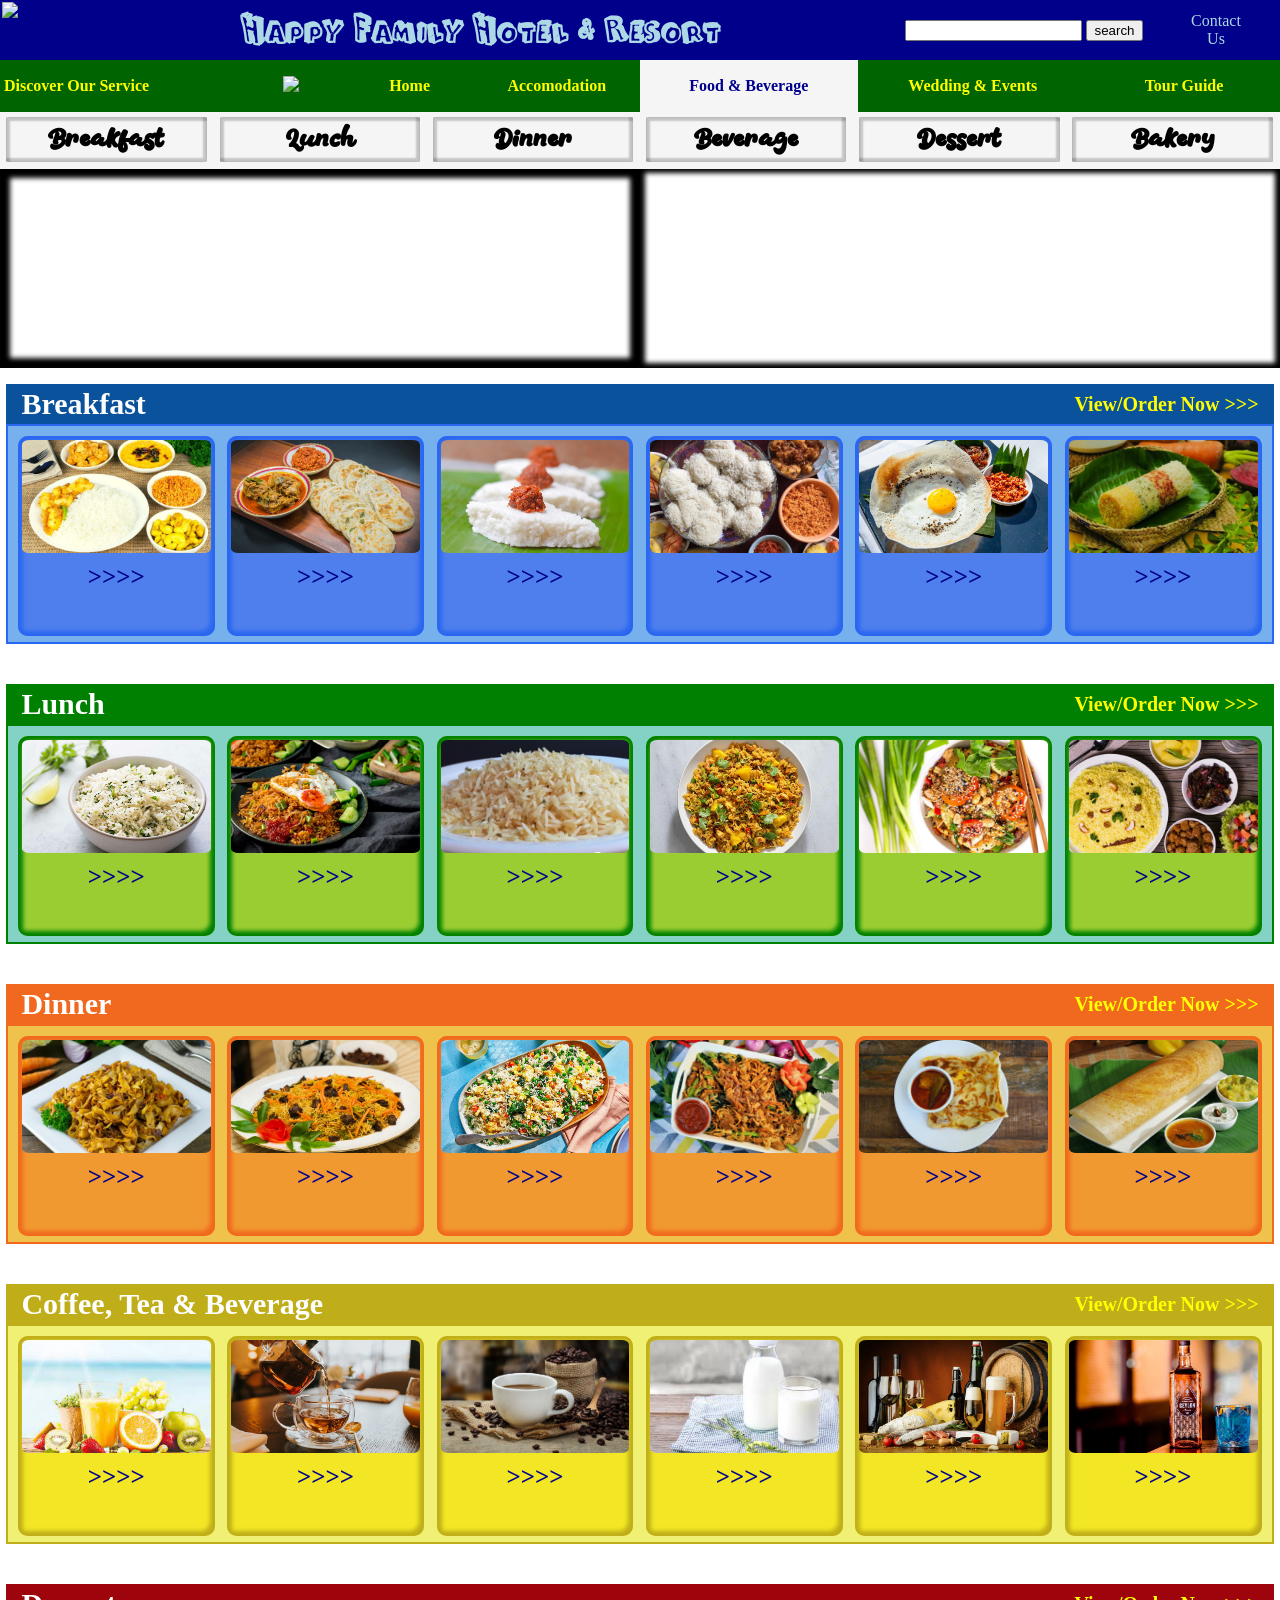
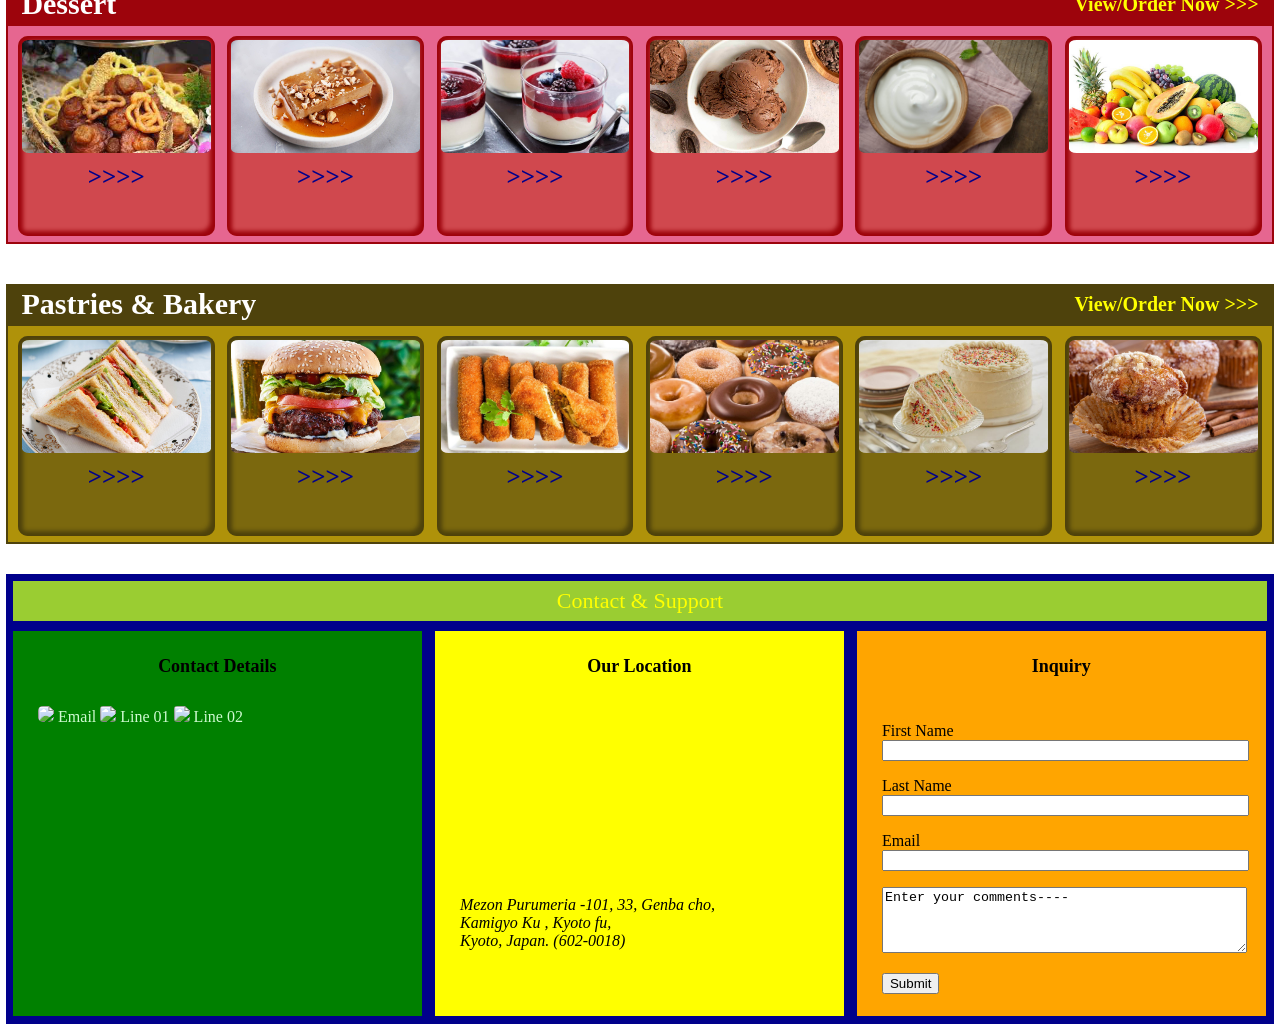
==== index.html @ f8689811 "Add files via upload" ====
<!DOCTYPE html>
<html>
<head>
<title>Happy Family Hotel and Resort</title>
<meta name="viewport" content="width=device-width, initial-scale=1">
<!-----Internal CSS----->

<style type="text/css">


</style>

<!-----External CSS----->
<link rel="stylesheet" media='screen and (min-width: 991px)' href="css/style.css">
<link rel='stylesheet' media='screen and (max-width: 992px)' href='css/style2.css' >
<link rel='stylesheet' media='screen and (max-width: 768px)' href='css/style3.css' >
<link rel='stylesheet' media='screen and (max-width: 576px)' href='css/style4.css' >

</head>

<body>

<!-----logo and company name bar----->
	<div class="logo01" >
		<div class="logo02">

			<img src="https://lh3.googleusercontent.com/[base64]w953-h854-no?authuser=0">
		</div>

		<div class="logo03">
		<h1>Happy Family Hotel & Resort</h1>
		</div>

		<div class="logo04">
			<form class="search">
			
				<input type="text" >
				<input   type="submit"  name="search"  value="search">
				  
			
			</form>
		</div>

		<div class="logo05">
		<a href="#footer">Contact <br>Us</a>
		</div>

	</div>
<!-----End of logo and company name bar----->

<!-----Menu Bar----->
	
	<div class="menu1" >
		<div class="menu1-drop">
		  <button class="dropbtn">Menu</button>
		  <div class="dropdown-content">
		    <a href="#">Accomodation</a>
		    <a href="#">Food & Beverage</a>
		    <a href="#">Wedding & Events</a>
		    <a href="#">Tour Guide</a>
		  </div>
		</div>
		<table width="100%">
			<tr>
				<td width="22%" style="background-color: darkgreen;">
					<P style="text-align: left;color: yellow;padding-left: 3px;font-weight: bolder;text-align: justify;">Discover	Our Service</P>
				</td>

				<td width="5%" style="background-color: darkgreen;">
					<img src="https://lh3.googleusercontent.com/[base64]w470-h282-no?authuser=0" style="width:100%">
				</td>

				<td width="10%" style="background-color: darkgreen;">
					<h1 style="color: yellow;">Home</h1>
				</td>

				<td width="13%" style="background-color: darkgreen;">
					<h1 style="color: yellow;">Accomodation</h1>
				</td>

				<td width="17%" style="background-color: whitesmoke;">
					<h1 style="color: darkblue;">Food & Beverage</h1>
				</td>

				<td width="18%" style="background-color: darkgreen;">
					<h1 style="color: yellow;">Wedding & Events</h1>
				</td>

				<td width="15%" style="background-color: darkgreen;">
					<h1 style="color: yellow;">Tour Guide</h1>
				</td>
			</tr>
		</table>
	</div>	

<!-----End of Menu bar----->

<!-----page bar----->
<div class="submenu">
	<a href="#breakfast" target="_top"><div class="submenu1"  ><h1>Breakfast</h1></div></a>
	<a href="#lunch"><div class="submenu1"><h1>Lunch</h1></div></a>
	<a href="#dinner"><div class="submenu1"><h1>Dinner</h1></div></a>
	<a href="#beverage"><div class="submenu1"><h1>Beverage</h1></div></a>
	<a href="#dessert"><div class="submenu1"><h1>Dessert</h1></div></a>
	<a href="#bakery"><div class="submenu1"><h1>Bakery</h1></div></a>
</div>
<!-----End of page bar----->





<div class="bodycontent">

<!-----Generel Gallery----->
      <div class="gallery1">
      				
      				<div class="gallery2">	
      				</div>
      				<div class="gallery3">	
	      			</div>	
      </div>
<!-----End of Generel Gallery----->



<div class="page">


<!-----Breakfast----->


<div class="breakfast1" id="breakfast">
	<div class="breakfast2">

		<div class="header">
			<h1 >Breakfast</h1>
			<a href="#id01"><p>View/Order Now >>></p></a>
		</div>

		<div class="content1">
			<div class="content2">

				<div class="item1">
					<!--div class="item2"-->
						<div class="image">
							<img width="100%" src="img/breakfast/img01.jpg">
							<a href="#id01"><h2>Order Now >>></h2></a>
						</div>
						<div class="name">
							<h1>Rice & Curry</h1>
						</div>
						<div class="list">
							<h1 style="text-align: center;font-size: 25px;">>>>></h1>
							<ul>
								<li>Red/White Rice</li>
								<li>Dhal & Polsambal</li>
								<li>chicken curry</li>
								<li>More+</li>
								</ul>
						</div>
					</div>
				<!--/div-->

				<div class="item1">
					<div class="item2">

						

						<div class="image">
							<img width="100%" src="img/breakfast/img02.jpg">
							<a href="#id02" href="#bf04"><h2>Order Now >>></h2></a>
						</div>

						<div class="name">
							<h1>Pol Rotti</h1>
						</div>
						<div class="list">
							<h1 style="text-align: center;font-size: 25px;">>>>></h1>
							<ul>
								<li>Chicken Curry</li>
								<li>Dhal & Polsambal</li>
								<li>Lunu Miris</li>
								<li>More+</li>
								</ul>

								
						</div>
					</div>
				</div>

				<div class="item1">
					<div class="item2">
						<div class="image">
							<img width="100%" src="img/breakfast/img03.jpg">
							<a href=""><h2>Order Now >>></h2></a>
						</div>
						<div class="name">
							<h1>Kiribath</h1>
						</div>
						<div class="list">
							<h1 style="text-align: center;font-size: 25px;">>>>></h1>
							<ul>
								<li>Red/White</li>
								<li>Kattasambal</li>
								<li>Malu Ambulthiyal</li>
								<li>More+</li>
								</ul>
						</div>
					</div>
				</div>

				<div class="item1">
					<div class="item2">
						<div class="image">
							<img width="100%" src="img/breakfast/img04.jpg">
							<a href=""><h2>Order Now >>></h2></a>
						</div>
						<div class="name">
							<h1>String Hoppers</h1>
						</div>
						<div class="list">
							<h1 style="text-align: center;font-size: 25px;">>>>></h1>
							<ul>
								<li>Red/White </li>
								<li>Ala Hodi & Polsambal</li>
								<li>chicken curry</li>
								<li>More+</li>
								</ul>
						</div>
					</div>
				</div>

				<div class="item1">
					<div class="item2">
						<div class="image">
							<img width="100%" src="img/breakfast/img05.jpg">
							<a href=""><h2>Order Now >>></h2></a>
						</div>
						<div class="name">
							<h1>Hoppers</h1>
						</div>
						<div class="list">
							<h1 style="text-align: center;font-size: 25px;">>>>></h1>
							<ul>
								<li>Egg/Normal</li>
								<li>Kattasambal</li>
								<li>kalupol chicken curry</li>
								<li>More+</li>
								</ul>
						</div>
					</div>
				</div>

				<div class="item1">
					<div class="item2">
						<div class="image">
							<img width="100%" src="img/breakfast/img06.jpg">
							<a href=""><h2>Order Now >>></h2></a>
						</div>
						<div class="name">
							<h1>Pittu</h1>
						</div>
						<div class="list">
							<h1 style="text-align: center;font-size: 25px;">>>>></h1>
							<ul>
								<li>Red/White Pittu</li>
								<li>Alahodi </li>
								<li>Kattasambal</li>
								<li>More+</li>
								</ul>
						</div>
					</div>
				</div>




			</div>
		</div>
	</div>
</div>	
<!---------------------------End of breakfast------------------------------------->


<!---------------------------Start of Lunch------------------------------------->
<div class="lunch1" id="lunch">
	<div class="lunch2">

		<div class="header">
			<h1 >Lunch</h1>
			<a href="#id02"><p>View/Order Now >>></p></a>
		</div>

		<div class="content1">
			<div class="content2">

				<div class="item1">
					<div class="item2">
						<div class="image">
							<img width="100%" src="img/lunch/img01.jpg">
							<a href=""><h2>Order Now >>></h2></a>
						</div>
						<div class="name">
							<h1>Minchi & Lime Rice</h1>
						</div>
						<div class="list">
							<h1 style="text-align: center;font-size: 25px;">>>>></h1>
							<ul>
								<li>Rice with Minchi & Lime</li>
								<li>Omlette</li>
								<li>Roasted Chicken</li>
								<li>More+</li>
								</ul>
						</div>
					</div>
				</div>

				<div class="item1">
					<div class="item2">
						<div class="image">
							<img width="100%" src="img/lunch/img02.jpg">
							<a href=""><h2>Order Now >>></h2></a>
						</div>
						<div class="name">
							<h1>Nasi Gurang</h1>
						</div>
						<div class="list">
							<h1 style="text-align: center;font-size: 25px;">>>>></h1>
							<ul>
								<li>Nasi Gurang</li>
								<li>Omlette</li>
								<li>Roasted Chicken</li>
								<li>More+</li>
								</ul>
						</div>
					</div>
				</div>

				<div class="item1">
					<div class="item2">
						<div class="image">
							<img width="100%" src="img/lunch/img03.jpg">
							<a href=""><h2>Order Now >>></h2></a>
						</div>
						<div class="name">
							<h1>Garlic Rice</h1>
						</div>
						<div class="list">
							<h1 style="text-align: center;font-size: 25px;">>>>></h1>
							<ul>
								<li>Rice with Garlic</li>
								<li>Omlette</li>
								<li>Roasted Chicken</li>
								<li>More+</li>
								</ul>
						</div>
					</div>
				</div>

				<div class="item1">
					<div class="item2">
						<div class="image">
							<img width="100%" src="img/lunch/img04.jpg">
							<a href=""><h2>Order Now >>></h2></a>
						</div>
						<div class="name">
							<h1>Pineapple Rice</h1>
						</div>
						<div class="list">
							<h1 style="text-align: center;font-size: 25px;">>>>></h1>
							<ul>
								<li>Pineapple Rice</li>
								<li>Omlette</li>
								<li>Roasted Chicken</li>
								<li>More+</li>
								</ul>
						</div>
					</div>
				</div>

				<div class="item1">
					<div class="item2">
						<div class="image">
							<img width="100%" src="img/lunch/img05.jpg">
							<a href=""><h2>Order Now >>></h2></a>
						</div>
						<div class="name">
							<h1>Peanut Rice</h1>
						</div>
						<div class="list">
							<h1 style="text-align: center;font-size: 25px;">>>>></h1>
							<ul>
								<li>Peanut Rice</li>
								<li>Omlette</li>
								<li>Roasted Chicken</li>
								<li>More+</li>
								</ul>
						</div>
					</div>
				</div>

				<div class="item1">
					<div class="item2">
						<div class="image">
							<img width="100%" src="img/lunch/img06.jpg">
							<a href=""><h2>Order Now >>></h2></a>
						</div>
						<div class="name">
							<h1>Yellow Rice</h1>
						</div>
						<div class="list">
							<h1 style="text-align: center;font-size: 25px;">>>>></h1>
							<ul>
								<li>Yellow Rice</li>
								<li>Dhal Curry </li>
								<li>Omlette</li>
								<li>More+</li>
								</ul>
						</div>
					</div>
				</div>




			</div>
		</div>
	</div>
</div>	
<!---------------------------End of Lunch--------------------------------------->

<!---------------------------Start of Dinner--------------------------------------->
<div class="dinner1" id="dinner">
	<div class="dinner2">

		<div class="header">
			<h1 >Dinner</h1>
			<a href="#id03"><p>View/Order Now >>></p></a>
		</div>

		<div class="content1">
			<div class="content2">

				<div class="item1">
					<div class="item2">
						<div class="image">
							<img width="100%" src="img/dinner/img01.jpg">
							<a href=""><h2>Order Now >>></h2></a>
						</div>
						<div class="name">
							<h1>Kottu Rotti</h1>
						</div>
						<div class="list">
							<h1 style="text-align: center;font-size: 25px;">>>>></h1>
							<ul>
								<li>Chicken Kottu</li>
								<li>Chees Kottu</li>
								<li>Egg Kottu</li>
								<li>More+</li>
								</ul>
						</div>
					</div>
				</div>

				<div class="item1">
					<div class="item2">
						<div class="image">
							<img width="100%" src="img/dinner/img02.jpg">
							<a href=""><h2>Order Now >>></h2></a>
						</div>
						<div class="name">
							<h1>String Hoppers Kottu</h1>
						</div>
						<div class="list">
							<h1 style="text-align: center;font-size: 25px;">>>>></h1>
							<ul>
								<li>Chicken</li>
								<li>Egg</li>
								<li>Fish</li>
								<li>More+</li>
								</ul>
						</div>
					</div>
				</div>

				<div class="item1">
					<div class="item2">
						<div class="image">
							<img width="100%" src="img/dinner/img03.jpg">
							<a href=""><h2>Order Now >>></h2></a>
						</div>
						<div class="name">
							<h1>Fried Rice</h1>
						</div>
						<div class="list">
							<h1 style="text-align: center;font-size: 25px;">>>>></h1>
							<ul>
								<li>Basmathi Fried Rice</li>
								<li>Chicken</li>
								<li>Egg</li>
								<li>More+</li>
								</ul>
						</div>
					</div>
				</div>

				<div class="item1">
					<div class="item2">
						<div class="image">
							<img width="100%" src="img/dinner/img04.jpg">
							<a href=""><h2>Order Now >>></h2></a>
						</div>
						<div class="name">
							<h1>Noodles Kottu</h1>
						</div>
						<div class="list">
							<h1 style="text-align: center;font-size: 25px;">>>>></h1>
							<ul>
								<li>Chicken</li>
								<li>Egg</li>
								<li>Vegitable</li>
								<li>More+</li>
								</ul>
						</div>
					</div>
				</div>

				<div class="item1">
					<div class="item2">
						<div class="image">
							<img width="100%" src="img/dinner/img05.jpg">
							<a href=""><h2>Order Now >>></h2></a>
						</div>
						<div class="name">
							<h1>Parata & Egg Rotti</h1>
						</div>
						<div class="list">
							<h1 style="text-align: center;font-size: 25px;">>>>></h1>
							<ul>
								<li>Parata</li>
								<li>Egg Rotti</li>
								<li>Dhal & Chicken Curry</li>
								<li>More+</li>
								</ul>
						</div>
					</div>
				</div>

				<div class="item1">
					<div class="item2">
						<div class="image">
							<img width="100%" src="img/dinner/img06.jpg">
							<a href=""><h2>Order Now >>></h2></a>
						</div>
						<div class="name">
							<h1>Dosai</h1>
						</div>
						<div class="list">
							<h1 style="text-align: center;font-size: 25px;">>>>></h1>
							<ul>
								<li>Normal Dosai</li>
								<li>Paper Dosai</li>
								<li>Sambaru & Alahodi</li>
								<li>More+</li>
								</ul>
						</div>
					</div>
				</div>




			</div>
		</div>
	</div>
</div>
<!---------------------------End of Dinner----------------------------------------->


<!---------------------------Start of Beverage--------------------------------------->
<div class="beverage1" id="beverage">
	<div class="beverage2">

		<div class="header">
			<h1 >Coffee, Tea & Beverage</h1>
			<a href="#id04"><p>View/Order Now >>></p></a>
			
		</div>

		<div class="content1">
			<div class="content2">

				<div class="item1">
					<div class="item2">
						<div class="image">
							<img width="100%" src="img/beverage/img01.jpg">
							<a href=""><h2>Order Now >>></h2></a>
						</div>
						<div class="name">
							<h1>Juices</h1>
						</div>
						<div class="list">
							<h1 style="text-align: center;font-size: 25px;">>>>></h1>
							<ul>
								<li>Fruit Juice</li>
								<li>Faluda</li>
								<li>Lime & Lemmon</li>
								<li>More+</li>
								</ul>
						</div>
					</div>
				</div>

				<div class="item1">
					<div class="item2">
						<div class="image">
							<img width="100%" src="img/beverage/img02.jpg">
							<a href=""><h2>Order Now >>></h2></a>
						</div>
						<div class="name">
							<h1>Sri Lnkan Tea</h1>
						</div>
						<div class="list">
							<h1 style="text-align: center;font-size: 25px;">>>>></h1>
							<ul>
								<li>Green Tea</li>
								<li>Ginger Tea</li>
								<li>Normal Tea</li>
								<li>More+</li>
								</ul>
						</div>
					</div>
				</div>

				<div class="item1">
					<div class="item2">
						<div class="image">
							<img width="100%" src="img/beverage/img03.jpg">
							<a href=""><h2>Order Now >>></h2></a>
						</div>
						<div class="name">
							<h1>Coffee</h1>
						</div>
						<div class="list">
							<h1 style="text-align: center;font-size: 25px;">>>>></h1>
							<ul>
								<li>Hot Coffee</li>
								<li>Nestea</li>
								<li>Ice Coffee</li>
								<li>More+</li>
								</ul>
						</div>
					</div>
				</div>

				<div class="item1">
					<div class="item2">
						<div class="image">
							<img width="100%" src="img/beverage/img04.jpg">
							<a href=""><h2>Order Now >>></h2></a>
						</div>
						<div class="name">
							<h1>Milk</h1>
						</div>
						<div class="list">
							<h1 style="text-align: center;font-size: 25px;">>>>></h1>
							<ul>
								<li>Milk Tea</li>
								<li>Fresh Milk</li>
								<li>Chocolate Milk</li>
								<li>More+</li>
								</ul>
						</div>
					</div>
				</div>

				<div class="item1">
					<div class="item2">
						<div class="image">
							<img width="100%" src="img/beverage/img05.jpg">
							<a href=""><h2>Order Now >>></h2></a>
						</div>
						<div class="name">
							<h1>Beer & Wines</h1>
						</div>
						<div class="list">
							<h1 style="text-align: center;font-size: 25px;">>>>></h1>
							<ul>
								<li>Beer</li>
								<li>Red wine</li>
								<li>Grape Wine</li>
								<li>More+</li>
								</ul>
						</div>
					</div>
				</div>

				<div class="item1">
					<div class="item2">
						<div class="image">
							<img width="100%" src="img/beverage/img06.jpg">
							<a href=""><h2>Order Now >>></h2></a>
						</div>
						<div class="name">
							<h1>Hard Drinks</h1>
						</div>
						<div class="list">
							<h1 style="text-align: center;font-size: 25px;">>>>></h1>
							<ul>
								<li>Whisky</li>
								<li>Old Arrack</li>
								<li>Vodka</li>
								<li>More+</li>
								</ul>
						</div>
					</div>
				</div>




			</div>
		</div>
	</div>
</div>
<!---------------------------End of Beverage----------------------------------------->


<!---------------------------Start of Dessert--------------------------------------->
<div class="alcohol1" id="dessert">
	<div class="alcohol2">

		<div class="header">
			<h1 >Dessert</h1>
			<a href="#id05"><p>View/Order Now >>></p></a>
		</div>

		<div class="content1">
			<div class="content2">

				<div class="item1">
					<div class="item2">
						<div class="image">
							<img width="100%" src="img/dessert/img01.jpg">
							<a href=""><h2>Order Now >>></h2></a>
						</div>
						<div class="name">
							<h1>Sri Lankan Sweets</h1>
						</div>
						<div class="list">
							<h1 style="text-align: center;font-size: 25px;">>>>></h1>
							<ul>
								<li>Kewum</li>
								<li>Kokis</li>
								<li>Aluwa</li>
								<li>More+</li>
								</ul>
						</div>
					</div>
				</div>

				<div class="item1">
					<div class="item2">
						<div class="image">
							<img width="100%" src="img/dessert/img02.jpg">
							<a href=""><h2>Order Now >>></h2></a>
						</div>
						<div class="name">
							<h1>Puddings</h1>
						</div>
						<div class="list">
							<h1 style="text-align: center;font-size: 25px;">>>>></h1>
							<ul>
								<li>Watalappan</li>
								<li>Carromal Pudding</li>
								<li>Buiscuit Pudding</li>
								<li>More+</li>
								</ul>
						</div>
					</div>
				</div>

				<div class="item1">
					<div class="item2">
						<div class="image">
							<img width="100%" src="img/dessert/img03.jpg">
							<a href=""><h2>Order Now >>></h2></a>
						</div>
						<div class="name">
							<h1>Jelly</h1>
						</div>
						<div class="list">
							<h1 style="text-align: center;font-size: 25px;">>>>></h1>
							<ul>
								<li>Strawberry</li>
								<li>Mix Fruits</li>
								<li>Pineappale</li>
								<li>More+</li>
								</ul>
						</div>
					</div>
				</div>

				<div class="item1">
					<div class="item2">
						<div class="image">
							<img width="100%" src="img/dessert/img04.jpg">
							<a href=""><h2>Order Now >>></h2></a>
						</div>
						<div class="name">
							<h1>Ice cream</h1>
						</div>
						<div class="list">
							<h1 style="text-align: center;font-size: 25px;">>>>></h1>
							<ul>
								<li>Vanila</li>
								<li>Chocolate</li>
								<li>Fruit & Nuts</li>
								<li>More+</li>
								</ul>
						</div>
					</div>
				</div>

				<div class="item1">
					<div class="item2">
						<div class="image">
							<img width="100%" src="img/dessert/img05.jpg">
							<a href=""><h2>Order Now >>></h2></a>
						</div>
						<div class="name">
							<h1>Curd & Yogurt</h1>
						</div>
						<div class="list">
							<h1 style="text-align: center;font-size: 25px;">>>>></h1>
							<ul>
								<li>Curd</li>
								<li>Kithul Pany</li>
								<li>Yogurt</li>
								<li>More+</li>
								</ul>
						</div>
					</div>
				</div>

				<div class="item1">
					<div class="item2">
						<div class="image">
							<img width="100%" src="img/dessert/img06.jpg">
							<a href=""><h2>Order Now >>></h2></a>
						</div>
						<div class="name">
							<h1>Fruits</h1>
						</div>
						<div class="list">
							<h1 style="text-align: center;font-size: 25px;">>>>></h1>
							<ul>
								<li>Waraka</li>
								<li>Pineapple</li>
								<li>Fruit Salad</li>
								<li>More+</li>
								</ul>
						</div>
					</div>
				</div>




			</div>
		</div>
	</div>
</div>
<!---------------------------End of Dessert----------------------------------------->


<!---------------------------Start of Bakery--------------------------------------->
<div class="bakery1" id="bakery">
	<div class="bakery2">

		<div class="header">
			<h1 >Pastries & Bakery</h1>
			<a href="#id06"><p>View/Order Now >>></p></a>
			
		</div>

		<div class="content1">
			<div class="content2">

				<div class="item1">
					<div class="item2">
						<div class="image">
							<img width="100%" src="img/bakery/img01.jpg">
							<a href=""><h2>Order Now >>></h2></a>
						</div>
						<div class="name">
							<h1>Sandwiches</h1>
						</div>
						<div class="list">
							<h1 style="text-align: center;font-size: 25px;">>>>></h1>
							<ul>
								<li>Cheese</li>
								<li>Egg</li>
								<li>Roasted Veg</li>
								<li>More+</li>
								</ul>
						</div>
					</div>
				</div>

				<div class="item1">
					<div class="item2">
						<div class="image">
							<img width="100%" src="img/bakery/img02.jpg">
							<a href=""><h2>Order Now >>></h2></a>
						</div>
						<div class="name">
							<h1>Burger & Buns</h1>
						</div>
						<div class="list">
							<h1 style="text-align: center;font-size: 25px;">>>>></h1>
							<ul>
								<li>Burgur</li>
								<li>Submarine</li>
								<li>Hot dog</li>
								<li>More+</li>
								</ul>
						</div>
					</div>
				</div>

				<div class="item1">
					<div class="item2">
						<div class="image">
							<img width="100%" src="img/bakery/img03.jpg">
							<a href=""><h2>Order Now >>></h2></a>
						</div>
						<div class="name">
							<h1>Rolls & Pastries</h1>
						</div>
						<div class="list">
							<h1 style="text-align: center;font-size: 25px;">>>>></h1>
							<ul>
								<li>Rolls</li>
								<li>Samosa</li>
								<li>Cutlet</li>
								<li>More+</li>
								</ul>
						</div>
					</div>
				</div>

				<div class="item1">
					<div class="item2">
						<div class="image">
							<img width="100%" src="img/bakery/img04.jpg">
							<a href=""><h2>Order Now >>></h2></a>
						</div>
						<div class="name">
							<h1>Doughnut</h1>
						</div>
						<div class="list">
							<h1 style="text-align: center;font-size: 25px;">>>>></h1>
							<ul>
								<li>Chocolate</li>
								<li>Vanila Iced</li>
								<li>Coconut Raised</li>
								<li>More+</li>
								</ul>
						</div>
					</div>
				</div>

				<div class="item1">
					<div class="item2">
						<div class="image">
							<img width="100%" src="img/bakery/img05.jpg">
							<a href=""><h2>Order Now >>></h2></a>
						</div>
						<div class="name">
							<h1>Cakes</h1>
						</div>
						<div class="list">
							<h1 style="text-align: center;font-size: 25px;">>>>></h1>
							<ul>
								<li>Pineapple</li>
								<li>Strawberry</li>
								<li>Choco Vanila</li>
								<li>More+</li>
							</ul>
						</div>
					</div>
				</div>

				<div class="item1">
					<div class="item2">
						<div class="image">
							<img width="100%" src="img/bakery/img06.jpg">
							<a href=""><h2>Order Now >>></h2></a>
						</div>
						<div class="name">
							<h1>Cup Cakes</h1>
						</div>
						<div class="list">
							<h1 style="text-align: center;font-size: 25px;">>>>></h1>
							<ul>
								<li>Lemmon gem</li>
								<li>Chery & Cream</li>
								<li>Chocolate Chip</li>
								<li>More+</li>
								</ul>
						</div>
					</div>
				</div>




			</div>
		</div>
	</div>
</div>
<!---------------------------End of Bakery----------------------------------------->

</div>
<!---------------------------End of Page------------------------------------------>
<div class="footer" id="footer">
	<div class="fheader">
		Contact & Support
	</div>
					
		
	<div class="contact">
		<div class="subtopic">Contact Details</div>
		<div class="subcontent">
		<a href="mailto:mgakr1993@gmail.com" style="color: yellow;"><img src="img\logo05.png" width="70%	" style="border-radius: 30%"> </a>
		
		<a href="mailto:mgakr1993@gmail.com" style="color: #cefad0;"> Email</a>			
		
		
		<a href="https://line.me/ti/p/_v8eUWyTd6" target="_blank" style="color: yellow;"><img src="img\img08.jpg" width="70%"  style="border-radius: 20%"></a>
			
		<a href="https://line.me/ti/p/_v8eUWyTd6" target="_blank" style="color: #cefad0;">Line 01</a>			
		
		<a href="https://line.me/ti/p/24S6cQ_LtS" target="_blank" style="color: yellow;"><img src="img\img09.jpg" width="70%" style="border-radius: 20%"></a>
		
		<a href="https://line.me/ti/p/24S6cQ_LtS" target="_blank" style="color: #cefad0;">Line 02</a>		
		</div>
	</div>


		
		

	<div class="location">

		<div class="subtopic">Our Location</div>
		<div class="subcontent">
		<iframe  src="https://www.google.com/maps/embed?pb=!1m18!1m12!1m3!1d431.4755705753098!2d135.75727601536406!3d35.036195067198555!2m3!1f0!2f0!3f0!3m2!1i1024!2i768!4f13.1!3m3!1m2!1s0x6001080c72cbffb5%3A0x749bc36c57a4dcec!2z44CSNjAyLTAwMTggS3lvdG8sIEthbWlneW8gV2FyZCwgR2VuYmFjaMWNLCDkuIrlvqHpnIrliY3pgJrlrqTnlLropb_lhaUzMyDjg6Hjgr7jg7Pjg5fjg6vjg6Hjg6rjgqI!5e0!3m2!1sen!2sjp!4v1672540189135!5m2!1sen!2sjp" width="100%" height="60%" style="border:0;" allowfullscreen="" loading="lazy" referrerpolicy="no-referrer-when-downgrade"></iframe>
		
		<!--h3 style="line-height: 0;font-size: 100%">Location-->

		<address>Mezon Purumeria -101, 33, Genba cho, <br>Kamigyo Ku , Kyoto fu, <br>Kyoto, Japan. (602-0018)</address>
		</div>
	
	</div >
		
	<div class="inquiry">
		<div class="subtopic">Inquiry</div>
		<div class="subcontent">
		<form action="">
		<p>First Name <input style="width: 100%" type = "text" name="firstname"></p>
		<p>Last Name <input style="width: 100%;" type = "text" name="lastname"></p>
		<p>Email &emsp;&emsp;<input style="width: 100%;" type = "email" name="email"></p>
		<p>
		<textarea  name="comments" style="width: 100%" cols="31" rows="4">Enter your comments----
		</textarea>
		</p>
		<p><input type = "Submit" name="Submit"></p>
		</form>
		</div>
	</div>

</div>		
<!---------------------------End of body content------------------------------------------>
</div>

<!---------------------------Breakfast discription------------------------------------------------->
<div class="page-detail" id="id01" >
      
      <div class="container">
      <header >
        <a href="#breakfast" class="closebtn">×</a>
        <h2>Breakfast</h2>
      </header>	
        <table width="75%">

<!---------------------------Item------------------------------------------------->
        	
        	<tr >
        		<td  width="5%"></td>
        		<td width="25%"><h1>Rice & Curry </h1><img width="100%" height="100px" src="img\breakfast\img01.jpg"></td>
        		<td width="35%">
        			We are providing following curries with both Red and White Rice
        			<ul>
					<li>Dhal Curry & Polsambal</li>
					<li>Malu Ambulthiyal/Kalupol Chicken Curry</li>
					<li>Alahodi</li>
					<li>Papadam</li>
					<li>Egg</li>
				</ul>
        		</td>
        		<td width="30%">
        			<form action="">
				  <input type="checkbox" id="option1" name="option1" value="kalupol chicken curry">
				  <label for="option1"> Red Rice</label><br>

				  <input type="checkbox" id="option2" name="option2" value="Malu Ambul Thiyal">
				  <label for="option2"> White Rice</label><br>

				  <input type="checkbox" id="option3" name="option3" value="Polos Curry">
				  <label for="option3"> Basmathi</label><br>

				  <input type="checkbox" id="option1" name="option1" value="kalupol chicken curry">
				  <label for="option1"> Malu Ambulthiyal</label><br>

				  <input type="checkbox" id="option2" name="option2" value="Malu Ambul Thiyal">
				  <label for="option2"> Kalupol Chicken Curry</label><br>

				  <input type="checkbox" id="option3" name="option3" value="Polos Curry">
				  <label for="option3"> Pork Curry</label><br>

				  <input type="checkbox" id="option1" name="option1" value="kalupol chicken curry">
				  <label for="option1"> Ala Hodi</label><br>

				  <input type="checkbox" id="option2" name="option2" value="Malu Ambul Thiyal">
				  <label for="option2"> Dhal Curry</label><br>

				  <input type="checkbox" id="option3" name="option3" value="Polos Curry">
				  <label for="option3"> Polos Curry</label><br>
				  

				  <input type="checkbox" id="option1" name="option1" value="kalupol chicken curry" checked disabled>
				  <label for="option1"> Papadam</label><br>

				  <input type="checkbox" id="option2" name="option2" value="Malu Ambul Thiyal" checked disabled>
				  <label for="option2"> Egg</label><br>

				  <input type="checkbox" id="option3" name="option3" value="Polos Curry" checked disabled>
				  <label for="option3"> Kola Mallum</label><br>

				  <br>
				  <input type="submit" value="Add to Basket">
				</form> 
        		</td>
        		<td width="5%"></td>
        	</tr>
<!---------------------------Item------------------------------------------------->
        	<tr >
        		<td  width="5%"></td>
        		<td width="25%"><h1>Pol Roti </h1><img width="100%" height="100px" src="img\breakfast\img02.jpg"></td>
        		<td width="35%">
        			We are providing following curries with Pol Roti
        			<ul>
					<li>Dhal Curry & Polsambal</li>
					<li>Malu Ambulthiyal/Kalupol Chicken Curry</li>
					<li>Lunu Miris</li>
					<li>Alahodi</li>
					
				</ul>
        		</td>
        		<td width="30%">
        			<form action="">
				  <input type="checkbox" id="option1" name="option1" value="kalupol chicken curry">
				  <label for="option1"> Pol Roti 4 Pieces</label><br>

				  <input type="checkbox" id="option2" name="option2" value="Malu Ambul Thiyal">
				  <label for="option2"> Pol Roti 6 Pieces</label><br>

				  <input type="checkbox" id="option3" name="option3" value="Polos Curry">
				  <label for="option3"> Chicken Curry</label><br>

				  <input type="checkbox" id="option1" name="option1" value="kalupol chicken curry">
				  <label for="option1"> Malu Ambulthiyal</label><br>

				  <input type="checkbox" id="option2" name="option2" value="Malu Ambul Thiyal">
				  <label for="option2"> Alahodi</label><br>

				  <input type="checkbox" id="option3" name="option3" value="Polos Curry">
				  <label for="option3"> Pork Curry</label><br>	 				  

				  <input type="checkbox" id="option1" name="option1" value="kalupol chicken curry" checked disabled>
				  <label for="option1"> Dhal Curry</label><br>

				  <input type="checkbox" id="option2" name="option2" value="Malu Ambul Thiyal" checked disabled>
				  <label for="option2"> Polsambal</label><br>

				  <input type="checkbox" id="option3" name="option3" value="Polos Curry" checked disabled>
				  <label for="option3"> Lunu Miris</label><br>

				  <br>

				  <input type="submit" value="Add to Basket">
				</form> 
        		</td>
        		<td width="5%"></td>
        	</tr>
<!---------------------------Item------------------------------------------------->
        	<tr >
        		<td  width="5%"></td>
        		<td width="25%"><h1>Kiribath </h1><img width="100%" height="100px" src="img\breakfast\img03.jpg"></td>
        		<td width="35%">
        			We are providing following curries with both Red and White Kiribath
        			<ul>
					<li>Kattasambal</li>
					<li>Malu Ambulthiyal</li>
					<li>Alahodi</li>
					<li>Kalupol Chicken Curry</li>
					
				</ul>
        		</td>
        		<td width="30%">
        			<form action="">
				  <input type="checkbox" id="option1" name="option1" value="kalupol chicken curry">
				  <label for="option1"> Red Kiribath</label><br>

				  <input type="checkbox" id="option2" name="option2" value="Malu Ambul Thiyal">
				  <label for="option2"> White Kiribath</label><br>

				  <input type="checkbox" id="option3" name="option3" value="Polos Curry">
				  <label for="option3"> Malu Ambulthiyal</label><br>

				  <input type="checkbox" id="option1" name="option1" value="kalupol chicken curry">
				  <label for="option1"> Alahodi</label><br>

				  <input type="checkbox" id="option2" name="option2" value="Malu Ambul Thiyal">
				  <label for="option2"> Kalupol Chicken Curry</label><br>

				  <input type="checkbox" id="option3" name="option3" value="Polos Curry">
				  <label for="option3"> Pork Curry</label><br>
				  

				  <input type="checkbox" id="option1" name="option1" value="kalupol chicken curry" checked disabled>
				  <label for="option1"> Kattasambal</label><br>

				  <input type="checkbox" id="option2" name="option2" value="Malu Ambul Thiyal" checked disabled>
				  <label for="option2"> Onion Sambal</label><br>

				  <br>
				  
				  <input type="submit" value="Add to Basket">
				</form> 
        		</td>
        		<td width="5%"></td>
        	</tr>
<!---------------------------Item------------------------------------------------->

        	<tr >
        		<td  width="5%"></td>
        		<td width="25%"><h1>String Hoppers </h1><img width="100%" height="100px" src="img\breakfast\img04.jpg"></td>
        		<td width="35%">
        			We are providing following curries with both Red and White String Hoppers
        			<ul>
					<li>Dhal Curry</li>
					<li>Malu Ambulthiyal</li>
					<li>Alahodi</li>
					<li>Kalupol Chicken Curry</li>
					<li>Polsambal</li>
				</ul>
        		</td>
        		<td width="30%">
        			<form action="">
				  <input type="checkbox" id="option1" name="option1" value="kalupol chicken curry">
				  <label for="option1"> Red String Hoppers</label><br>

				  <input type="checkbox" id="option2" name="option2" value="Malu Ambul Thiyal">
				  <label for="option2"> White String Hoppers</label><br>

				  <input type="checkbox" id="option3" name="option3" value="Polos Curry">
				  <label for="option3"> Malu Ambulthiyal</label><br>

				  <input type="checkbox" id="option1" name="option1" value="kalupol chicken curry">
				  <label for="option1"> Alahodi</label><br>

				  <input type="checkbox" id="option2" name="option2" value="Malu Ambul Thiyal">
				  <label for="option2"> Kalupol Chicken Curry</label><br>

				  <input type="checkbox" id="option3" name="option3" value="Polos Curry">
				  <label for="option3"> Pork Curry</label><br>
				  

				  <input type="checkbox" id="option1" name="option1" value="kalupol chicken curry" checked disabled>
				  <label for="option1"> Dhal Curry</label><br>

				  <input type="checkbox" id="option2" name="option2" value="Malu Ambul Thiyal" checked disabled>
				  <label for="option2">Boiled Egg</label><br>

				  <input type="checkbox" id="option3" name="option3" value="Polos Curry" checked disabled>
				  <label for="option3"> Polsambal</label><br>

				  <br>
				  <input type="submit" value="Add to Basket">
				</form> 
        		</td>
        		<td width="5%"></td>
        	</tr>

<!---------------------------Item------------------------------------------------->
        	<tr >
        		<td  width="5%"></td>
        		<td width="25%"><h1>Hoppers </h1><img width="100%" height="100px" src="img\breakfast\img05.jpg"></td>
        		<td width="35%">
        			We are providing following curries with both Normal and Egg Hoppers
        			<ul>
					<li>Lunu Miris</li>
					<li>Malu Ambulthiyal</li>
					<li>Kalupol Chicken Curry</li>
					<li>Pork Curry</li>
					
				</ul>
        		</td>
        		<td width="30%">
        			<form action="">
				  <input type="checkbox" id="option1" name="option1" value="kalupol chicken curry">
				  <label for="option1"> Normal Hoppers 4 Pieces</label><br>

				  <input type="checkbox" id="option2" name="option2" value="Malu Ambul Thiyal">
				  <label for="option2"> Normal Hoppers 6 Pieces</label><br>

				  <input type="checkbox" id="option3" name="option3" value="Polos Curry">
				  <label for="option3"> Egg Hoppers 2 Pieces</label><br>

				  <input type="checkbox" id="option1" name="option1" value="kalupol chicken curry">
				  <label for="option1"> Egg Hoppers 4 Pieces</label><br>

				  <input type="checkbox" id="option2" name="option2" value="Malu Ambul Thiyal">
				  <label for="option2"> Kalupol Chicken Curry</label><br>

				  <input type="checkbox" id="option3" name="option3" value="Polos Curry">
				  <label for="option3"> Pork Curry</label><br>

				  <input type="checkbox" id="option3" name="option3" value="Polos Curry">
				  <label for="option3"> Polos Curry</label><br>
				  

				  <input type="checkbox" id="option1" name="option1" value="kalupol chicken curry" checked disabled>
				  <label for="option1"> Lunu Miris</label><br><br>
				 
				  <input type="submit" value="Add to Basket">
				</form> 
        		</td>
        		<td width="5%"></td>
        	</tr>

<!---------------------------Item------------------------------------------------->
        	<tr >
        		<td  width="5%"></td>
        		<td width="25%"><h1>Pittu </h1><img width="100%" height="100px" src="img\breakfast\img06.jpg"></td>
        		<td width="35%">
        			We are providing following curries with both Red and White Pittu
        			<ul>
					<li>Kirihodi</li>
					<li>Kattasambal</li>
					<li>Malu Ambulthiyal</li>
					<li>Chicken Curry</li>
				
				</ul>
        		</td>
        		<td width="30%">
        			<form action="">
				  <input type="checkbox" id="option1" name="option1" value="kalupol chicken curry">
				  <label for="option1"> Red Pittu</label><br>

				  <input type="checkbox" id="option2" name="option2" value="Malu Ambul Thiyal">
				  <label for="option2"> White Pittu</label><br>
				  
				  <input type="checkbox" id="option1" name="option1" value="kalupol chicken curry">
				  <label for="option1"> Malu Ambulthiyal</label><br>

				  <input type="checkbox" id="option2" name="option2" value="Malu Ambul Thiyal">
				  <label for="option2"> Kalupol Chicken Curry</label><br>

				  <input type="checkbox" id="option3" name="option3" value="Polos Curry">
				  <label for="option3"> Pork Curry</label><br>  

				  <input type="checkbox" id="option2" name="option2" value="Malu Ambul Thiyal" checked disabled>
				  <label for="option2"> Kiri Hodi</label><br>

				  <input type="checkbox" id="option3" name="option3" value="Polos Curry" checked disabled>
				  <label for="option3"> Katta Sambal</label><br><br>
				  <input type="submit" value="Add to Basket">
				</form> 
        		</td>
        		<td width="5%"></td>
        	</tr>
        	
        </table>
        
      </div>
      
</div>

<!---------------------------End of Breakfast Description------------------------------------------>


<!---------------------------lunch discription------------------------------------------------->
<div class="page-detail" id="id02" >
      
      <div class="container">
      <header >
        <a href="#lunch" class="closebtn">×</a>
        <h2>Lunch</h2>
      </header>	
        <table width="75%">

<!---------------------------Item------------------------------------------------->
        	
        	<tr >
        		<td  width="5%"></td>
        		<td width="25%"><h1>Minchi & Lime Rice </h1><img width="100%" height="100px" src="img\lunch\img01.jpg"></td>
        		<td width="35%">
        			Together with Minchi and Lime Rice You can select the followings
        			<ul>
					<li>Omlette</li>
					<li>Roasted Chicken</li>
					<li>Boiled Fried Egg</li>
					<li>Pork Devel</li>
					<li>Chili Paste</li>
					<li>Cashew Curry</li>
					<li>Chopsy</li>
					<li>Minchi Sambal</li>
				</ul>
        		</td>
        		<td width="30%">
        			<form action="">
				  <input type="checkbox" id="option1" name="option1" value="kalupol chicken curry">
				  <label for="option1"> Roasted Chicken</label><br>

				  <input type="checkbox" id="option2" name="option2" value="Malu Ambul Thiyal">
				  <label for="option2"> Pork Devel</label><br>

				  <input type="checkbox" id="option3" name="option3" value="Polos Curry">
				  <label for="option3"> Boiled Fried Egg</label><br>

				  <input type="checkbox" id="option1" name="option1" value="kalupol chicken curry">
				  <label for="option1"> Omlette</label><br>		  

				  <input type="checkbox" id="option1" name="option1" value="kalupol chicken curry" checked disabled>
				  <label for="option1"> Cashew Curry</label><br>

				  <input type="checkbox" id="option2" name="option2" value="Malu Ambul Thiyal" checked disabled>
				  <label for="option2"> Chopsy</label><br>

				  <input type="checkbox" id="option3" name="option3" value="Polos Curry" checked disabled>
				  <label for="option3"> Minchi Sambal</label><br>

				  <br>
				  <input type="submit" value="Add to Basket">
				</form> 
        		</td>
        		<td width="5%"></td>
        	</tr>
<!---------------------------Item------------------------------------------------->
        	<tr >
        		<td  width="5%"></td>
        		<td width="25%"><h1>Nasi Gurang </h1><img width="100%" height="100px" src="img\lunch\img02.jpg"></td>
        		<td width="35%">
        			Together with Nasi Gurang You can select the followings
        			<ul>
					<li>Omlette</li>
					<li>Roasted Chicken</li>
					<li>Boiled Fried Egg</li>
					<li>Pork Devel</li>
					<li>Chili Paste</li>
					<li>Cashew Curry</li>
					<li>Chopsy</li>
					<li>Minchi Sambal</li>
				</ul>
        		</td>
        		<td width="30%">
        			<form action="">
				  <input type="checkbox" id="option1" name="option1" value="kalupol chicken curry">
				  <label for="option1"> Roasted Chicken</label><br>

				  <input type="checkbox" id="option2" name="option2" value="Malu Ambul Thiyal">
				  <label for="option2"> Pork Devel</label><br>

				  <input type="checkbox" id="option3" name="option3" value="Polos Curry">
				  <label for="option3"> Boiled Fried Egg</label><br>

				  <input type="checkbox" id="option1" name="option1" value="kalupol chicken curry">
				  <label for="option1"> Omlette</label><br>		  

				  <input type="checkbox" id="option1" name="option1" value="kalupol chicken curry" checked disabled>
				  <label for="option1"> Cashew Curry</label><br>

				  <input type="checkbox" id="option2" name="option2" value="Malu Ambul Thiyal" checked disabled>
				  <label for="option2"> Chopsy</label><br>

				  <input type="checkbox" id="option3" name="option3" value="Polos Curry" checked disabled>
				  <label for="option3"> Minchi Sambal</label><br>

				  <br>

				  <input type="submit" value="Add to Basket">
				</form> 
        		</td>
        		<td width="5%"></td>
        	</tr>
<!---------------------------Item------------------------------------------------->
        	<tr >
        		<td  width="5%"></td>
        		<td width="25%"><h1>Garlic Rice </h1><img width="100%" height="100px" src="img\lunch\img03.jpg"></td>
        		<td width="35%">
        			Together with Garlic Rice You can select the followings
        			<ul>
					<li>Omlette</li>
					<li>Roasted Chicken</li>
					<li>Boiled Fried Egg</li>
					<li>Pork Devel</li>
					<li>Chili Paste</li>
					<li>Cashew Curry</li>
					<li>Chopsy</li>
					<li>Minchi Sambal</li>
				</ul>
        		</td>
        		<td width="30%">
        			<form action="">
				  <input type="checkbox" id="option1" name="option1" value="kalupol chicken curry">
				  <label for="option1"> Roasted Chicken</label><br>

				  <input type="checkbox" id="option2" name="option2" value="Malu Ambul Thiyal">
				  <label for="option2"> Pork Devel</label><br>

				  <input type="checkbox" id="option3" name="option3" value="Polos Curry">
				  <label for="option3"> Boiled Fried Egg</label><br>

				  <input type="checkbox" id="option1" name="option1" value="kalupol chicken curry">
				  <label for="option1"> Omlette</label><br>		  

				  <input type="checkbox" id="option1" name="option1" value="kalupol chicken curry" checked disabled>
				  <label for="option1"> Cashew Curry</label><br>

				  <input type="checkbox" id="option2" name="option2" value="Malu Ambul Thiyal" checked disabled>
				  <label for="option2"> Chopsy</label><br>

				  <input type="checkbox" id="option3" name="option3" value="Polos Curry" checked disabled>
				  <label for="option3"> Minchi Sambal</label><br>

				  <br>
				  
				  <input type="submit" value="Add to Basket">
				</form> 
        		</td>
        		<td width="5%"></td>
        	</tr>
<!---------------------------Item------------------------------------------------->

        	<tr >
        		<td  width="5%"></td>
        		<td width="25%"><h1>Pineapple Rice </h1><img width="100%" height="100px" src="img\lunch\img04.jpg"></td>
        		<td width="35%">
        			Together with Pineapple Rice You can select the followings
        			<ul>
					<li>Omlette</li>
					<li>Roasted Chicken</li>
					<li>Boiled Fried Egg</li>
					<li>Pork Devel</li>
					<li>Chili Paste</li>
					<li>Cashew Curry</li>
					<li>Chopsy</li>
					<li>Minchi Sambal</li>
				</ul>
        		</td>
        		<td width="30%">
        			<form action="">
				  <input type="checkbox" id="option1" name="option1" value="kalupol chicken curry">
				  <label for="option1"> Roasted Chicken</label><br>

				  <input type="checkbox" id="option2" name="option2" value="Malu Ambul Thiyal">
				  <label for="option2"> Pork Devel</label><br>

				  <input type="checkbox" id="option3" name="option3" value="Polos Curry">
				  <label for="option3"> Boiled Fried Egg</label><br>

				  <input type="checkbox" id="option1" name="option1" value="kalupol chicken curry">
				  <label for="option1"> Omlette</label><br>		  

				  <input type="checkbox" id="option1" name="option1" value="kalupol chicken curry" checked disabled>
				  <label for="option1"> Cashew Curry</label><br>

				  <input type="checkbox" id="option2" name="option2" value="Malu Ambul Thiyal" checked disabled>
				  <label for="option2"> Chopsy</label><br>

				  <input type="checkbox" id="option3" name="option3" value="Polos Curry" checked disabled>
				  <label for="option3"> Minchi Sambal</label><br>

				  <br>
				  <input type="submit" value="Add to Basket">
				</form> 
        		</td>
        		<td width="5%"></td>
        	</tr>

<!---------------------------Item------------------------------------------------->
        	<tr >
        		<td  width="5%"></td>
        		<td width="25%"><h1>Peanut rice </h1><img width="100%" height="100px" src="img\lunch\img05.jpg"></td>
        		<td width="35%">
        			Together with Peanut Rice You can select the followings
        			<ul>
					<li>Omlette</li>
					<li>Roasted Chicken</li>
					<li>Boiled Fried Egg</li>
					<li>Pork Devel</li>
					<li>Chili Paste</li>
					<li>Cashew Curry</li>
					<li>Chopsy</li>
					<li>Minchi Sambal</li>
				</ul>
        		</td>
        		<td width="30%">
        			<form action="">
				  <input type="checkbox" id="option1" name="option1" value="kalupol chicken curry">
				  <label for="option1"> Roasted Chicken</label><br>

				  <input type="checkbox" id="option2" name="option2" value="Malu Ambul Thiyal">
				  <label for="option2"> Pork Devel</label><br>

				  <input type="checkbox" id="option3" name="option3" value="Polos Curry">
				  <label for="option3"> Boiled Fried Egg</label><br>

				  <input type="checkbox" id="option1" name="option1" value="kalupol chicken curry">
				  <label for="option1"> Omlette</label><br>		  

				  <input type="checkbox" id="option1" name="option1" value="kalupol chicken curry" checked disabled>
				  <label for="option1"> Cashew Curry</label><br>

				  <input type="checkbox" id="option2" name="option2" value="Malu Ambul Thiyal" checked disabled>
				  <label for="option2"> Chopsy</label><br>

				  <input type="checkbox" id="option3" name="option3" value="Polos Curry" checked disabled>
				  <label for="option3"> Minchi Sambal</label><br>
				  <br>
				 
				  <input type="submit" value="Add to Basket">
				</form> 
        		</td>
        		<td width="5%"></td>
        	</tr>

<!---------------------------Item------------------------------------------------->
        	<tr >
        		<td  width="5%"></td>
        		<td width="25%"><h1>Yello Rice </h1><img width="100%" height="100px" src="img\lunch\img06.jpg"></td>
        		<td width="35%">
        			Together with Yellow Rice You can select the followings
        			<ul>
					<li>Omlette</li>
					<li>Roasted Chicken</li>
					<li>Boiled Fried Egg</li>
					<li>Pork Devel</li>
					<li>Chili Paste</li>
					<li>Cashew Curry</li>
					<li>Chopsy</li>
					<li>Papadam</li>
				</ul>
        		</td>
        		<td width="30%">
        			<form action="">
				  <input type="checkbox" id="option1" name="option1" value="kalupol chicken curry">
				  <label for="option1"> Roasted Chicken</label><br>

				  <input type="checkbox" id="option2" name="option2" value="Malu Ambul Thiyal">
				  <label for="option2"> Pork Devel</label><br>

				  <input type="checkbox" id="option3" name="option3" value="Polos Curry">
				  <label for="option3"> Boiled Fried Egg</label><br>

				  <input type="checkbox" id="option1" name="option1" value="kalupol chicken curry">
				  <label for="option1"> Omlette</label><br>		  

				  <input type="checkbox" id="option1" name="option1" value="kalupol chicken curry" checked disabled>
				  <label for="option1"> Cashew Curry</label><br>

				  <input type="checkbox" id="option2" name="option2" value="Malu Ambul Thiyal" checked disabled>
				  <label for="option2"> Chopsy</label><br>

				  <input type="checkbox" id="option3" name="option3" value="Polos Curry" checked disabled>
				  <label for="option3"> Papadam</label><br>
				  <br>
				  <input type="submit" value="Add to Basket">
				</form> 
        		</td>
        		<td width="5%"></td>
        	</tr>
        	
        </table>
        
      </div>
      
</div>
<!---------------------------End of lunch Description------------------------------------------>


<!---------------------------dinner discription------------------------------------------------->
<div class="page-detail" id="id03" >
      
      <div class="container">
      <header >
        <a href="#dinner" class="closebtn">×</a>
        <h2>Dinner</h2>
      </header>	
        <table width="75%">

<!---------------------------Item------------------------------------------------->
        	
        	<tr >
        		<td  width="5%"></td>
        		<td width="25%"><h1>Kottu Rotti </h1><img width="100%" height="100px" src="img\dinner\img01.jpg"></td>
        		<td width="35%">
        			You can taste the following types of Kottu Rotti together with selected curries
        			<ul>
					<li>Chicken Kottu</li>
					<li>Cheese Kottu</li>
					<li>Egg Kottu</li>
					<li>Chicken Curry/Pork Curry</li>
					<li>Vegitable Kottu</li>
				</ul>
        		</td>
        		<td width="30%">
        			<form action="">
				  <input type="checkbox" id="option1" name="option1" value="kalupol chicken curry">
				  <label for="option1"> Chicken Kottu</label><br>

				  <input type="checkbox" id="option2" name="option2" value="Malu Ambul Thiyal">
				  <label for="option2"> Cheese Kottu</label><br>

				  <input type="checkbox" id="option3" name="option3" value="Polos Curry">
				  <label for="option3"> Egg Kottu</label><br>

				  <input type="checkbox" id="option1" name="option1" value="kalupol chicken curry">
				  <label for="option1"> Vegitable Kottu</label><br>

				  <input type="checkbox" id="option2" name="option2" value="Malu Ambul Thiyal">
				  <label for="option2">Chicken Curry</label><br>

				  <input type="checkbox" id="option3" name="option3" value="Polos Curry">
				  <label for="option3"> Pork Curry</label><br>

				  <input type="checkbox" id="option1" name="option1" value="kalupol chicken curry">
				  <label for="option1"> Extra Egg 01</label><br>

				  <input type="checkbox" id="option2" name="option2" value="Malu Ambul Thiyal">
				  <label for="option2"> Extra Egg 02</label><br>
	  

				  <br>
				  <input type="submit" value="Add to Basket">
				</form> 
        		</td>
        		<td width="5%"></td>
        	</tr>
<!---------------------------Item------------------------------------------------->
        	<tr >
        		<td  width="5%"></td>
        		<td width="25%"><h1>String Hoppers Kottu</h1><img width="100%" height="100px" src="img\dinner\img02.jpg"></td>
        		<td width="35%">
        			You can taste the following types of String Hoppers Kottu together with selected curries
        			<ul>
					<li>String Hoppers Chicken Kottu</li>
					<li>String Hoppers Cheese Kottu</li>
					<li>String Hoppers Egg Kottu</li>
					<li>Chicken Curry/Pork Curry</li>
					<li>String Hoppers Vegitable Kottu</li>
				</ul>
        		</td>
        		<td width="30%">
        			<form action="">
				  <input type="checkbox" id="option1" name="option1" value="kalupol chicken curry">
				  <label for="option1">String Hoppers Chicken Kottu</label><br>

				  <input type="checkbox" id="option2" name="option2" value="Malu Ambul Thiyal">
				  <label for="option2">String Hoppers Cheese Kottu</label><br>

				  <input type="checkbox" id="option3" name="option3" value="Polos Curry">
				  <label for="option3">String Hoppers Egg Kottu</label><br>

				  <input type="checkbox" id="option1" name="option1" value="kalupol chicken curry">
				  <label for="option1">String Hoppers Vegitable Kottu</label><br>

				  <input type="checkbox" id="option2" name="option2" value="Malu Ambul Thiyal">
				  <label for="option2">Chicken Curry</label><br>

				  <input type="checkbox" id="option3" name="option3" value="Polos Curry">
				  <label for="option3"> Pork Curry</label><br>

				  <input type="checkbox" id="option1" name="option1" value="kalupol chicken curry">
				  <label for="option1"> Extra Egg 01</label><br>

				  <input type="checkbox" id="option2" name="option2" value="Malu Ambul Thiyal">
				  <label for="option2"> Extra Egg 02</label><br>

				  <br>

				  <input type="submit" value="Add to Basket">
				</form> 
        		</td>
        		<td width="5%"></td>
        	</tr>
<!---------------------------Item------------------------------------------------->
        	<tr >
        		<td  width="5%"></td>
        		<td width="25%"><h1>Fried Rice </h1><img width="100%" height="100px" src="img\dinner\img03.jpg"></td>
        		<td width="35%">
        			You can taste the following types of Fried Rice together with selected curries
        			<ul>
					<li>Chicken Fried Rice</li>
					<li>Egg Fried Rice</li>
					<li>Omlette</li>
					<li>Chicken Curry/Pork Curry</li>
					<li>Vegitable Fried Rice</li>
				</ul>
        		</td>
        		<td width="30%">
        			<form action="">
				  <input type="checkbox" id="option1" name="option1" value="kalupol chicken curry">
				  <label for="option1"> Chicken Fried Rice</label><br>

				  <input type="checkbox" id="option2" name="option2" value="Malu Ambul Thiyal">
				  <label for="option2"> Egg Fried Rice</label><br>

				  <input type="checkbox" id="option3" name="option3" value="Polos Curry">
				  <label for="option3"> Vegitable Fried Rice</label><br>

				  <input type="checkbox" id="option1" name="option1" value="kalupol chicken curry">
				  <label for="option1"> Omlette</label><br>

				  <input type="checkbox" id="option2" name="option2" value="Malu Ambul Thiyal">
				  <label for="option2">Chicken Curry</label><br>

				  <input type="checkbox" id="option3" name="option3" value="Polos Curry">
				  <label for="option3"> Pork Curry</label><br>

				  <input type="checkbox" id="option1" name="option1" value="kalupol chicken curry">
				  <label for="option1"> Extra Egg 01</label><br>

				  <input type="checkbox" id="option2" name="option2" value="Malu Ambul Thiyal">
				  <label for="option2"> Extra Egg 02</label><br>

				  <br>
				  
				  <input type="submit" value="Add to Basket">
				</form> 
        		</td>
        		<td width="5%"></td>
        	</tr>
<!---------------------------Item------------------------------------------------->

        	<tr >
        		<td  width="5%"></td>
        		<td width="25%"><h1>Noodles Kottu </h1><img width="100%" height="100px" src="img\dinner\img04.jpg"></td>
        		<td width="35%">
        			You can taste the following types of Noodles Kottu together with selected curries
        			<ul>
					<li>Chicken Noodles Kottu</li>
					<li>Vegitable Noodles Kottu</li>
					<li>Egg Noodles Kottu</li>
					<li>Chicken Curry/Pork Curry</li>
					<li>Omlette</li>
				</ul>
        		</td>
        		<td width="30%">
        			<form action="">
				  <input type="checkbox" id="option1" name="option1" value="kalupol chicken curry">
				  <label for="option1"> Chicken Noodles Kottu</label><br>

				  <input type="checkbox" id="option2" name="option2" value="Malu Ambul Thiyal">
				  <label for="option2"> Vegitable Noodles Kottu</label><br>

				  <input type="checkbox" id="option3" name="option3" value="Polos Curry">
				  <label for="option3"> Egg Noodles Kottu</label><br>

				  <input type="checkbox" id="option1" name="option1" value="kalupol chicken curry">
				  <label for="option1"> Omlette</label><br>

				  <input type="checkbox" id="option2" name="option2" value="Malu Ambul Thiyal">
				  <label for="option2">Chicken Curry</label><br>

				  <input type="checkbox" id="option3" name="option3" value="Polos Curry">
				  <label for="option3"> Pork Curry</label><br>

				  <input type="checkbox" id="option1" name="option1" value="kalupol chicken curry">
				  <label for="option1"> Extra Egg 01</label><br>

				  <input type="checkbox" id="option2" name="option2" value="Malu Ambul Thiyal">
				  <label for="option2"> Extra Egg 02</label><br>

				  <br>
				  <input type="submit" value="Add to Basket">
				</form> 
        		</td>
        		<td width="5%"></td>
        	</tr>

<!---------------------------Item------------------------------------------------->
        	<tr >
        		<td  width="5%"></td>
        		<td width="25%"><h1>Parata & Egg Rotti </h1><img width="100%" height="100px" src="img\dinner\img05.jpg"></td>
        		<td width="35%">
        			You can taste the Parata & Egg Rotti together with selected curries
        			<ul>
					<li>Alahodi</li>
					<li>Dhal Curry</li>
					<li>Polsambal</li>
					<li>Chicken Curry/Pork Curry</li>
					<li>Katta Sambal</li>
				</ul>
        		</td>
        		<td width="30%">
        			<form action="">
				  <input type="checkbox" id="option1" name="option1" value="kalupol chicken curry">
				  <label for="option1"> Parata</label><br>

				  <input type="checkbox" id="option2" name="option2" value="Malu Ambul Thiyal">
				  <label for="option2"> Egg rotti</label><br>

				  <input type="checkbox" id="option3" name="option3" value="Polos Curry">
				  <label for="option3"> Alahodi</label><br>

				  <input type="checkbox" id="option1" name="option1" value="kalupol chicken curry">
				  <label for="option1"> Dhal Curry</label><br>

				  <input type="checkbox" id="option2" name="option2" value="Malu Ambul Thiyal">
				  <label for="option2">Chicken Curry</label><br>

				  <input type="checkbox" id="option3" name="option3" value="Polos Curry">
				  <label for="option3"> Pork Curry</label><br>

				  <input type="checkbox" id="option1" name="option1" value="kalupol chicken curry">
				  <label for="option1"> Polsambal</label><br>

				  <br>
				 
				  <input type="submit" value="Add to Basket">
				</form> 
        		</td>
        		<td width="5%"></td>
        	</tr>

<!---------------------------Item------------------------------------------------->
        	<tr >
        		<td  width="5%"></td>
        		<td width="25%"><h1>Dosai </h1><img width="100%" height="100px" src="img\dinner\img06.jpg"></td>
        		<td width="35%">
        			You can taste the Dosai together with selected curries
        			<ul>
					<li>Alahodi</li>
					<li>Dhal Curry</li>
					<li>Polsambal</li>
					<li>Chicken Curry/Pork Curry</li>
					<li>Sambaru</li>
				</ul>
        		</td>
        		<td width="30%">
        			<form action="">
				  <input type="checkbox" id="option1" name="option1" value="kalupol chicken curry">
				  <label for="option1"> Normal Dosai</label><br>

				  <input type="checkbox" id="option2" name="option2" value="Malu Ambul Thiyal">
				  <label for="option2"> Paper Dosai</label><br>

				  <input type="checkbox" id="option3" name="option3" value="Polos Curry">
				  <label for="option3"> Alahodi</label><br>

				  <input type="checkbox" id="option1" name="option1" value="kalupol chicken curry">
				  <label for="option1"> Dhal Curry</label><br>

				  <input type="checkbox" id="option2" name="option2" value="Malu Ambul Thiyal">
				  <label for="option2">Chicken Curry</label><br>

				  <input type="checkbox" id="option3" name="option3" value="Polos Curry">
				  <label for="option3"> Pork Curry</label><br>

				  <input type="checkbox" id="option1" name="option1" value="kalupol chicken curry">
				  <label for="option1"> Sambaru</label><br>

				  <br>
				  <input type="submit" value="Add to Basket">
				</form> 
        		</td>
        		<td width="5%"></td>
        	</tr>
        	
        </table>
        
      </div>
      
</div>
<!---------------------------End of dinner Description------------------------------------------>


<!---------------------------beverage discription------------------------------------------------->
<div class="page-detail" id="id04" >
      
      <div class="container">
      <header >
        <a href="#beverage" class="closebtn">×</a>
        <h2>Beverage</h2>
      </header>	
        <table width="75%">

<!---------------------------Item------------------------------------------------->
        	
        	<tr >
        		<td  width="5%"></td>
        		<td width="25%"><h1>Juices </h1><img width="100%" height="100px" src="img\beverage\img01.jpg"></td>
        		<td width="35%">
        			
        			<ul>
					<li>Fruit Juice</li>
					<li>faluda</li>
					<li>Lemon</li>
					<li>Lime</li>
					
				</ul>
        		</td>
        		<td width="30%">
        			<form action="">
				  <input type="checkbox" id="option1" name="option1" value="kalupol chicken curry">
				  <label for="option1"> Mixed Fruit</label><br>

				  <input type="checkbox" id="option2" name="option2" value="Malu Ambul Thiyal">
				  <label for="option2"> Mango</label><br>

				  <input type="checkbox" id="option3" name="option3" value="Polos Curry">
				  <label for="option3"> Wood Apple</label><br>

				  <input type="checkbox" id="option1" name="option1" value="kalupol chicken curry">
				  <label for="option1"> Lime</label><br>

				  <input type="checkbox" id="option2" name="option2" value="Malu Ambul Thiyal">
				  <label for="option2"> Lemon</label><br>

				  <input type="checkbox" id="option3" name="option3" value="Polos Curry">
				  <label for="option3"> Faluda</label><br>

				  <input type="checkbox" id="option1" name="option1" value="kalupol chicken curry">
				  <label for="option1"> Avercado</label><br>

				  <input type="checkbox" id="option2" name="option2" value="Malu Ambul Thiyal">
				  <label for="option2"> Papaya</label><br>


				  <br>
				  <input type="submit" value="Add to Basket">
				</form> 
        		</td>
        		<td width="5%"></td>
        	</tr>
<!---------------------------Item------------------------------------------------->
        	<tr >
        		<td  width="5%"></td>
        		<td width="25%"><h1>Sri Lankan Tea </h1><img width="100%" height="100px" src="img\beverage\img02.jpg"></td>
        		<td width="35%">
        			
        			<ul>
					<li>Normal Tea</li>
					<li>Green Tea</li>
					<li>Ginger Tea</li>
					<li>Cardimom Tea</li>
					
				</ul>
        		</td>
        		<td width="30%">
        			<form action="">
				  <input type="checkbox" id="option1" name="option1" value="kalupol chicken curry">
				  <label for="option1"> Normal Tea</label><br>

				  <input type="checkbox" id="option2" name="option2" value="Malu Ambul Thiyal">
				  <label for="option2"> Green Tea</label><br>

				  <input type="checkbox" id="option3" name="option3" value="Polos Curry">
				  <label for="option3"> Ginger Tea</label><br>

				  <input type="checkbox" id="option1" name="option1" value="kalupol chicken curry">
				  <label for="option1"> Cardimom Tea</label><br>

				  <input type="checkbox" id="option2" name="option2" value="Malu Ambul Thiyal">
				  <label for="option2"> Vanila Tea</label><br>

				  
				  <input type="checkbox" id="option3" name="option3" value="Polos Curry" checked disabled>
				  <label for="option3"> Kithul Hakuru</label><br>

				  <br>

				  <input type="submit" value="Add to Basket">
				</form> 
        		</td>
        		<td width="5%"></td>
        	</tr>
<!---------------------------Item------------------------------------------------->
        	<tr >
        		<td  width="5%"></td>
        		<td width="25%"><h1>Coffee </h1><img width="100%" height="100px" src="img\beverage\img03.jpg"></td>
        		<td width="35%">
        			<ul>
					<li>Hot Coffee</li>
					<li>Ice Coffee</li>
					<li>Nestea</li>
					<li>Nescafe</li>
					
				</ul>
        		</td>
        		<td width="30%">
        			<form action="">
				  <input type="checkbox" id="option1" name="option1" value="kalupol chicken curry">
				  <label for="option1"> Hot Coffee</label><br>

				  <input type="checkbox" id="option2" name="option2" value="Malu Ambul Thiyal">
				  <label for="option2"> Ice Coffee</label><br>

				  <input type="checkbox" id="option3" name="option3" value="Polos Curry">
				  <label for="option3"> Nestea</label><br>

				  <input type="checkbox" id="option1" name="option1" value="kalupol chicken curry">
				  <label for="option1"> Nescafe</label><br>

				  

				  <br>
				  
				  <input type="submit" value="Add to Basket">
				</form> 
        		</td>
        		<td width="5%"></td>
        	</tr>
<!---------------------------Item------------------------------------------------->

        	<tr >
        		<td  width="5%"></td>
        		<td width="25%"><h1>Milk </h1><img width="100%" height="100px" src="img\beverage\img04.jpg"></td>
        		<td width="35%">
        			
        			<ul>
					<li>Milk Tea</li>
					<li>Fresh Milk</li>
					<li>Chocolate Milk</li>
					<li>Vanila Milk</li>
					
				</ul>
        		</td>
        		<td width="30%">
        			<form action="">
				  <input type="checkbox" id="option1" name="option1" value="kalupol chicken curry">
				  <label for="option1"> Milk Tea</label><br>

				  <input type="checkbox" id="option2" name="option2" value="Malu Ambul Thiyal">
				  <label for="option2"> Fresh Milk</label><br>

				  <input type="checkbox" id="option3" name="option3" value="Polos Curry">
				  <label for="option3"> Chocolate Milk</label><br>

				  <input type="checkbox" id="option1" name="option1" value="kalupol chicken curry">
				  <label for="option1"> Vanila Milk</label><br>

				  

				  <br>
				  <input type="submit" value="Add to Basket">
				</form> 
        		</td>
        		<td width="5%"></td>
        	</tr>

<!---------------------------Item------------------------------------------------->
        	<tr >
        		<td  width="5%"></td>
        		<td width="25%"><h1>Beer and Wines </h1><img width="100%" height="100px" src="img\beverage\img05.jpg"></td>
        		<td width="35%">
        			
        			<ul>
					<li>Beer</li>
					<li>Red Wine</li>
					<li>Grape Wine</li>
					<li>Apple Wine</li>
					
				</ul>
        		</td>
        		<td width="30%">
        			<form action="">
				  <input type="checkbox" id="option1" name="option1" value="kalupol chicken curry">
				  <label for="option1"> Beer</label><br>

				  <input type="checkbox" id="option2" name="option2" value="Malu Ambul Thiyal">
				  <label for="option2"> Red Wine</label><br>

				  <input type="checkbox" id="option3" name="option3" value="Polos Curry">
				  <label for="option3"> Grape Wine</label><br>

				  <input type="checkbox" id="option1" name="option1" value="kalupol chicken curry">
				  <label for="option1"> Appple Wine</label><br>

				  <br>
				 
				  <input type="submit" value="Add to Basket">
				</form> 
        		</td>
        		<td width="5%"></td>
        	</tr>

<!---------------------------Item------------------------------------------------->
        	<tr >
        		<td  width="5%"></td>
        		<td width="25%"><h1>Hard Drinks </h1><img width="100%" height="100px" src="img\beverage\img06.jpg"></td>
        		<td width="35%">
        			
        			<ul>
					<li>Whisky</li>
					<li>Vodka</li>
					<li>Old Arrack</li>
					<li>Redrum</li>
				
				</ul>
        		</td>
        		<td width="30%">
        			<form action="">
				  <input type="checkbox" id="option1" name="option1" value="kalupol chicken curry">
				  <label for="option1"> Whisky</label><br>

				  <input type="checkbox" id="option2" name="option2" value="Malu Ambul Thiyal">
				  <label for="option2"> Vodka</label><br>
				  
				  <input type="checkbox" id="option1" name="option1" value="kalupol chicken curry">
				  <label for="option1">Old Arrack</label><br>

				  <input type="checkbox" id="option2" name="option2" value="Malu Ambul Thiyal">
				  <label for="option2"> Redrum</label><br>

				  <br>
				  <input type="submit" value="Add to Basket">
				</form> 
        		</td>
        		<td width="5%"></td>
        	</tr>
        	
        </table>
        
      </div>
      
</div>
<!---------------------------End of beverage Description------------------------------------------>


<!---------------------------desert discription------------------------------------------------->
<div class="page-detail" id="id05" >
      
      <div class="container">
      <header >
        <a href="#dessert" class="closebtn">×</a>
        <h2>Desserts</h2>
      </header>	
        <table width="75%">

<!---------------------------Item------------------------------------------------->
        	
        	<tr >
        		<td  width="5%"></td>
        		<td width="25%"><h1>Sri Lankan Sweets </h1><img width="100%" height="100px" src="img\dessert\img01.jpg"></td>
        		<td width="35%">
        			
        			<ul>
					<li>Kavum</li>
					<li>Kokis</li>
					<li>Aluwa</li>
					<li>Dodol</li>
					<li>Aasmi</li>
				</ul>
        		</td>
        		<td width="30%">
        			<form action="">
				  <input type="checkbox" id="option1" name="option1" value="kalupol chicken curry">
				  <label for="option1"> Kavum</label><br>

				  <input type="checkbox" id="option2" name="option2" value="Malu Ambul Thiyal">
				  <label for="option2"> Kokis</label><br>

				  <input type="checkbox" id="option3" name="option3" value="Polos Curry">
				  <label for="option3"> Aluwa</label><br>

				  <input type="checkbox" id="option1" name="option1" value="kalupol chicken curry">
				  <label for="option1"> Dodol</label><br>

				  <input type="checkbox" id="option2" name="option2" value="Malu Ambul Thiyal">
				  <label for="option2"> Aasmi</label><br>

				  

				  <br>
				  <input type="submit" value="Add to Basket">
				</form> 
        		</td>
        		<td width="5%"></td>
        	</tr>
<!---------------------------Item------------------------------------------------->
        	<tr >
        		<td  width="5%"></td>
        		<td width="25%"><h1>Puddings </h1><img width="100%" height="100px" src="img\dessert\img02.jpg"></td>
        		<td width="35%">
        			
        			<ul>
					<li>Watalappan</li>
					<li>Carromal Pudding</li>
					<li>Biscuit Pudding</li>
					<li>Banana Pudding</li>
					
				</ul>
        		</td>
        		<td width="30%">
        			<form action="">
				  <input type="checkbox" id="option1" name="option1" value="kalupol chicken curry">
				  <label for="option1"> Watalappan</label><br>

				  <input type="checkbox" id="option2" name="option2" value="Malu Ambul Thiyal">
				  <label for="option2"> Carromal Pudding</label><br>

				  <input type="checkbox" id="option3" name="option3" value="Polos Curry">
				  <label for="option3"> Biscuit Pudding</label><br>

				  <input type="checkbox" id="option1" name="option1" value="kalupol chicken curry">
				  <label for="option1"> Banana Pudding</label><br>

				  

				  <br>

				  <input type="submit" value="Add to Basket">
				</form> 
        		</td>
        		<td width="5%"></td>
        	</tr>
<!---------------------------Item------------------------------------------------->
        	<tr >
        		<td  width="5%"></td>
        		<td width="25%"><h1>Jelly Products </h1><img width="100%" height="100px" src="img\dessert\img03.jpg"></td>
        		<td width="35%">
        			
        			<ul>
					<li>Strawberry</li>
					<li>Mix Fruits</li>
					<li>Pineapple</li>
					<li>Fruit Curd</li>
					
				</ul>
        		</td>
        		<td width="30%">
        			<form action="">
				  <input type="checkbox" id="option1" name="option1" value="kalupol chicken curry">
				  <label for="option1"> Strawberry</label><br>

				  <input type="checkbox" id="option2" name="option2" value="Malu Ambul Thiyal">
				  <label for="option2"> Mix Fruits</label><br>

				  <input type="checkbox" id="option3" name="option3" value="Polos Curry">
				  <label for="option3"> Pineapple</label><br>

				  <input type="checkbox" id="option1" name="option1" value="kalupol chicken curry">
				  <label for="option1"> Fruit Curd</label><br>

				  

				  <br>
				  
				  <input type="submit" value="Add to Basket">
				</form> 
        		</td>
        		<td width="5%"></td>
        	</tr>
<!---------------------------Item------------------------------------------------->

        	<tr >
        		<td  width="5%"></td>
        		<td width="25%"><h1>Ice Cream </h1><img width="100%" height="100px" src="img\dessert\img04.jpg"></td>
        		<td width="35%">
        			
        			<ul>
					<li>Chocolate</li>
					<li>Vanila</li>
					<li>Fruits & Nuts</li>
					<li>Coffee Mixed</li>
					
				</ul>
        		</td>
        		<td width="30%">
        			<form action="">
				  <input type="checkbox" id="option1" name="option1" value="kalupol chicken curry">
				  <label for="option1">Chocolate</label><br>

				  <input type="checkbox" id="option2" name="option2" value="Malu Ambul Thiyal">
				  <label for="option2"> Vanila</label><br>

				  <input type="checkbox" id="option3" name="option3" value="Polos Curry">
				  <label for="option3"> Fruits & Nuts</label><br>

				  <input type="checkbox" id="option1" name="option1" value="kalupol chicken curry">
				  <label for="option1"> Coffee Mixed</label><br>

				  

				  <br>
				  <input type="submit" value="Add to Basket">
				</form> 
        		</td>
        		<td width="5%"></td>
        	</tr>

<!---------------------------Item------------------------------------------------->
        	<tr >
        		<td  width="5%"></td>
        		<td width="25%"><h1>curd and Yogurt</h1><img width="100%" height="100px" src="img\dessert\img05.jpg"></td>
        		<td width="35%">
        			We are providing following curries with both Normal and Egg Hoppers
        			<ul>
					<li>Curd with Kithul Honey</li>
					<li>Normal Yogurt</li>
					<li>Yogurt with Kithul Honey</li>
					<li>Strawberry Yogurt</li>
					
				</ul>
        		</td>
        		<td width="30%">
        			<form action="">
				  <input type="checkbox" id="option1" name="option1" value="kalupol chicken curry">
				  <label for="option1"> Curd with Kithul Honey</label><br>

				  <input type="checkbox" id="option2" name="option2" value="Malu Ambul Thiyal">
				  <label for="option2"> Normal Yogurt</label><br>

				  <input type="checkbox" id="option3" name="option3" value="Polos Curry">
				  <label for="option3"> Yogurt with Kithul Honey</label><br>

				  <input type="checkbox" id="option1" name="option1" value="kalupol chicken curry">
				  <label for="option1"> Strawberry Yogurt</label><br>

				  
				 
				  <input type="submit" value="Add to Basket">
				</form> 
        		</td>
        		<td width="5%"></td>
        	</tr>

<!---------------------------Item------------------------------------------------->
        	<tr >
        		<td  width="5%"></td>
        		<td width="25%"><h1>Fruits </h1><img width="100%" height="100px" src="img\dessert\img06.jpg"></td>
        		<td width="35%">
        			
        			<ul>
					<li>Waraka</li>
					<li>Pineapple</li>
					<li>Fruit Salad</li>
					<li>Banana</li>
				
				</ul>
        		</td>
        		<td width="30%">
        			<form action="">
				  <input type="checkbox" id="option1" name="option1" value="kalupol chicken curry">
				  <label for="option1"> Waraka</label><br>

				  <input type="checkbox" id="option2" name="option2" value="Malu Ambul Thiyal">
				  <label for="option2"> Pineapple</label><br>
				  
				  <input type="checkbox" id="option1" name="option1" value="kalupol chicken curry">
				  <label for="option1"> Fruit Salad</label><br>

				  <input type="checkbox" id="option2" name="option2" value="Malu Ambul Thiyal">
				  <label for="option2"> Banana</label><br>

				  <input type="checkbox" id="option3" name="option3" value="Polos Curry">
				  <label for="option3"> Avercado</label><br>  

				  <input type="checkbox" id="option2" name="option2" value="Malu Ambul Thiyal" >
				  <label for="option2"> Wood Apple</label><br>

				  <input type="checkbox" id="option3" name="option3" value="Polos Curry" >
				  <label for="option3"> Papaya</label><br>

				  <br>
				  <input type="submit" value="Add to Basket">
				</form> 
        		</td>
        		<td width="5%"></td>
        	</tr>
        	
        </table>
        
      </div>
      
</div>
<!---------------------------End of desert Description------------------------------------------>


<!---------------------------bakery discription------------------------------------------------->
<div class="page-detail" id="id06" >
      
      <div class="container">
      <header >
        <a href="#bakery" class="closebtn">×</a>
        <h2>Bakery Item & Pastries</h2>
      </header>	
        <table width="75%">

<!---------------------------Item------------------------------------------------->
        	
        	<tr >
        		<td  width="5%"></td>
        		<td width="25%"><h1>Sandwiches </h1><img width="100%" height="100px" src="img\bakery\img01.jpg"></td>
        		<td width="35%">
        			
        			<ul>
					<li>Cheese</li>
					<li>Egg</li>
					<li>Roasted Veg</li>
					<li>Chicken Chips</li>
					
				</ul>
        		</td>
        		<td width="30%">
        			<form action="">
				  <input type="checkbox" id="option1" name="option1" value="kalupol chicken curry">
				  <label for="option1"> Cheese Sanwiches</label><br>

				  <input type="checkbox" id="option2" name="option2" value="Malu Ambul Thiyal">
				  <label for="option2"> Egg Sanwiches</label><br>

				  <input type="checkbox" id="option3" name="option3" value="Polos Curry">
				  <label for="option3"> Roasted Veg Sandwiches</label><br>

				  <input type="checkbox" id="option1" name="option1" value="kalupol chicken curry">
				  <label for="option1"> Chicken Chips Sandwiches</label><br>

				  <br>

				  <br>
				  <input type="submit" value="Add to Basket">
				</form> 
        		</td>
        		<td width="5%"></td>
        	</tr>
<!---------------------------Item------------------------------------------------->
        	<tr >
        		<td  width="5%"></td>
        		<td width="25%"><h1>Burger & Buns</h1><img width="100%" height="100px" src="img\bakery\img02.jpg"></td>
        		<td width="35%">
        			
        			<ul>
					<li>Burger</li>
					<li>Submarine</li>
					<li>Hot Dog</li>
					<li>Fish Bun</li>
					
				</ul>
        		</td>
        		<td width="30%">
        			<form action="">
				  <input type="checkbox" id="option1" name="option1" value="kalupol chicken curry">
				  <label for="option1"> Burger</label><br>

				  <input type="checkbox" id="option2" name="option2" value="Malu Ambul Thiyal">
				  <label for="option2"> Submarine</label><br>

				  <input type="checkbox" id="option3" name="option3" value="Polos Curry">
				  <label for="option3"> Hot dog</label><br>

				  <input type="checkbox" id="option1" name="option1" value="kalupol chicken curry">
				  <label for="option1"> Fish Bun</label><br>

				  <br>

				  <br>

				  <input type="submit" value="Add to Basket">
				</form> 
        		</td>
        		<td width="5%"></td>
        	</tr>
<!---------------------------Item------------------------------------------------->
        	<tr >
        		<td  width="5%"></td>
        		<td width="25%"><h1>Rolls & Pastries </h1><img width="100%" height="100px" src="img\bakery\img03.jpg"></td>
        		<td width="35%">
        			
        			<ul>
					<li>Rolls</li>
					<li>Pastries</li>
					<li>Samosa</li>
					<li>Cutlet</li>
					
				</ul>
        		</td>
        		<td width="30%">
        			<form action="">
				  <input type="checkbox" id="option1" name="option1" value="kalupol chicken curry">
				  <label for="option1">Egg Roll</label><br>

				  <input type="checkbox" id="option2" name="option2" value="Malu Ambul Thiyal">
				  <label for="option2"> Chicken Roll</label><br>

				  <input type="checkbox" id="option3" name="option3" value="Polos Curry">
				  <label for="option3"> Pastries</label><br>

				  <input type="checkbox" id="option1" name="option1" value="kalupol chicken curry">
				  <label for="option1"> Samosa</label><br>

				  <input type="checkbox" id="option2" name="option2" value="Malu Ambul Thiyal">
				  <label for="option2"> Cutlet</label><br>

				  <br>

				  <br>
				  
				  <input type="submit" value="Add to Basket">
				</form> 
        		</td>
        		<td width="5%"></td>
        	</tr>
<!---------------------------Item------------------------------------------------->

        	<tr >
        		<td  width="5%"></td>
        		<td width="25%"><h1>Doughnut </h1><img width="100%" height="100px" src="img\bakery\img04.jpg"></td>
        		<td width="35%">
        			
        			<ul>
					<li>Chocolate</li>
					<li>Vanila Iced</li>
					<li>Coconut Raised</li>
					<li>Coffee Mixed</li>
					
				</ul>
        		</td>
        		<td width="30%">
        			<form action="">
				  <input type="checkbox" id="option1" name="option1" value="kalupol chicken curry">
				  <label for="option1"> Chocolate</label><br>

				  <input type="checkbox" id="option2" name="option2" value="Malu Ambul Thiyal">
				  <label for="option2"> Vanila Iced</label><br>

				  <input type="checkbox" id="option3" name="option3" value="Polos Curry">
				  <label for="option3"> Coconut Raised</label><br>

				  <input type="checkbox" id="option1" name="option1" value="kalupol chicken curry">
				  <label for="option1"> Coffee Mixed</label><br>

				  <br>

				  <br>
				  <input type="submit" value="Add to Basket">
				</form> 
        		</td>
        		<td width="5%"></td>
        	</tr>

<!---------------------------Item------------------------------------------------->
        	<tr >
        		<td  width="5%"></td>
        		<td width="25%"><h1>Cakes </h1><img width="100%" height="100px" src="img\bakery\img05.jpg"></td>
        		<td width="35%">
        			
        			<ul>
					<li>Pineapple</li>
					<li>Strawberry</li>
					<li>Chocolate</li>
					<li>Vanila</li>
					
				</ul>
        		</td>
        		<td width="30%">
        			<form action="">
				  <input type="checkbox" id="option1" name="option1" value="kalupol chicken curry">
				  <label for="option1"> Pineapple</label><br>

				  <input type="checkbox" id="option2" name="option2" value="Malu Ambul Thiyal">
				  <label for="option2"> Strawberry</label><br>

				  <input type="checkbox" id="option3" name="option3" value="Polos Curry">
				  <label for="option3"> Chocolate</label><br>

				  <input type="checkbox" id="option1" name="option1" value="kalupol chicken curry">
				  <label for="option1"> Vanila</label><br>

				  <br><br>
				 
				  <input type="submit" value="Add to Basket">
				</form> 
        		</td>
        		<td width="5%"></td>
        	</tr>

<!---------------------------Item------------------------------------------------->
        	<tr >
        		<td  width="5%"></td>
        		<td width="25%"><h1>Cup Cakes </h1><img width="100%" height="100px" src="img\bakery\img06.jpg"></td>
        		<td width="35%">
        			
        			<ul>
					<li>Lemmon Jem</li>
					<li>Cherry & Cream</li>
					<li>Chocolate Chips</li>
					<li>Muffin</li>
				
				</ul>
        		</td>
        		<td width="30%">
        			<form action="">
				  <input type="checkbox" id="option1" name="option1" value="kalupol chicken curry">
				  <label for="option1"> Lemmon Jem</label><br>

				  <input type="checkbox" id="option2" name="option2" value="Malu Ambul Thiyal">
				  <label for="option2"> Cherry & Cream</label><br>
				  
				  <input type="checkbox" id="option1" name="option1" value="kalupol chicken curry">
				  <label for="option1"> Chocolate Chips</label><br>

				  <input type="checkbox" id="option2" name="option2" value="Malu Ambul Thiyal">
				  <label for="option2"> Muffin</label><br>

				 
				 <br>
				 <br>
				  <input type="submit" value="Add to Basket">
				</form> 
        		</td>
        		<td width="5%"></td>
        	</tr>
        	
        </table>
        
      </div>
      
</div>
<!---------------------------End of bakery Description------------------------------------------>


</body>
</html>
---- css/style.css ----
html {

  scroll-padding-top: 168px;
  scroll-behavior: smooth;
}


body {
  margin: 0;
  padding: 0;
  border-width: 0;
  z-index: 1;

}

h1{
  text-align: center;
  font-size: 100%;
}

table{
  border-collapse: collapse;
  grid-row-gap: 0;
}



div {
  padding: 0;
  margin: 0;
  border-width: 0;
  background-color: none;
}


a:link{
  color: inherit;
  text-decoration: inherit;
}



a:visited {
  color: inherit;
}


a:hover {
  color: inherit;
}


a:active {
  color: inherit;
}

@font-face {
  src: url("fonts/cartoon.ttf");
  font-family: "cartoon";
}

@font-face {
  src: url("fonts/Broadcast.ttf");
  font-family: "broadcast";
}

@font-face {
  src: url("fonts/Motion.ttf");
  font-family: "motion";
}
/*

/*-----logo and company name bar-----*/
.logo01{
  box-sizing: border-box;
  width: 100%;
  height: 60px;
  background-color: darkblue;
  padding: 0;
  margin: 0;
  border-width: 0;
  position: fixed;
  top: 0px;
  z-index: 12;
  
}

.logo02{
  box-sizing: border-box;
  width: 5%;
  height: 60px;
  background-color: none;
  position: fixed;
  top: 0;
  z-index: 13;
}

.logo02 img{
  
  width: 100%;
  padding: 0;
  margin: 0;
  position: absolute;
  top: 2px;
  left: 2px;
}

.logo03{
  box-sizing: border-box;
  width: 65%;
  height: 60px;
  background-color: none;
  position: fixed;
  top: 0;
  left: 5%;
  z-index: 13;
  color: lightblue;
  display: flex;
  justify-content: center;
  align-items: center;
}



.logo03 h1{
text-align: left;
font-size: 40px;
font-family: cartoon;

}

.logo04{
  box-sizing: border-box;
  width: 20%;
  height: 60px;
  background-color: none;
  position: fixed;
  top: 0;
  left: 70%;
  z-index: 13;
  color: none;
  display: flex;
  justify-content: center;
  align-items: center;
}



.logo05{
  box-sizing: border-box;
  width: 10%;
  height: 60px;
  background-color: none;
  position: fixed;
  top: 0;
  left: 90%;
  z-index: 13;
  color: lightblue;
  display: flex;
  justify-content: center;
  align-items: center;
  text-align: center;
}





.logo01 td p{
  color: lightblue;
  font-size: 200%;
  font-size-adjust: auto;
  text-align: center;
  position: absolute;
}
/*-----End of logo and company name bar-----*/



/*-----Menu Bar-----*/
.menu1{
  box-sizing: border-box;
  width: 100%;
  height: 30px;
  background-color: darkgreen;
  padding: 0;
  margin: 0;
  position: fixed;
  top: 60px;
  z-index: 11;

}

.menu1-drop{
  display:none
}

.dropbtn{
  display: none;
}

.submenu{
  box-sizing: border-box;
  width: 100%;
 
  background-color: whitesmoke;
  padding: 0;
  margin: 0;
  position: fixed;
  top: 111px;
  z-index: 10;
  
}

.submenu1{
   box-sizing: border-box;
  width: 15.66%;
  height: 45px;
  box-shadow: inset 2px 2px 2px 2px rgba(0,0,0,0.2),
              inset -2px -2px 2px 2px rgba(0,0,0,0.2);
  padding: ; 
  border-radius: 2% 2% 2% 2%; 
  background-color: whitesmoke; 
  position: relative;
  top: 0;
  float: left;
  margin: 0.5%;
  z-index: 9;
  display: flex;
  justify-content: center;
  align-items: center;
  font-family: motion;
  font-size: 25px;
}


/*-----End of Menu bar-----*/

.bodycontent{
  box-sizing: border-box;
    width: 100%;
    height: auto;
    position: absolute;
    top: 168px;
    z-index: 1;
}


/*-----Generel Gallery-----*/
.gallery1{
    box-sizing: border-box;
    width: 100%;
    height: 200px;
    position: absolute;
    top: 0px;
    z-index: 1;
    
}

@keyframes gallery2{
    0%{background-image: url(img02.jpeg);}
    20%{background-image: url(img03.jpg);}
    40%{background-image: url(img04.jpg);}
    60%{background-image: url(img05.jpg);}
    80%{background-image: url(img13.jpg);}
    100%{background-image: url(img14.jpg);}
}
.gallery2{
    width: 50%;
    min-height: 200px;
    animation-name: gallery2;
    animation-duration: 20s;
    animation-timing-function: cubic-bezier(0.0, 0.0, 1.0, 1.0);
    animation-iteration-count: infinite;
    float: left;
    box-shadow: inset 10px 10px 5px rgba(0, 0, 0, 1.0),inset -10px -10px 5px rgba(0, 0, 0, 1.0);
    
}

@keyframes gallery3{
    0%{background-image: url(img06.jpg);}
    20%{background-image: url(img07.jpg);}
    40%{background-image: url(img08.jpg);}
    60%{background-image: url(img09.jpg);}
    80%{background-image: url(img10.jpg);}
    100%{background-image: url(img15.jpg);}
}
.gallery3{
    width: 50%;
    min-height: 200px;
    animation-name: gallery3;
    animation-duration: 20s;
    animation-timing-function: cubic-bezier(0.0, 0.0, 1.0, 1.0);
    animation-iteration-count: infinite;
    float: right; 
    box-shadow: inset 5px 5px 5px rgba(0, 0, 0, 1.0),inset -5px -5px 5px rgba(0, 0, 0, 1.0);
    
}



/*-----End of Generel Gallery-----*/

.page{
  position: relative;
  top: 210px;
  height: auto;
}

/*-----Breakfast-----*/

.breakfast1{
  box-sizing: border-box;
  position: absolute;
  width: 99%;
  top: 0;
  margin: 0.5%;
  height: 260px;
  z-index: 8;
}

.breakfast2{
  box-sizing: border-box;
  position: relative;
  width: 100%;
  padding: 1%;
  top: 0;
  height: 260px;
  background-color: #0a529b;
  z-index: 8;
}



.header{
  box-sizing: border-box;
  display: flex;
  position: absolute;
  width: 100%;
  top: 0;
  left: 0;
  height: 40px;
  align-items: center;
  color: white;
  font-size: 30px;
  font-weight: bolder;
  padding-left: 15px;

}

.header a{
  position: absolute;
  right: 15px;
  justify-content: right;
  color: yellow;
  font-size: 20px;
}

.content1{
  box-sizing: border-box;
  position: absolute;
  width: 100%;
  top: 40px;
  padding: 0.25%;
  left: 0;
  height: 220px;
}

.breakfast2 .content1{
  background-color: #76b1ed;
  border: 2px solid #2a67f0;
}
/*.content2{
  box-sizing: border-box;
  display: flex;
  position: relative;
  width: 100%;
  background-color: aqua;
  padding: 1%;
  top: 0px;
  left: 0;
  height: 250px;
}*/

.item1{
  box-sizing: border-box;
  width: 15.66%;
  margin: .5%;
  position: relative;
  top: 0px;
  left: 0;
  height: 200px;
  float: left;
  
  border-radius: 5%;
  
  z-index: 1;
}

.breakfast2 .item1{
  background-color: #4f7fed;
  color: darkblue;
  box-shadow: inset 4px 4px 4px 1px #2a67f0,inset -4px -4px 4px 1px #2a67f0;
}

.image{
  box-sizing: border-box;
  position: absolute;
  width: 100%;
  padding: 2%;
  top: 0;
  left: 0;
  height: 120px;
}


.image img{
  border-radius: 4%;
}

.name{
  box-sizing: border-box;
  position: absolute;
  display: flex;
  width: 100%;
  top: 90px;
  left: 0;
  height: 30px;
  align-items: center;
  justify-content: center;
}

.list{
  box-sizing: border-box;
  position: absolute;
  width: 100%;
  top: 110px;
  left: 0;
  border: 0;
  height: 65px;
}

.item1 .name{
  display: none;
}

.item1 ul{
  display: none;
}

.item1 .image h2{
  display: none;
}

.item1:hover{
  box-sizing: border-box;
  transform: scale(1.2);
  z-index: 2;
  height: 220px;
  
}

.item1:hover .list h1{
  display: none;

}

.item1:hover .list ul{
  display: inherit;
  list-style-type: circle;
  
 
}
.item1:hover .name{
  display: inherit;
}
.item1:hover .image img{
  z-index: 2;
  opacity: 50%;
}

/*
.item1:hover .image h2{
  display: flex;
  color: orange;
  font-size: 30px;
  position: absolute;
  text-align: center;
  text-shadow: 2px 2px 1px blue;
  top: 3px;
  z-index: 3;
}
*/
/*-----End of Breakfast-----*/


/*-----Lunch-----*/
.lunch1{
  box-sizing: border-box;
  position: absolute;
  width: 99%;
  top: 300px;
  margin: 0.5%;
  height: 260px;
  background-color: yellow;
  z-index: 7;
}

.lunch2{
  box-sizing: border-box;
  position: relative;
  width: 100%;
  padding: 1%;
  top: 0;
  height: 260px;
  background-color: green;
  z-index: 6;
}

.lunch2 .content1{
  background-color: #84D2C5;
  border: 2px solid green;
}
.lunch2 .item1{
  background-color: yellowgreen;
  color: darkblue;
  box-shadow: inset 4px 4px 4px 1px green,inset -4px -4px 4px 1px green;
}

/*-----End of Lunch-----*/




/*-----Dinner-----*/
.dinner1{
  box-sizing: border-box;
  position: absolute;
  width: 99%;
  top: 600px;
  margin: 0.5%;
  height: 260px;
  background-color: #f1691e;
  z-index: 5;
}

.dinner2{
  box-sizing: border-box;
  position: relative;
  width: 100%;
  padding: 1%;
  top: 0;
  height: 260px;
  background-color: #f1691e;
  z-index: 5;
}

.dinner2 .content1{
  background-color: #efc34b;
  border: 2px solid #f1691e;
}
.dinner2 .item1{
  background-color: #f19931;
  color: darkblue;
  box-shadow: inset 4px 4px 4px 1px #f1691e,inset -4px -4px 4px 1px #f1691e;
}
/*-----End of Dinner-----*/





/*-----Coffe, Tea and Beverages-----*/
.beverage1{
  box-sizing: border-box;
  position: absolute;
  width: 99%;
  top: 900px;
  margin: 0.5%;
  height: 260px;
  background-color: #bfae1a;
  z-index: 4;
}

.beverage2{
  box-sizing: border-box;
  position: relative;
  width: 100%;
  padding: 1%;
  top: 0;
  height: 260px;
  background-color: #bfae1a;
  z-index: 4;
}

.beverage2 .content1{
  background-color: #f0f174;
  border: 2px solid #bfae1a;
}
.beverage2 .item1{
  background-color: #f3e725;
  color: darkblue;
  box-shadow: inset 4px 4px 4px 1px #bfae1a,inset -4px -4px 4px 1px #bfae1a;
}
/*-----End of Coffe, Tea and Beverages-----*/



/*-----Dessert-----*/
.alcohol1{
  box-sizing: border-box;
  position: absolute;
  width: 99%;
  top: 1200px;
  margin: 0.5%;
  height: 260px;
  background-color: #9d040c;
  z-index: 3;
}

.alcohol2{
  box-sizing: border-box;
  position: relative;
  width: 100%;
  padding: 1%;
  top: 0;
  height: 260px;
  background-color: #9d040c;
  z-index: 3;
}

.alcohol2 .content1{
  background-color: #e66690;
  border: 2px solid #9d040c;
}
.alcohol2 .item1{
  background-color: #d0484e;
  color: darkblue;
  box-shadow: inset 4px 4px 4px 1px #9d040c,inset -4px -4px 4px 1px #9d040c;
}
/*-----End of Dessert-----*/

/*-----Pastries and Bakery-----*/
.bakery1{
  box-sizing: border-box;
  position: absolute;
  width: 99%;
  top: 1500px;
  margin: 0.5%;
  height: 260px;
  background-color: #4e420c;
  z-index: 2;
}

.bakery2{
  box-sizing: border-box;
  position: relative;
  width: 100%;
  padding: 1%;
  top: 0;
  height: 260px;
  background-color: #4e420c;
  z-index: 2;
}

.bakery2 .content1{
  background-color: #af920a;
  border: 2px solid #4e420c;
}
.bakery2 .item1{
  background-color: #7b680e;
  color: darkblue;
  box-shadow: inset 4px 4px 4px 1px #4e420c,inset -4px -4px 4px 1px #4e420c;
}
/*-----End of Pastries and Bakery-----*/

/*-----Start of Footer-----*/
.footer{
  box-sizing: border-box;
  position: absolute;
  width: 99%;
  top: 2000px;
  margin: 0.5%;
  height: 450px;
  background-color: darkblue;
  z-index: 2;
}

.fheader{
  box-sizing: border-box;
  position: absolute;
  width: 99%;
  top: 0;
  margin: 0.5%;
  height: 40px;
  background-color: yellowgreen;
  z-index: 2;
  color: yellow;
  display: flex;
  align-items: center;
  justify-content: center;
  font-size: 22px;
}


.contact{
  box-sizing: border-box;
  position: relative;
  width: 32.3%;
  top: 50px;
  margin: 0.5%;
  height: 385px;
  background-color: green;
  z-index: 2;
  float: left;
  padding: 2%;
}

.location{
  box-sizing: border-box;
  position: relative;
  width: 32.3%;
  top: 50px;
  margin: 0.5%;
  height: 385px;
  background-color: yellow;
  z-index: 3;
  float: left ;
  padding: 2%;
}

.inquiry{
  box-sizing: border-box;
  position: relative;
  width: 32.3%;
  top: 50px;
  margin: 0.5%;
  height: 385px;
  background-color: orange;
  z-index: 2;
  float: left;
  padding: 2%;
}


.subtopic{
  position: relative;
  top: 0;
  display: flex;
  height: 20px;
 align-items: center;
 justify-content: center;
 font-size: 18px;
 font-weight: bolder;
}


.subcontent{
  position: relative;
  top: 30px;
  height: 310px;
}

/*-----End of Footer-----*/


/*-----------------Popup DIV------------*/
.page-detail {
 display: none;
  position: fixed;
  left: 0;
  top: 160px;
  width: 100%;
  height:auto;
  overflow: auto;
  background-color: lightblue;
  z-index: 3;
  
}


.page-detail:target {
  display: table;
  position: absolute;
}

.closebtn {
  text-decoration: none;
  float: right;
  font-size: 35px;
  font-weight: bold;
  color: #fff;
}

.closebtn:hover,
.closebtn:focus {
  color: #000;
  text-decoration: none;
  cursor: pointer;
}

.container {
  position: absolute;
  top: 0;
  z-index: 1;
  background-color:transparent;
  height: 440px;
  width: 100%;
  overflow-y: scroll;
  overscroll-behavior: none;

}


header {
  position: fixed;
  left: 12.5%;
  width: 73.8%;
  background-color: none;
  height: 50px;
  font-size: 15px;
  color: white;
  text-align: center;
  z-index: 2;
}

.page-detail table {
  border-bottom-width: 0;
  border-top-width: 0;
  border-color: darkblue;
  border-style: dashed;
  background-color: none;
  position: absolute;
  top: 50px;
  left: 12.5%;
}

.page-detail table td{
  border-left-width: 0;
  border-right-width: 0;
  border-color: darkblue;
  border-style: dashed;
  padding: 20px;
}

#id01 table{
background-color: lightBlue;
}
#id01 header{
background-color: Blue;
}

#id02 table{
background-color: lightgreen;
}
#id02 header{
background-color: Green;
}

#id03 table{
background-color: #EFC34B;
}
#id03 header{
background-color: #F1691E;
}

#id04 table{
background-color: #F0F174;
}
#id04 header{
background-color: #BFAE1A;
}

#id05 table{
background-color: #ea6e6e;
}
#id05 header{
background-color: darkred;
}

#id06 table{
background-color: #d89d3e;
}
#id06 header{
background-color: #66430c;
}

/*-----------------Popup DIV------------*/
---- css/style2.css ----
html {

  scroll-padding-top: 168px;
  scroll-behavior: smooth;
}


body {
  margin: 0;
  padding: 0;
  border-width: 0;
  z-index: 1;

}

h1{
  text-align: center;
  font-size: 100%;
}

table{
  border-collapse: collapse;
  grid-row-gap: 0;
}



div {
  padding: 0;
  margin: 0;
  border-width: 0;
  background-color: none;
}



a:link{
  color: inherit;
  text-decoration: inherit;
}



a:visited {
  color: inherit;
}


a:hover {
  color: inherit;
}


a:active {
  color: inherit;
}

@font-face {
  src: url("fonts/cartoon.ttf");
  font-family: "cartoon";
}

@font-face {
  src: url("fonts/Broadcast.ttf");
  font-family: "broadcast";
}

@font-face {
  src: url("fonts/Motion.ttf");
  font-family: "motion";
}
/*


/*-----------------Create Responsive 992-768-----------------------------------------------------------------*/

  .logo01{
  box-sizing: border-box;
  width: 100%;
  height: 60px;
  background-color: darkblue;
  padding: 0;
  margin: 0;
  border-width: 0;
  position: fixed;
  top: 0px;
  z-index: 12;
  
}

.logo02{
  box-sizing: border-box;
  width: 7%;
  height: 60px;
  background-color: none;
  position: fixed;
  top: 0;
  z-index: 13;
  align-items: center;
  justify-content: center;
}

.logo02 img{
  
  width: 90%;
  height:58px;
  padding: 0;
  margin: 0;
  position: absolute;
  top: 2px;
  left: 2px;
}

.logo03{
  box-sizing: border-box;
  width: 60%;
  height: 60px;
  background-color: none;
  position: fixed;
  top: 0;
  left: 5%;
  z-index: 13;
  color: lightblue;
  display: flex;
  justify-content: center;
  align-items: center;
}



.logo03 h1{
text-align: left;
font-size: 30px;
font-family: cartoon;

}

.logo04{
  box-sizing: border-box;
  width: 16%;
  height: 60px;
  background-color: none;
  position: fixed;
  top: 0;
  left: 70%;
  z-index: 13;
  color: none;
  display: flex;
  justify-content: center;
  align-items: center;
}



.logo05{
  box-sizing: border-box;
  width: 10%;
  height: 60px;
  background-color: none;
  position: fixed;
  top: 0;
  left: 90%;
  z-index: 13;
  color: lightblue;
  display: flex;
  justify-content: justify;
  align-items: center;
  font-size:10px
}





.logo01 td p{
  color: lightblue;
  font-size: 200%;
  font-size-adjust: auto;
  text-align: center;
  position: absolute;
}
/*-----End of logo and company name bar-----*/



/*-----Menu Bar-----*/
.menu1{
  box-sizing: border-box;
  width: 100%;
  height: 30px;
  background-color: darkgreen;
  padding: 0;
  margin: 0;
  position: fixed;
  top: 60px;
  z-index: 11;
  font-size:12px

}

.menu1-drop{
  display:none
}

.dropbtn{
  display: none;
}

.submenu{
  box-sizing: border-box;
  width: 100%;
 
  background-color: whitesmoke;
  padding: 0;
  margin: 0;
  position: fixed;
  top: 100px;
  z-index: 10;
  
}

.submenu1{
   box-sizing: border-box;
  width: 15.66%;
  height: 45px;
  box-shadow: inset 2px 2px 2px 2px rgba(0,0,0,0.2),
              inset -2px -2px 2px 2px rgba(0,0,0,0.2);
  padding: ; 
  border-radius: 2% 2% 2% 2%; 
  background-color: whitesmoke; 
  position: relative;
  top: 0;
  float: left;
  margin: 0.5%;
  z-index: 9;
  display: flex;
  justify-content: center;
  align-items: center;
  font-family: motion;
  font-size: 15px;
}


/*-----End of Menu bar-----*/

.bodycontent{
  box-sizing: border-box;
    width: 100%;
    height: auto;
    position: absolute;
    top: 155px;
    z-index: 1;
}


/*-----Generel Gallery-----*/
.gallery1{
    box-sizing: border-box;
    width: 100%;
    height: 200px;
    position: absolute;
    top: 0px;
    z-index: 1;
    
}

@keyframes gallery2{
    0%{background-image: url(img02.jpeg);}
    20%{background-image: url(img03.jpg);}
    40%{background-image: url(img04.jpg);}
    60%{background-image: url(img05.jpg);}
    80%{background-image: url(img13.jpg);}
    100%{background-image: url(img14.jpg);}
}
.gallery2{
    width: 50%;
    min-height: 200px;
    animation-name: gallery2;
    animation-duration: 20s;
    animation-timing-function: cubic-bezier(0.0, 0.0, 1.0, 1.0);
    animation-iteration-count: infinite;
    float: left;
    box-shadow: inset 10px 10px 5px rgba(0, 0, 0, 1.0),inset -10px -10px 5px rgba(0, 0, 0, 1.0);
    
}

@keyframes gallery3{
    0%{background-image: url(img06.jpg);}
    20%{background-image: url(img07.jpg);}
    40%{background-image: url(img08.jpg);}
    60%{background-image: url(img09.jpg);}
    80%{background-image: url(img10.jpg);}
    100%{background-image: url(img15.jpg);}
}
.gallery3{
    width: 50%;
    min-height: 200px;
    animation-name: gallery3;
    animation-duration: 20s;
    animation-timing-function: cubic-bezier(0.0, 0.0, 1.0, 1.0);
    animation-iteration-count: infinite;
    float: right; 
    box-shadow: inset 5px 5px 5px rgba(0, 0, 0, 1.0),inset -5px -5px 5px rgba(0, 0, 0, 1.0);
    
}



/*-----End of Generel Gallery-----*/

.page{
  position: relative;
  top: 210px;
  height: auto;
}

/*-----Breakfast-----*/

.breakfast1{
  box-sizing: border-box;
  position: absolute;
  width: 99%;
  top: 0;
  margin: 0.5%;
  height: 475px;
  z-index: 8;
}

.breakfast2{
  box-sizing: border-box;
  position: relative;
  width: 100%;
  padding: 1%;
  top: 0;
  height: 470px;
  background-color: #0a529b;
  z-index: 8;
}



.header{
  box-sizing: border-box;
  display: flex;
  position: absolute;
  width: 100%;
  top: 0;
  left: 0;
  height: 40px;
  align-items: center;
  color: white;
  font-size: 30px;
  font-weight: bolder;
  padding-left: 15px;

}

.header a{
  position: absolute;
  right: 15px;
  justify-content: right;
  color: yellow;
  font-size: 20px;
}

.content1{
  box-sizing: border-box;
  position: absolute;
  width: 100%;
  top: 40px;
  padding: 0.25%;
  left: 0;
  height: 430px;
}

.breakfast2 .content1{
  background-color: #76b1ed;
  border: 2px solid #2a67f0;
}
/*.content2{
  box-sizing: border-box;
  display: flex;
  position: relative;
  width: 100%;
  background-color: aqua;
  padding: 1%;
  top: 0px;
  left: 0;
  height: 250px;
}*/

.item1{
  box-sizing: border-box;
  width: 32%;
  margin: .66%;
  position: relative;
  top: 0px;
  left: 0;
  height: 200px;
  float: left;
  
  border-radius: 5%;
  
  z-index: 1;
}

.breakfast2 .item1{
  background-color: #4f7fed;
  color: darkblue;
  box-shadow: inset 4px 4px 4px 1px #2a67f0,inset -4px -4px 4px 1px #2a67f0;
}

.image{
  box-sizing: border-box;
  position: absolute;
  width: 100%;
  height: 200px;
  padding: 2%;
  top: 0;
  left: 0;
}


.image img{
  border-radius: 4%;
  height: 185px;
}

.name{
  box-sizing: border-box;
  position: absolute;
  display: flex;
  width: 100%;
  top: 50px;
  left: 0;
  height: 30px;
  align-items: center;
  justify-content: center;
}

.list{
  box-sizing: border-box;
  position: absolute;
  width: 100%;
  top: 70px;
  left: 20px;
  border: 0;
  height: 65px;
}

.item1 .name{
  display: none;
}

.item1 ul{
  display: none;
}

.item1 .image h2{
  display: none;
}

.item1:hover{
  box-sizing: border-box;
  transform: scale(1.1);
  z-index: 2;
  height: 200px;
  
}

.item1:hover .list h1{
  display: none;

}

.item1:hover .list ul{
  display: inherit;
  list-style-type: circle;
  
 
}
.item1:hover .name{
  display: inherit;
}
.item1:hover .image img{
  z-index: 2;
  opacity: 50%;
}

/*
.item1:hover .image h2{
  display: flex;
  color: orange;
  font-size: 30px;
  position: absolute;
  text-align: center;
  text-shadow: 2px 2px 1px blue;
  top: 3px;
  z-index: 3;
}
*/
/*-----End of Breakfast-----*/


/*-----Lunch-----*/
.lunch1{
  box-sizing: border-box;
  position: absolute;
  width: 99%;
  top: 500px;
  margin: 0.5%;
  height: 260px;
  background-color: yellow;
  z-index: 7;
}

.lunch2{
  box-sizing: border-box;
  position: relative;
  width: 100%;
  padding: 1%;
  top: 0;
  height: 260px;
  background-color: green;
  z-index: 6;
}

.lunch2 .content1{
  background-color: #84D2C5;
  border: 2px solid green;
}
.lunch2 .item1{
  background-color: yellowgreen;
  color: darkblue;
  box-shadow: inset 4px 4px 4px 1px green,inset -4px -4px 4px 1px green;
}

/*-----End of Lunch-----*/




/*-----Dinner-----*/
.dinner1{
  box-sizing: border-box;
  position: absolute;
  width: 99%;
  top: 1000px;
  margin: 0.5%;
  height: 260px;
  background-color: #f1691e;
  z-index: 5;
}

.dinner2{
  box-sizing: border-box;
  position: relative;
  width: 100%;
  padding: 1%;
  top: 0;
  height: 260px;
  background-color: #f1691e;
  z-index: 5;
}

.dinner2 .content1{
  background-color: #efc34b;
  border: 2px solid #f1691e;
}
.dinner2 .item1{
  background-color: #f19931;
  color: darkblue;
  box-shadow: inset 4px 4px 4px 1px #f1691e,inset -4px -4px 4px 1px #f1691e;
}
/*-----End of Dinner-----*/





/*-----Coffe, Tea and Beverages-----*/
.beverage1{
  box-sizing: border-box;
  position: absolute;
  width: 99%;
  top: 1500px;
  margin: 0.5%;
  height: 260px;
  background-color: #bfae1a;
  z-index: 4;
}

.beverage2{
  box-sizing: border-box;
  position: relative;
  width: 100%;
  padding: 1%;
  top: 0;
  height: 260px;
  background-color: #bfae1a;
  z-index: 4;
}

.beverage2 .content1{
  background-color: #f0f174;
  border: 2px solid #bfae1a;
}
.beverage2 .item1{
  background-color: #f3e725;
  color: darkblue;
  box-shadow: inset 4px 4px 4px 1px #bfae1a,inset -4px -4px 4px 1px #bfae1a;
}
/*-----End of Coffe, Tea and Beverages-----*/



/*-----Dessert-----*/
.alcohol1{
  box-sizing: border-box;
  position: absolute;
  width: 99%;
  top: 2000px;
  margin: 0.5%;
  height: 260px;
  background-color: #9d040c;
  z-index: 3;
}

.alcohol2{
  box-sizing: border-box;
  position: relative;
  width: 100%;
  padding: 1%;
  top: 0;
  height: 260px;
  background-color: #9d040c;
  z-index: 3;
}

.alcohol2 .content1{
  background-color: #e66690;
  border: 2px solid #9d040c;
}
.alcohol2 .item1{
  background-color: #d0484e;
  color: darkblue;
  box-shadow: inset 4px 4px 4px 1px #9d040c,inset -4px -4px 4px 1px #9d040c;
}
/*-----End of Dessert-----*/

/*-----Pastries and Bakery-----*/
.bakery1{
  box-sizing: border-box;
  position: absolute;
  width: 99%;
  top: 2500px;
  margin: 0.5%;
  height: 260px;
  background-color: #4e420c;
  z-index: 2;
}

.bakery2{
  box-sizing: border-box;
  position: relative;
  width: 100%;
  padding: 1%;
  top: 0;
  height: 260px;
  background-color: #4e420c;
  z-index: 2;
}

.bakery2 .content1{
  background-color: #af920a;
  border: 2px solid #4e420c;
}
.bakery2 .item1{
  background-color: #7b680e;
  color: darkblue;
  box-shadow: inset 4px 4px 4px 1px #4e420c,inset -4px -4px 4px 1px #4e420c;
}
/*-----End of Pastries and Bakery-----*/

/*-----Start of Footer-----*/
.footer{
  box-sizing: border-box;
  position: absolute;
  width: 99%;
  top: 3200px;
  margin: 0.5%;
  height: 450px;
  background-color: darkblue;
  z-index: 2;
}

.fheader{
  box-sizing: border-box;
  position: absolute;
  width: 99%;
  top: 0;
  margin: 0.5%;
  height: 40px;
  background-color: yellowgreen;
  z-index: 2;
  color: yellow;
  display: flex;
  align-items: center;
  justify-content: center;
  font-size: 22px;
}


.contact{
  box-sizing: border-box;
  position: relative;
  width: 32.3%;
  top: 50px;
  margin: 0.5%;
  height: 385px;
  background-color: green;
  z-index: 2;
  float: left;
  padding: 2%;
}

.location{
  box-sizing: border-box;
  position: relative;
  width: 32.3%;
  top: 50px;
  margin: 0.5%;
  height: 385px;
  background-color: yellow;
  z-index: 3;
  float: left ;
  padding: 2%;
}

.inquiry{
  box-sizing: border-box;
  position: relative;
  width: 32.3%;
  top: 50px;
  margin: 0.5%;
  height: 385px;
  background-color: orange;
  z-index: 2;
  float: left;
  padding: 2%;
}


.subtopic{
  position: relative;
  top: 0;
  display: flex;
  height: 20px;
 align-items: center;
 justify-content: center;
 font-size: 18px;
 font-weight: bolder;
}


.subcontent{
  position: relative;
  top: 30px;
  height: 310px;
}

/*-----End of Footer-----*/


/*-----------------Popup DIV------------*/
.page-detail {
 display: none;
  position: fixed;
  left: 0;
  top: 155px;
  width: 100%;
  height:auto;
  overflow: auto;
  background-color: lightblue;
  z-index: 3;
  
}


.page-detail:target {
  display: table;
  position: absolute;
}

.closebtn {
  text-decoration: none;
  float: right;
  font-size: 35px;
  font-weight: bold;
  color: #fff;
}

.closebtn:hover,
.closebtn:focus {
  color: #000;
  text-decoration: none;
  cursor: pointer;
}

.container {
  position: absolute;
  top: 0;
  z-index: 1;
  background-color:transparent;
  height: 440px;
  width: 100%;
  overflow-y: scroll;
  overscroll-behavior: none;
  text-size-adjust: auto;

}


header {
  position: fixed;
  left: 12.3%;
  width: 73.8%;
  background-color: none;
  height: 50px;
  font-size: 15px;
  color: white;
  text-align: center;
  z-index: 2;
}

.page-detail table {
  border-bottom-width: 0;
  border-top-width: 0;
  border-color: darkblue;
  border-style: dashed;
  background-color: none;
  position: absolute;
  top: 50px;
  left: 12.5%;
  font-size: 10px;

}

.page-detail table td{
  border-left-width: 0;
  border-right-width: 0;
  border-color: darkblue;
  border-style: dashed;
  padding: 20px;

}

 
 #id01 table{
background-color: lightBlue;
}
#id01 header{
background-color: Blue;
}

#id02 table{
background-color: lightgreen;
}
#id02 header{
background-color: Green;
}

#id03 table{
background-color: #EFC34B;
}
#id03 header{
background-color: #F1691E;
}

#id04 table{
background-color: #F0F174;
}
#id04 header{
background-color: #BFAE1A;
}

#id05 table{
background-color: #ea6e6e;
}
#id05 header{
background-color: darkred;
}

#id06 table{
background-color: #d89d3e;
}
#id06 header{
background-color: #66430c;
}
/*-----------------Create Responsive 992-768-----------------------------------------------------------------*/
---- css/style3.css ----
html {

  scroll-padding-top: 168px;
  scroll-behavior: smooth;
}


body {
  margin: 0;
  padding: 0;
  border-width: 0;
  z-index: 1;

}

h1{
  text-align: center;
  font-size: 100%;
}

table{
  border-collapse: collapse;
  grid-row-gap: 0;
}



div {
  padding: 0;
  margin: 0;
  border-width: 0;
  background-color: none;
}



a:link{
  color: inherit;
  text-decoration: inherit;
}



a:visited {
  color: inherit;
}


a:hover {
  color: inherit;
}


a:active {
  color: inherit;
}

@font-face {
  src: url("fonts/cartoon.ttf");
  font-family: "cartoon";
}

@font-face {
  src: url("fonts/Broadcast.ttf");
  font-family: "broadcast";
}

@font-face {
  src: url("fonts/Motion.ttf");
  font-family: "motion";
}
/*

/*-----logo and company name bar-----*/
.logo01{
  box-sizing: border-box;
  width: 100%;
  height: 60px;
  background-color: darkblue;
  padding: 0;
  margin: 0;
  border-width: 0;
  position: fixed;
  top: 0px;
  z-index: 12;
  
}

.logo02{
  box-sizing: border-box;
  width: 6%;
  height: 60px;
  background-color: none;
  position: fixed;
  top: 0;
  z-index: 13;
}

.logo02 img{
  
  width: 100%;
  padding: 0;
  margin: 0;
  position: absolute;
  top: 2px;
  left: 2px;
}

.logo03{
  box-sizing: border-box;
  width: 60%;
  height: 60px;
  background-color: none;
  position: fixed;
  top: 0;
  left: 4%;
  z-index: 13;
  color: lightblue;
  display: flex;
 
 
}



.logo03 h1{
text-align: left;
font-size: 25px;
font-family: cartoon;

}

.logo04{
  box-sizing: border-box;
  width: 15%;
  height: 60px;
  background-color: none;
  position: fixed;
  top: 0;
  left: 70%;
  z-index: 13;
  color: none;
  display: flex;
  justify-content: center;
  align-items: center;
}



.logo05{
  box-sizing: border-box;
  width: 10%;
  height: 60px;
  background-color: none;
  position: fixed;
  top: 0;
  left: 92%;
  z-index: 13;
  color: lightblue;
  display: flex;
 flex-wrap: wrap;
 font-size: 10px;
 text-align: center;
}








/*-----End of logo and company name bar-----*/



/*-----Menu Bar-----*/
.menu1{
  box-sizing: border-box;
  width: 100%;
  height: 30px;
  background-color: darkgreen;
  padding: 0;
  margin: 0;
  position: fixed;
  top: 60px;
  z-index: 11;
}
  .menu1 td{
    font-size: 100%;
  }

.menu1-drop{
  display:none
}

.dropbtn{
  display: none;
}

.submenu{
  box-sizing: border-box;
  width: 100%;
 
  background-color: whitesmoke;
  padding: 0;
  margin: 0;
  position: fixed;
  top: 100px;
  z-index: 10;
  
}

.submenu1{
   box-sizing: border-box;
  width: 15.66%;
  height: 40px;
  box-shadow: inset 2px 2px 2px 2px rgba(0,0,0,0.2),
              inset -2px -2px 2px 2px rgba(0,0,0,0.2);
  padding: ; 
  border-radius: 2% 2% 2% 2%; 
  background-color: whitesmoke; 
  position: relative;
  top: 0;
  float: left;
  margin: 0.5%;
  z-index: 9;
  display: flex;
  justify-content: center;
  align-items: center;
  font-family: motion;
  font-size: 15px;
}


/*-----End of Menu bar-----*/

.bodycontent{
  box-sizing: border-box;
    width: 100%;
    height: auto;
    position: absolute;
    top: 150px;
    z-index: 1;
}


/*-----Generel Gallery-----*/
.gallery1{
    box-sizing: border-box;
    width: 100%;
    height: 200px;
    position: absolute;
    top: 0px;
    z-index: 1;
    
}

@keyframes gallery2{
    0%{background-image: url(img02.jpeg);}
    20%{background-image: url(img03.jpg);}
    40%{background-image: url(img04.jpg);}
    60%{background-image: url(img05.jpg);}
    80%{background-image: url(img13.jpg);}
    100%{background-image: url(img14.jpg);}
}
.gallery2{
    width: 50%;
    min-height: 200px;
    animation-name: gallery2;
    animation-duration: 20s;
    animation-timing-function: cubic-bezier(0.0, 0.0, 1.0, 1.0);
    animation-iteration-count: infinite;
    float: left;
    box-shadow: inset 10px 10px 5px rgba(0, 0, 0, 1.0),inset -10px -10px 5px rgba(0, 0, 0, 1.0);
    
}

@keyframes gallery3{
    0%{background-image: url(img06.jpg);}
    20%{background-image: url(img07.jpg);}
    40%{background-image: url(img08.jpg);}
    60%{background-image: url(img09.jpg);}
    80%{background-image: url(img10.jpg);}
    100%{background-image: url(img15.jpg);}
}
.gallery3{
    width: 50%;
    min-height: 200px;
    animation-name: gallery3;
    animation-duration: 20s;
    animation-timing-function: cubic-bezier(0.0, 0.0, 1.0, 1.0);
    animation-iteration-count: infinite;
    float: right; 
    box-shadow: inset 5px 5px 5px rgba(0, 0, 0, 1.0),inset -5px -5px 5px rgba(0, 0, 0, 1.0);
    
}



/*-----End of Generel Gallery-----*/

.page{
  position: relative;
  top: 210px;
  height: auto;
}

/*-----Breakfast-----*/

.breakfast1{
  box-sizing: border-box;
  position: absolute;
  width: 99%;
  top: 0;
  margin: 0.5%;
  height: 475px;
  z-index: 8;
}

.breakfast2{
  box-sizing: border-box;
  position: relative;
  width: 100%;
  padding: 1%;
  top: 0;
  height: 470px;
  background-color: #0a529b;
  z-index: 8;
}



.header{
  box-sizing: border-box;
  display: flex;
  position: absolute;
  width: 100%;
  top: 0;
  left: 0;
  height: 40px;
  align-items: center;
  color: white;
  font-size: 30px;
  font-weight: bolder;
  padding-left: 15px;

}

.header a{
  position: absolute;
  right: 15px;
  justify-content: right;
  color: yellow;
  font-size: 20px;
}

.content1{
  box-sizing: border-box;
  position: absolute;
  width: 100%;
  top: 40px;
  padding: 0.25%;
  left: 0;
  height: 430px;
}

.breakfast2 .content1{
  background-color: #76b1ed;
  border: 2px solid #2a67f0;
}
/*.content2{
  box-sizing: border-box;
  display: flex;
  position: relative;
  width: 100%;
  background-color: aqua;
  padding: 1%;
  top: 0px;
  left: 0;
  height: 250px;
}*/

.item1{
  box-sizing: border-box;
  width: 32%;
  margin: .66%;
  position: relative;
  top: 0px;
  left: 0;
  height: 200px;
  float: left;
  
  border-radius: 5%;
  
  z-index: 1;
}

.breakfast2 .item1{
  background-color: #4f7fed;
  color: darkblue;
  box-shadow: inset 4px 4px 4px 1px #2a67f0,inset -4px -4px 4px 1px #2a67f0;
}

.image{
  box-sizing: border-box;
  position: absolute;
  width: 100%;
  height: 200px;
  padding: 2%;
  top: 0;
  left: 0;
}


.image img{
  border-radius: 4%;
  height: 185px;
}

.name{
  box-sizing: border-box;
  position: absolute;
  display: flex;
  width: 100%;
  top: 50px;
  left: 0;
  height: 30px;
  align-items: center;
  justify-content: center;
}

.list{
  box-sizing: border-box;
  position: absolute;
  width: 100%;
  top: 70px;
  left: 20px;
  border: 0;
  height: 65px;
}

.item1 .name{
  display: none;
}

.item1 ul{
  display: none;
}

.item1 .image h2{
  display: none;
}

.item1:hover{
  box-sizing: border-box;
  transform: scale(1.1);
  z-index: 2;
  height: 200px;
  
}

.item1:hover .list h1{
  display: none;

}

.item1:hover .list ul{
  display: inherit;
  list-style-type: circle;
  
 
}
.item1:hover .name{
  display: inherit;
}
.item1:hover .image img{
  z-index: 2;
  opacity: 50%;
}

/*
.item1:hover .image h2{
  display: flex;
  color: orange;
  font-size: 30px;
  position: absolute;
  text-align: center;
  text-shadow: 2px 2px 1px blue;
  top: 3px;
  z-index: 3;
}
*/
/*-----End of Breakfast-----*/


/*-----Lunch-----*/
.lunch1{
  box-sizing: border-box;
  position: absolute;
  width: 99%;
  top: 500px;
  margin: 0.5%;
  height: 260px;
  background-color: yellow;
  z-index: 7;
}

.lunch2{
  box-sizing: border-box;
  position: relative;
  width: 100%;
  padding: 1%;
  top: 0;
  height: 260px;
  background-color: green;
  z-index: 6;
}

.lunch2 .content1{
  background-color: #84D2C5;
  border: 2px solid green;
}
.lunch2 .item1{
  background-color: yellowgreen;
  color: darkblue;
  box-shadow: inset 4px 4px 4px 1px green,inset -4px -4px 4px 1px green;
}

/*-----End of Lunch-----*/




/*-----Dinner-----*/
.dinner1{
  box-sizing: border-box;
  position: absolute;
  width: 99%;
  top: 1000px;
  margin: 0.5%;
  height: 260px;
  background-color: #f1691e;
  z-index: 5;
}

.dinner2{
  box-sizing: border-box;
  position: relative;
  width: 100%;
  padding: 1%;
  top: 0;
  height: 260px;
  background-color: #f1691e;
  z-index: 5;
}

.dinner2 .content1{
  background-color: #efc34b;
  border: 2px solid #f1691e;
}
.dinner2 .item1{
  background-color: #f19931;
  color: darkblue;
  box-shadow: inset 4px 4px 4px 1px #f1691e,inset -4px -4px 4px 1px #f1691e;
}
/*-----End of Dinner-----*/





/*-----Coffe, Tea and Beverages-----*/
.beverage1{
  box-sizing: border-box;
  position: absolute;
  width: 99%;
  top: 1500px;
  margin: 0.5%;
  height: 260px;
  background-color: #bfae1a;
  z-index: 4;
}

.beverage2{
  box-sizing: border-box;
  position: relative;
  width: 100%;
  padding: 1%;
  top: 0;
  height: 260px;
  background-color: #bfae1a;
  z-index: 4;
}

.beverage2 .content1{
  background-color: #f0f174;
  border: 2px solid #bfae1a;
}
.beverage2 .item1{
  background-color: #f3e725;
  color: darkblue;
  box-shadow: inset 4px 4px 4px 1px #bfae1a,inset -4px -4px 4px 1px #bfae1a;
}
/*-----End of Coffe, Tea and Beverages-----*/



/*-----Dessert-----*/
.alcohol1{
  box-sizing: border-box;
  position: absolute;
  width: 99%;
  top: 2000px;
  margin: 0.5%;
  height: 260px;
  background-color: #9d040c;
  z-index: 3;
}

.alcohol2{
  box-sizing: border-box;
  position: relative;
  width: 100%;
  padding: 1%;
  top: 0;
  height: 260px;
  background-color: #9d040c;
  z-index: 3;
}

.alcohol2 .content1{
  background-color: #e66690;
  border: 2px solid #9d040c;
}
.alcohol2 .item1{
  background-color: #d0484e;
  color: darkblue;
  box-shadow: inset 4px 4px 4px 1px #9d040c,inset -4px -4px 4px 1px #9d040c;
}
/*-----End of Dessert-----*/

/*-----Pastries and Bakery-----*/
.bakery1{
  box-sizing: border-box;
  position: absolute;
  width: 99%;
  top: 2500px;
  margin: 0.5%;
  height: 260px;
  background-color: #4e420c;
  z-index: 2;
}

.bakery2{
  box-sizing: border-box;
  position: relative;
  width: 100%;
  padding: 1%;
  top: 0;
  height: 260px;
  background-color: #4e420c;
  z-index: 2;
}

.bakery2 .content1{
  background-color: #af920a;
  border: 2px solid #4e420c;
}
.bakery2 .item1{
  background-color: #7b680e;
  color: darkblue;
  box-shadow: inset 4px 4px 4px 1px #4e420c,inset -4px -4px 4px 1px #4e420c;
}
/*-----End of Pastries and Bakery-----*/

/*-----Start of Footer-----*/
.footer{
  box-sizing: border-box;
  position: absolute;
  width: 99%;
  top: 3200px;
  margin: 0.5%;
  height: 450px;
  background-color: darkblue;
  z-index: 2;
}

.fheader{
  box-sizing: border-box;
  position: absolute;
  width: 99%;
  top: 0;
  margin: 0.5%;
  height: 40px;
  background-color: yellowgreen;
  z-index: 2;
  color: yellow;
  display: flex;
  align-items: center;
  justify-content: center;
  font-size: 22px;
}


.contact{
  box-sizing: border-box;
  position: relative;
  width: 32.3%;
  top: 50px;
  margin: 0.5%;
  height: 385px;
  background-color: green;
  z-index: 2;
  float: left;
  padding: 2%;
}

.location{
  box-sizing: border-box;
  position: relative;
  width: 32.3%;
  top: 50px;
  margin: 0.5%;
  height: 385px;
  background-color: yellow;
  z-index: 3;
  float: left ;
  padding: 2%;
}

.inquiry{
  box-sizing: border-box;
  position: relative;
  width: 32.3%;
  top: 50px;
  margin: 0.5%;
  height: 385px;
  background-color: orange;
  z-index: 2;
  float: left;
  padding: 2%;
}


.subtopic{
  position: relative;
  top: 0;
  display: flex;
  height: 20px;
 align-items: center;
 justify-content: center;
 font-size: 18px;
 font-weight: bolder;
}


.subcontent{
  position: relative;
  top: 30px;
  height: 310px;
}

/*-----End of Footer-----*/


/*-----------------Popup DIV------------*/
.page-detail {
 display: none;
  position: fixed;
  left: 0;
  top: 155px;
  width: 100%;
  height:auto;
  overflow: auto;
  background-color: lightblue;
  z-index: 3;
  
}


.page-detail:target {
  display: table;
  position: absolute;
}

.closebtn {
  text-decoration: none;
  float: right;
  font-size: 35px;
  font-weight: bold;
  color: #fff;
}

.closebtn:hover,
.closebtn:focus {
  color: #000;
  text-decoration: none;
  cursor: pointer;
}

.container {
  position: absolute;
  top: 0;
  z-index: 1;
  background-color:transparent;
  height: 440px;
  width: 100%;
  overflow-y: scroll;
  overscroll-behavior: none;
  text-size-adjust: auto;

}


header {
  position: fixed;
  left: 12.3%;
  width: 73.8%;
  background-color: none;
  height: 50px;
  font-size: 15px;
  color: white;
  text-align: center;
  z-index: 2;
}

.page-detail table {
  border-bottom-width: 0;
  border-top-width: 0;
  border-color: darkblue;
  border-style: dashed;
  background-color: none;
  position: absolute;
  top: 50px;
  left: 12.5%;
  font-size: 10px;

}

.page-detail table td{
  border-left-width: 0;
  border-right-width: 0;
  border-color: darkblue;
  border-style: dashed;
  padding: 20px;

}

#id01 table{
background-color: lightBlue;
}
#id01 header{
background-color: Blue;
}

#id02 table{
background-color: lightgreen;
}
#id02 header{
background-color: Green;
}

#id03 table{
background-color: #EFC34B;
}
#id03 header{
background-color: #F1691E;
}

#id04 table{
background-color: #F0F174;
}
#id04 header{
background-color: #BFAE1A;
}

#id05 table{
background-color: #ea6e6e;
}
#id05 header{
background-color: darkred;
}

#id06 table{
background-color: #d89d3e;
}
#id06 header{
background-color: #66430c;
}

/*-----------------Popup DIV------------*/
---- css/style4.css ----
html {

  scroll-padding-top: 168px;
  scroll-behavior: smooth;
}


body {
  margin: 0;
  padding: 0;
  border-width: 0;
  z-index: 1;

}

h1{
  text-align: center;
  font-size: 100%;
}

table{
  border-collapse: collapse;
  grid-row-gap: 0;
}



div {
  padding: 0;
  margin: 0;
  border-width: 0;
  background-color: none;
}





a:link{
  color: inherit;
  text-decoration: inherit;
}



a:visited {
  color: inherit;
}


a:hover {
  color: inherit;
}


a:active {
  color: inherit;
}


@font-face {
  src: url("fonts/cartoon.ttf");
  font-family: "cartoon";
}

@font-face {
  src: url("fonts/Broadcast.ttf");
  font-family: "broadcast";
}

@font-face {
  src: url("fonts/Motion.ttf");
  font-family: "motion";
}
/*

/*-----logo and company name bar-----*/
.logo01{
  box-sizing: border-box;
  width: 100%;
  height: 70px;
  background-color: darkblue;
  padding: 0;
  margin: 0;
  border-width: 0;
  position: fixed;
  top: 0px;
  z-index: 12;
  
}

.logo02{
  box-sizing: border-box;
  width: 10%;
  height: 70px;
  background-color: none;
  position: fixed;
  top: 0;
  z-index: 13;
}

.logo02 img{
  
  width: 100%;
  padding: 0;
  margin: 0;
  position: absolute;
  top: 2px;
  left: 2px;
}

.logo03{
  box-sizing: border-box;
  width: 35%;
  height: 70px;
  background-color: none;
  position: fixed;
  top: 0;
  z-index: 13;
  color: lightblue;
  display: flex;
  left: 12%;
  padding: 0;
 
}



.logo03 h1{
text-align: center;
font-size: 100%;
font-family: cartoon;
width: 100%;
display: flex;

}

.logo04{
  box-sizing: border-box;
  width: 26%;
  height: 70px;
  background-color: none;
  position: fixed;
  top: 0;
  left: 55%;
  z-index: 13;
  color: none;
  display: flex;
  
  
}

.logo04 .search input{
  width: 100%;
  position: relative;

}

.logo05{
  box-sizing: border-box;
  width: 10%;
  height: 60px;
  background-color: none;
  position: fixed;
  top: 0;
  left: 88%;
  z-index: 13;
  color: lightblue;
  display: flex;
  justify-content: center;
  align-items: center;

}






/*-----End of logo and company name bar-----*/



/*-----Menu Bar-----*/
.menu1{
  box-sizing: border-box;
  width: 100%;
  height: 30px;
  background-color: darkgreen;
  padding: 0;
  margin: 0;
  position: fixed;
  top: 70px;
  z-index: 11;
  font-size: 10px;

}

.menu1 table{
  display: none;
}
/*----------------------------------*/
.dropbtn {
  display: flex;
  background-color: #04AA6D;
  color: white;
  position: relative;
  left: 5px;
  top: 5px;
  padding: 5px;
  font-size: 10px;
  border: none;
}

.menu1-drop {
  position: relative;
  display: inline-block;
}



.dropdown-content {
  display: none;
  position: absolute;
  background-color: #f1f1f1;
  min-width: 100px;
  box-shadow: 0px 8px 16px 0px rgba(0,0,0,0.2);
  z-index: 1;
}

.dropdown-content a {
  color: black;
  padding: 10px;
  text-decoration: none;
  display: block;
}

.dropdown-content a:hover {
  background-color: #ddd;
}

.menu1-drop:hover .dropdown-content {
  display: block;
}

.menu1-drop:hover .dropbtn {
  background-color: #3e8e41;
}

/*----------------------------------*/
.submenu{
  box-sizing: border-box;
  width: 100%;
 
  background-color: whitesmoke;
  padding: 0;
  margin: 0;
  position: fixed;
  top: 100px;
  z-index: 10;
  
}

.submenu1{
   box-sizing: border-box;
  width: 32%;
  height: 30px;
  box-shadow: inset 2px 2px 2px 2px rgba(0,0,0,0.2),
              inset -2px -2px 2px 2px rgba(0,0,0,0.2);
  border-radius: 2% 2% 2% 2%; 
  background-color: whitesmoke; 
  position: relative;
  top: 0;
  z-index: 9;
  font-family: motion;
  font-size: 15px;
}


/*-----End of Menu bar-----*/

.bodycontent{
  box-sizing: border-box;
    width: 100%;
    height: auto;
    position: absolute;
    top: 166px;
    z-index: 1;
}


/*-----Generel Gallery-----*/
.gallery1{
    box-sizing: border-box;
    width: 100%;
    height: 400px;
    position: absolute;
    top: 0px;
    z-index: 1;
    
}

@keyframes gallery2{
    0%{background-image: url(img02.jpeg);}
    20%{background-image: url(img03.jpg);}
    40%{background-image: url(img04.jpg);}
    60%{background-image: url(img05.jpg);}
    80%{background-image: url(img13.jpg);}
    100%{background-image: url(img14.jpg);}
}
.gallery2{
    width: 100%;
    min-height: 150px;
    animation-name: gallery2;
    animation-duration: 20s;
    animation-timing-function: cubic-bezier(0.0, 0.0, 1.0, 1.0);
    animation-iteration-count: infinite;
    float: left;
    box-shadow: inset 10px 10px 5px rgba(0, 0, 0, 1.0),inset -10px -10px 5px rgba(0, 0, 0, 1.0);
    
}

@keyframes gallery3{
    0%{background-image: url(img06.jpg);}
    20%{background-image: url(img07.jpg);}
    40%{background-image: url(img08.jpg);}
    60%{background-image: url(img09.jpg);}
    80%{background-image: url(img10.jpg);}
    100%{background-image: url(img15.jpg);}
}
.gallery3{
    width: 100%;
    min-height: 150px;
    animation-name: gallery3;
    animation-duration: 20s;
    animation-timing-function: cubic-bezier(0.0, 0.0, 1.0, 1.0);
    animation-iteration-count: infinite;
    float: right; 
    box-shadow: inset 5px 5px 5px rgba(0, 0, 0, 1.0),inset -5px -5px 5px rgba(0, 0, 0, 1.0);
    
}



/*-----End of Generel Gallery-----*/

.page{
  position: relative;
  top: 320px;
  height: auto;
}

/*-----Breakfast-----*/

.breakfast1{
  box-sizing: border-box;
  position: absolute;
  width: 99%;
  top: 0;
  margin: 0.5%;
  height: 475px;
  z-index: 8;
}

.breakfast2{
  box-sizing: border-box;
  position: relative;
  width: 100%;
  padding: 1%;
  top: 0;
  height: 470px;
  background-color: #0a529b;
  z-index: 8;
}



.header{
  box-sizing: border-box;
  display: flex;
  position: absolute;
  width: 100%;
  top: 0;
  left: 0;
  height: 40px;
  align-items: center;
  color: white;
  font-size: 20px;
  font-weight: bolder;
  padding-left: 15px;

}

.header a{
  position: absolute;
  right: 15px;
  justify-content: right;
  color: yellow;
  font-size: 15px;
}

.content1{
  box-sizing: border-box;
  position: absolute;
  width: 100%;
  top: 40px;
  padding: 0.25%;
  left: 0;
  height: 625px;
}

.breakfast2 .content1{
  background-color: #76b1ed;
  border: 2px solid #2a67f0;
}
/*.content2{
  box-sizing: border-box;
  display: flex;
  position: relative;
  width: 100%;
  background-color: aqua;
  padding: 1%;
  top: 0px;
  left: 0;
  height: 250px;
}*/

.item1{
  box-sizing: border-box;
  width: 48%;
  margin: .66%;
  position: relative;
  top: 0px;
  left: 0;
  height: 200px;
  float: left;
  border-radius: 5%;
  z-index: 1;
}

.breakfast2 .item1{
  background-color: #4f7fed;
  color: darkblue;
  box-shadow: inset 4px 4px 4px 1px #2a67f0,inset -4px -4px 4px 1px #2a67f0;
}

.image{
  box-sizing: border-box;
  position: absolute;
  width: 100%;
  height: 200px;
  padding: 2%;
  top: 0;
  left: 0;
}


.image img{
  border-radius: 4%;
  height: 185px;
}

.name{
  box-sizing: border-box;
  position: absolute;
  display: flex;
  width: 100%;
  top: 50px;
  left: 0;
  height: 30px;
  flex-wrap: wrap;
  align-items: center;
  justify-content: center;
  font-size: 15px;
}

.list{
  box-sizing: border-box;
  position: absolute;
  width: 100%;
  top: 70px;
  left: 0;
  border: 0;
  height: 65px;
}

.item1 .name{
  display: none;
}

.item1 ul{
  display: none;
}

.item1 .image h2{
  display: none;
}

.item1:hover{
  box-sizing: border-box;
  transform: scale(1.1);
  z-index: 2;
  height: 200px;
  
}

.item1:hover .list h1{
  display: none;

}

.item1:hover .list ul{
  display: inherit;
  list-style-type: circle;
  
 
}
.item1:hover .name{
  display: inherit;
}
.item1:hover .image img{
  z-index: 2;
  opacity: 50%;
}

/*
.item1:hover .image h2{
  display: flex;
  color: orange;
  font-size: 30px;
  position: absolute;
  text-align: center;
  text-shadow: 2px 2px 1px blue;
  top: 3px;
  z-index: 3;
}
*/
/*-----End of Breakfast-----*/


/*-----Lunch-----*/
.lunch1{
  box-sizing: border-box;
  position: absolute;
  width: 99%;
  top: 700px;
  margin: 0.5%;
  height: 260px;
  background-color: yellow;
  z-index: 7;
}

.lunch2{
  box-sizing: border-box;
  position: relative;
  width: 100%;
  padding: 1%;
  top: 0;
  height: 260px;
  background-color: green;
  z-index: 6;
}

.lunch2 .content1{
  background-color: #84D2C5;
  border: 2px solid green;
}
.lunch2 .item1{
  background-color: yellowgreen;
  color: darkblue;
  box-shadow: inset 4px 4px 4px 1px green,inset -4px -4px 4px 1px green;
}

/*-----End of Lunch-----*/




/*-----Dinner-----*/
.dinner1{
  box-sizing: border-box;
  position: absolute;
  width: 99%;
  top: 1400px;
  margin: 0.5%;
  height: 260px;
  background-color: #f1691e;
  z-index: 5;
}

.dinner2{
  box-sizing: border-box;
  position: relative;
  width: 100%;
  padding: 1%;
  top: 0;
  height: 260px;
  background-color: #f1691e;
  z-index: 5;
}

.dinner2 .content1{
  background-color: #efc34b;
  border: 2px solid #f1691e;
}
.dinner2 .item1{
  background-color: #f19931;
  color: darkblue;
  box-shadow: inset 4px 4px 4px 1px #f1691e,inset -4px -4px 4px 1px #f1691e;
}
/*-----End of Dinner-----*/





/*-----Coffe, Tea and Beverages-----*/
.beverage1{
  box-sizing: border-box;
  position: absolute;
  width: 99%;
  top: 2100px;
  margin: 0.5%;
  height: 260px;
  background-color: #bfae1a;
  z-index: 4;
}

.beverage2{
  box-sizing: border-box;
  position: relative;
  width: 100%;
  padding: 1%;
  top: 0;
  height: 260px;
  background-color: #bfae1a;
  z-index: 4;
}

.beverage2 .content1{
  background-color: #f0f174;
  border: 2px solid #bfae1a;
}
.beverage2 .item1{
  background-color: #f3e725;
  color: darkblue;
  box-shadow: inset 4px 4px 4px 1px #bfae1a,inset -4px -4px 4px 1px #bfae1a;
}
/*-----End of Coffe, Tea and Beverages-----*/



/*-----Dessert-----*/
.alcohol1{
  box-sizing: border-box;
  position: absolute;
  width: 99%;
  top: 2800px;
  margin: 0.5%;
  height: 260px;
  background-color: #9d040c;
  z-index: 3;
}

.alcohol2{
  box-sizing: border-box;
  position: relative;
  width: 100%;
  padding: 1%;
  top: 0;
  height: 260px;
  background-color: #9d040c;
  z-index: 3;
}

.alcohol2 .content1{
  background-color: #e66690;
  border: 2px solid #9d040c;
}
.alcohol2 .item1{
  background-color: #d0484e;
  color: darkblue;
  box-shadow: inset 4px 4px 4px 1px #9d040c,inset -4px -4px 4px 1px #9d040c;
}
/*-----End of Dessert-----*/

/*-----Pastries and Bakery-----*/
.bakery1{
  box-sizing: border-box;
  position: absolute;
  width: 99%;
  top: 3500px;
  margin: 0.5%;
  height: 260px;
  background-color: #4e420c;
  z-index: 2;
}

.bakery2{
  box-sizing: border-box;
  position: relative;
  width: 100%;
  padding: 1%;
  top: 0;
  height: 260px;
  background-color: #4e420c;
  z-index: 2;
}

.bakery2 .content1{
  background-color: #af920a;
  border: 2px solid #4e420c;
}
.bakery2 .item1{
  background-color: #7b680e;
  color: darkblue;
  box-shadow: inset 4px 4px 4px 1px #4e420c,inset -4px -4px 4px 1px #4e420c;
}
/*-----End of Pastries and Bakery-----*/

/*-----Start of Footer-----*/
.footer{
  box-sizing: border-box;
  position: absolute;
  width: 99%;
  top: 4500px;
  margin: 0.5%;
  height: 335px;
  background-color: darkblue;
  z-index: 2;
}

.fheader{
  box-sizing: border-box;
  position: absolute;
  width: 99%;
  top: 0;
  margin: 0.5%;
  height: 40px;
  background-color: yellowgreen;
  z-index: 2;
  color: yellow;
  display: flex;
  align-items: center;
  justify-content: center;
  font-size: 22px;
}


.contact{
  box-sizing: border-box;
  position: relative;
  width: 99%;
  top: 50px;
  margin: 0.5%;
  height: 100px;
  background-color: green;
  z-index: 2;
  float: left;
  padding: 2%;
}

.location{
  box-sizing: border-box;
  position: relative;
  width: 99%;
  top: 50px;
  margin: 0.5%;
  height: 200px;
  background-color: yellow;
  z-index: 3;
  padding: 2%;
}

.inquiry{
  box-sizing: border-box;
  position: relative;
  width: 99%;
  top: 50px;
  margin: 0.5%;
  height: 277px;
  background-color: orange;
  z-index: 2;
  float: left;
  padding: 2%;
}

.inquiry p{
  font-size: 10px;
}

.inquiry form{
  width: 95%;
}

.subtopic{
  position: relative;
  top: 0;
  display: flex;
  height: 20px;
 align-items: center;
 justify-content: center;
 font-size: 15px;
 font-weight: bolder;
}


.subcontent{
  position: relative;
  top: 5px;
  height: 310px;
  display: flex;
  justify-content: center;
}

.subcontent iframe{
  height: 90px;
}

.subcontent address{
  font-size: 15px;
  position: absolute;
  align-content: center;
  top: 120px;
}
/*-----End of Footer-----*/


/*-----------------Popup DIV------------*/
.page-detail {
 display: none;
  position: fixed;
  left: 0;
  top: 155px;
  width: 100%;
  height:auto;
  overflow: auto;
  background-color: lightblue;
  z-index: 3;
  
}


.page-detail:target {
  display: table;
  position: absolute;
}

.closebtn {
  text-decoration: none;
  float: right;
  font-size: 35px;
  font-weight: bold;
  color: #fff;
}

.closebtn:hover,
.closebtn:focus {
  color: #000;
  text-decoration: none;
  cursor: pointer;
}

.container {
  position: absolute;
  top: 0;
  z-index: 1;
  background-color:transparent;
  height: 440px;
  width: 100%;
  overflow-y: scroll;
  overscroll-behavior: none;
  text-size-adjust: auto;

}


header {
  position: fixed;
  left: 12.3%;
  width: 73.8%;
  background-color: none;
  height: 50px;
  font-size: 15px;
  color: white;
  text-align: center;
  z-index: 2;
}

.page-detail table {
  border-bottom-width: 0;
  border-top-width: 0;
  border-color: darkblue;
  border-style: dashed;
  background-color: none;
  position: absolute;
  top: 50px;
  left: 12.5%;
  font-size: 10px;

}

.page-detail table td{
  border-left-width: 0;
  border-right-width: 0;
  border-color: darkblue;
  border-style: dashed;
  padding: 20px;

}

#id01 table{
background-color: lightBlue;
}
#id01 header{
background-color: Blue;
}

#id02 table{
background-color: lightgreen;
}
#id02 header{
background-color: Green;
}

#id03 table{
background-color: #EFC34B;
}
#id03 header{
background-color: #F1691E;
}

#id04 table{
background-color: #F0F174;
}
#id04 header{
background-color: #BFAE1A;
}

#id05 table{
background-color: #ea6e6e;
}
#id05 header{
background-color: darkred;
}

#id06 table{
background-color: #d89d3e;
}
#id06 header{
background-color: #66430c;
}
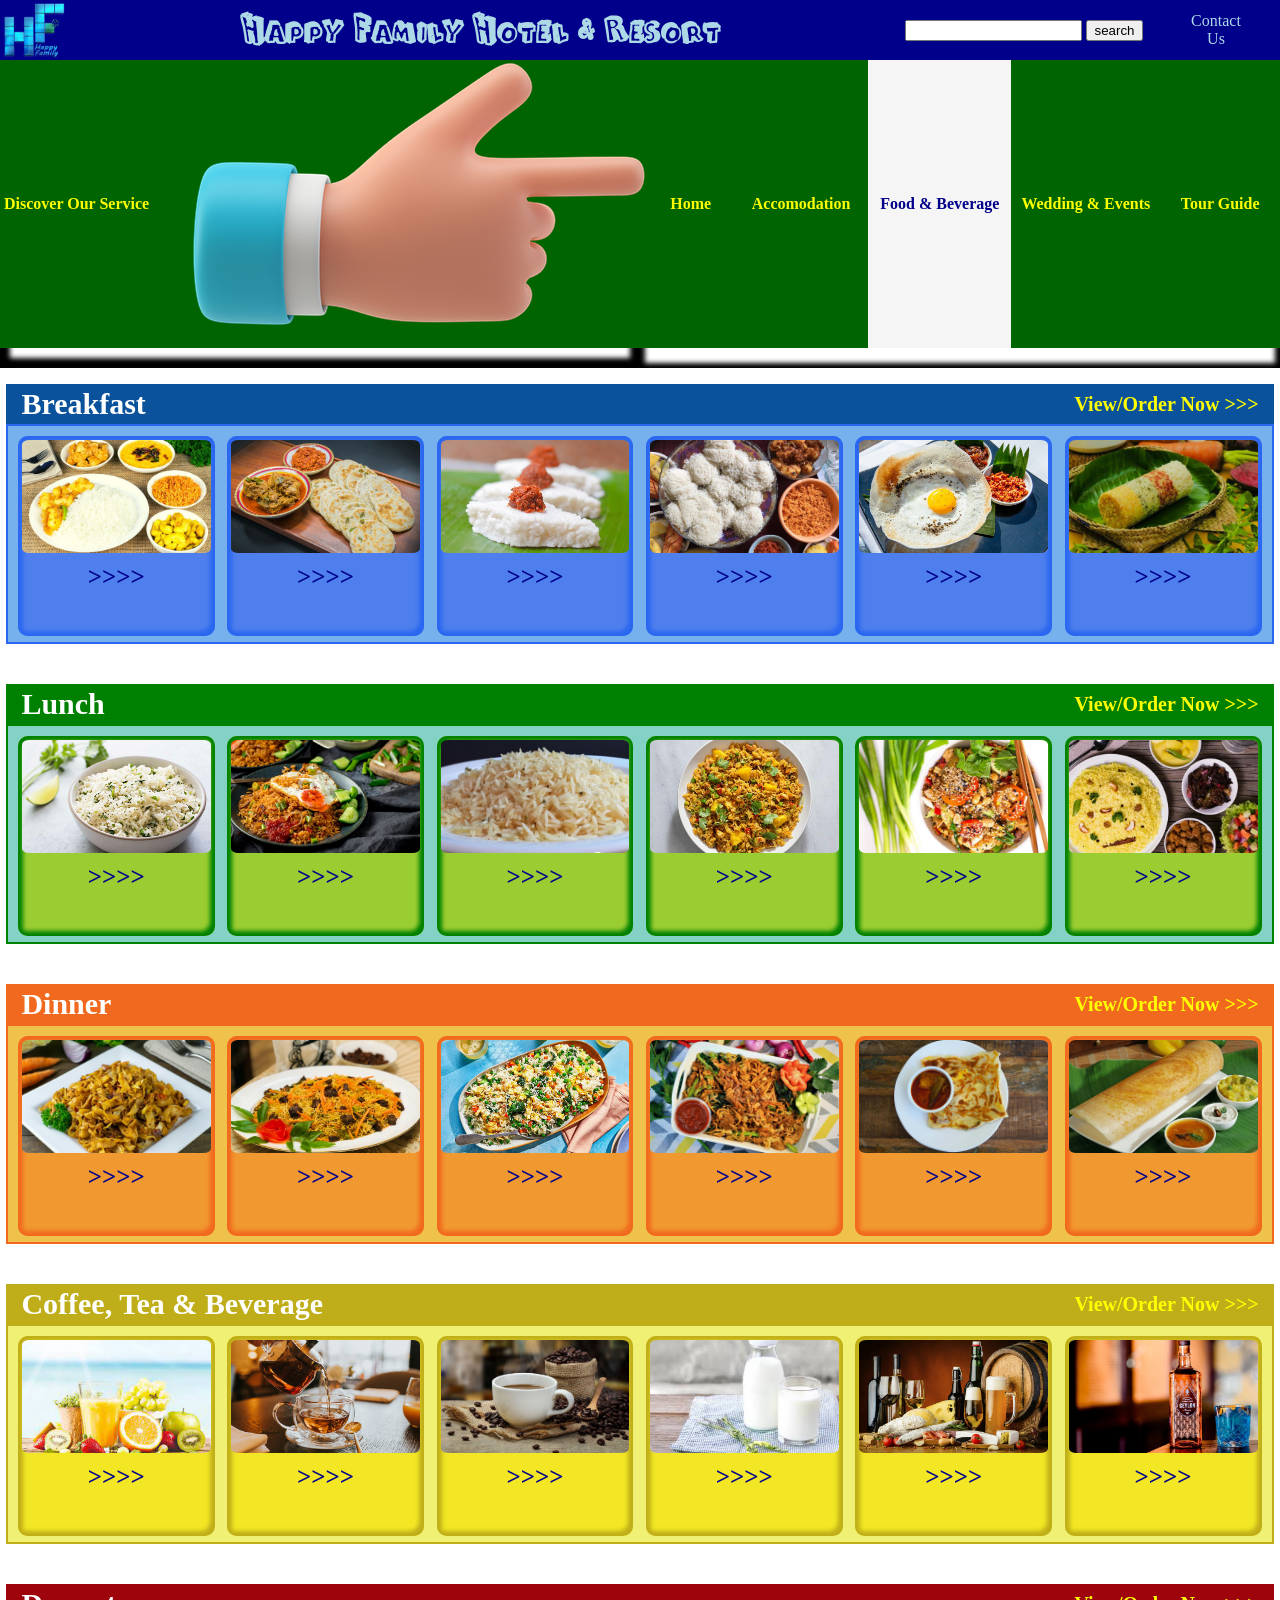
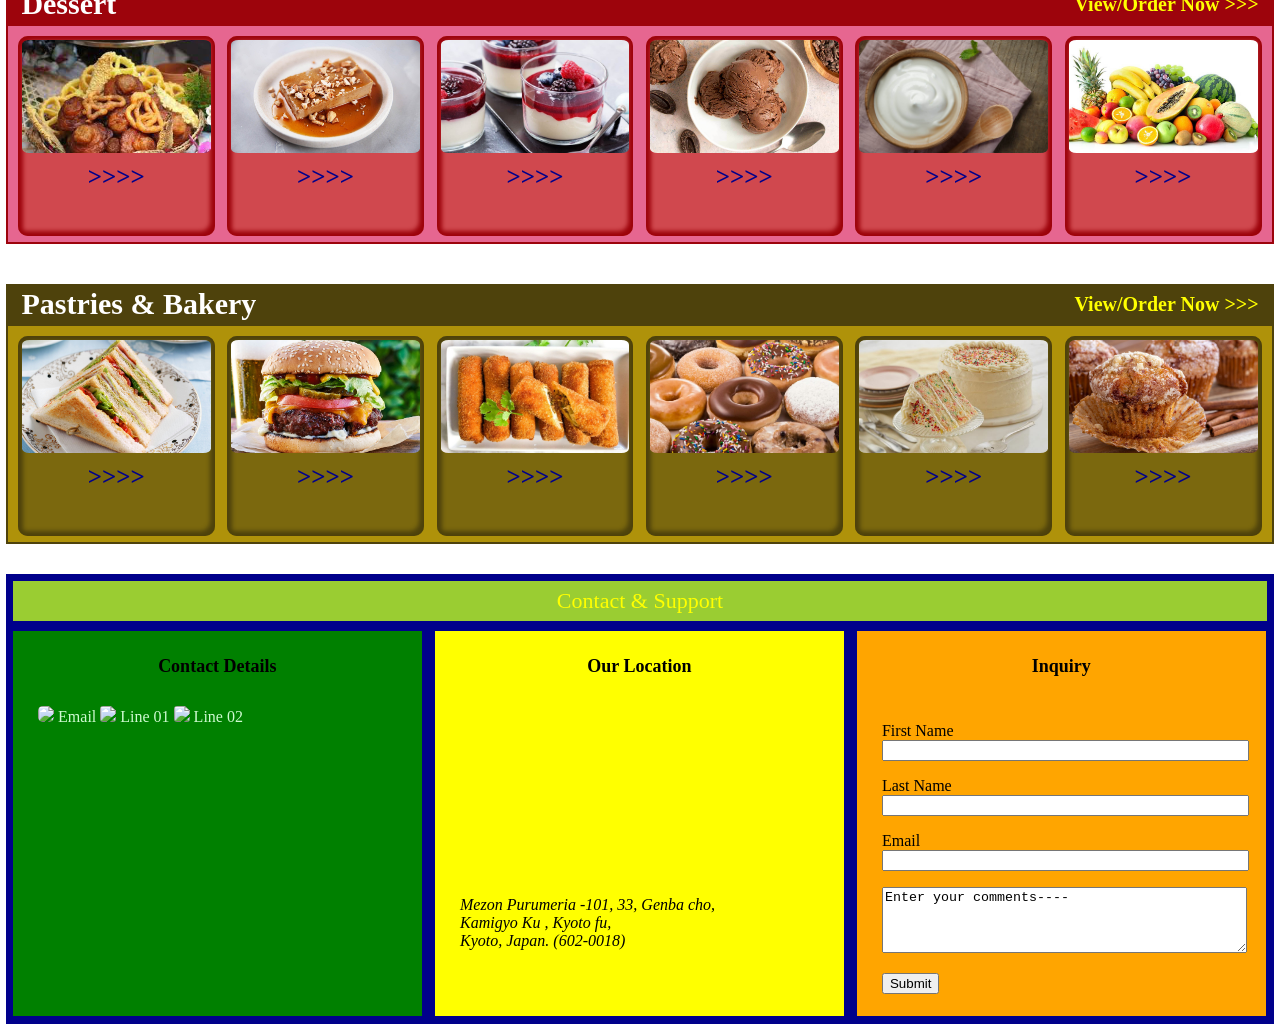
==== commit 81258e1c: "Update index.html" ====
--- a/index.html
+++ b/index.html
@@ -24,7 +24,7 @@
 	<div class="logo01" >
 		<div class="logo02">
 
-			<img src="https://lh3.googleusercontent.com/[base64]w953-h854-no?authuser=0">
+			<img src="img/generel/img12.png">
 		</div>
 
 		<div class="logo03">
@@ -67,7 +67,7 @@
 				</td>
 
 				<td width="5%" style="background-color: darkgreen;">
-					<img src="https://lh3.googleusercontent.com/[base64]w470-h282-no?authuser=0" style="width:100%">
+					<img src="img/generel/img11.png">
 				</td>
 
 				<td width="10%" style="background-color: darkgreen;">
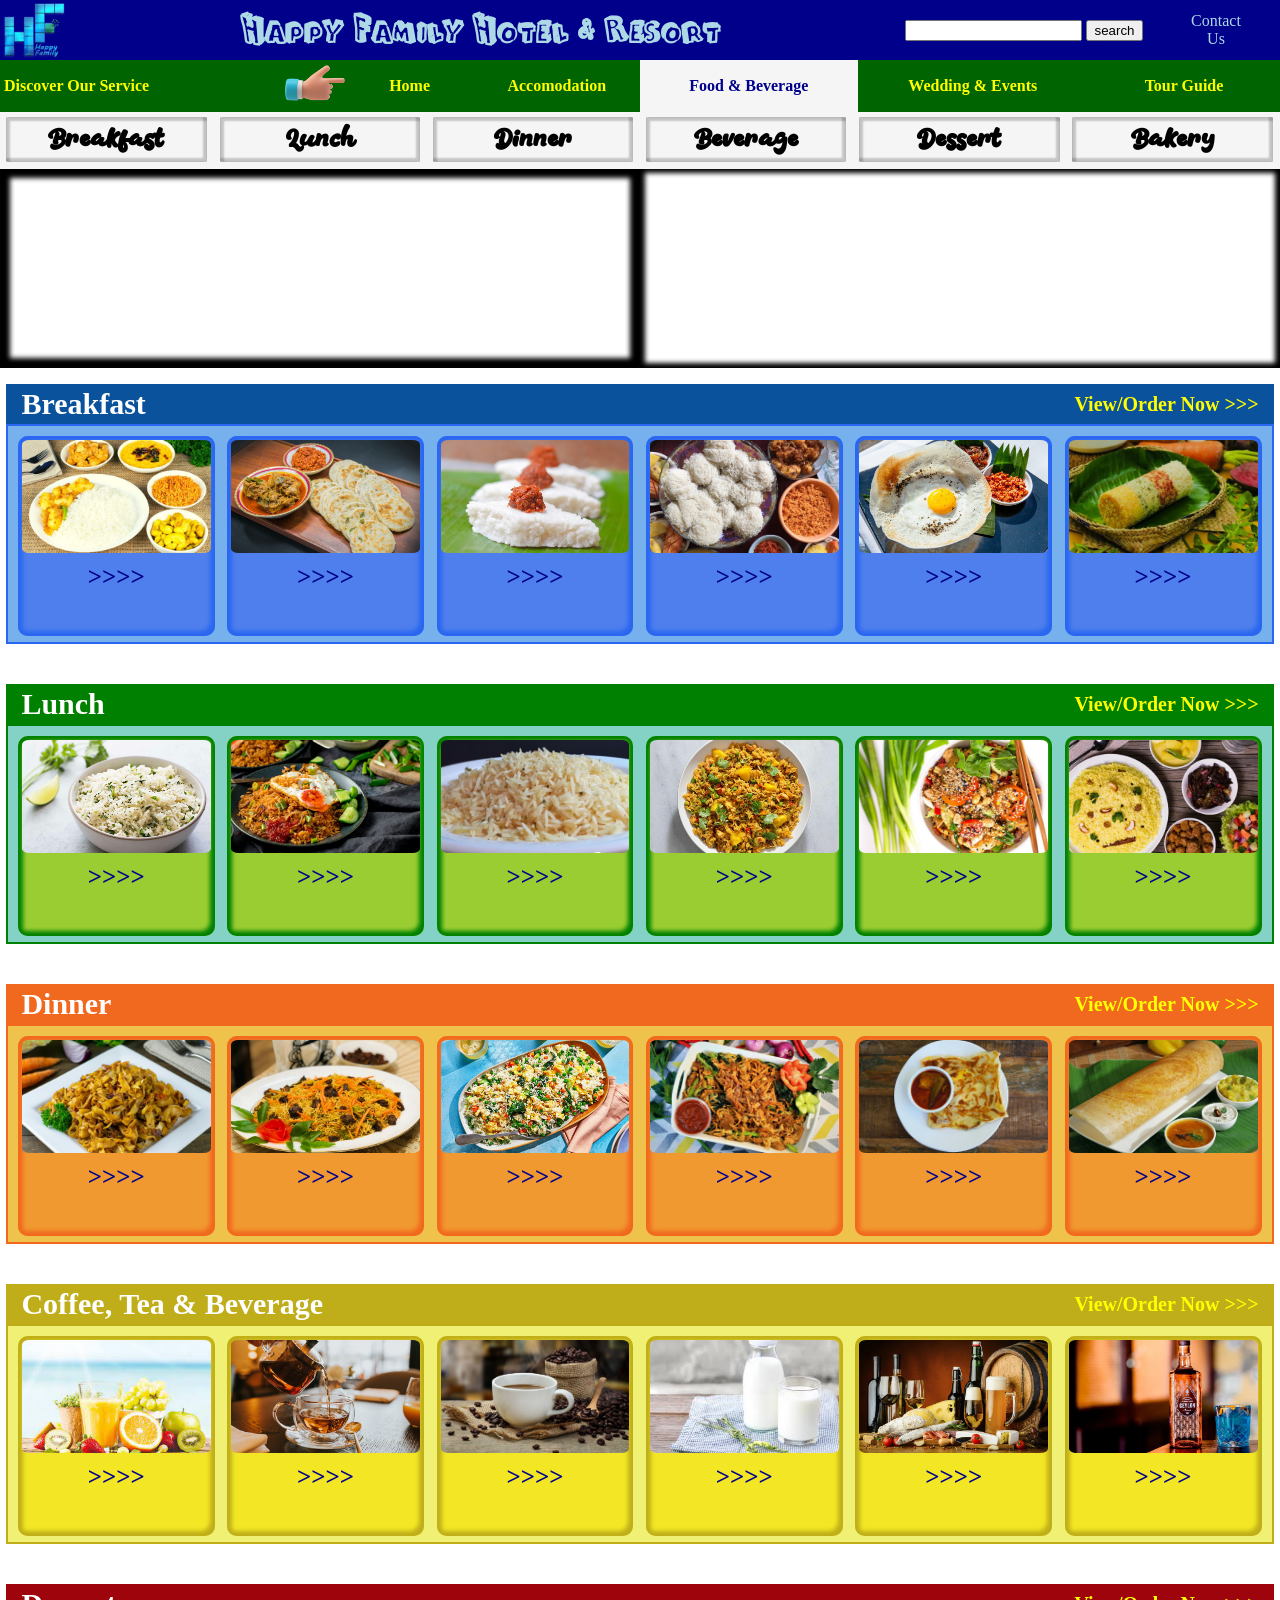
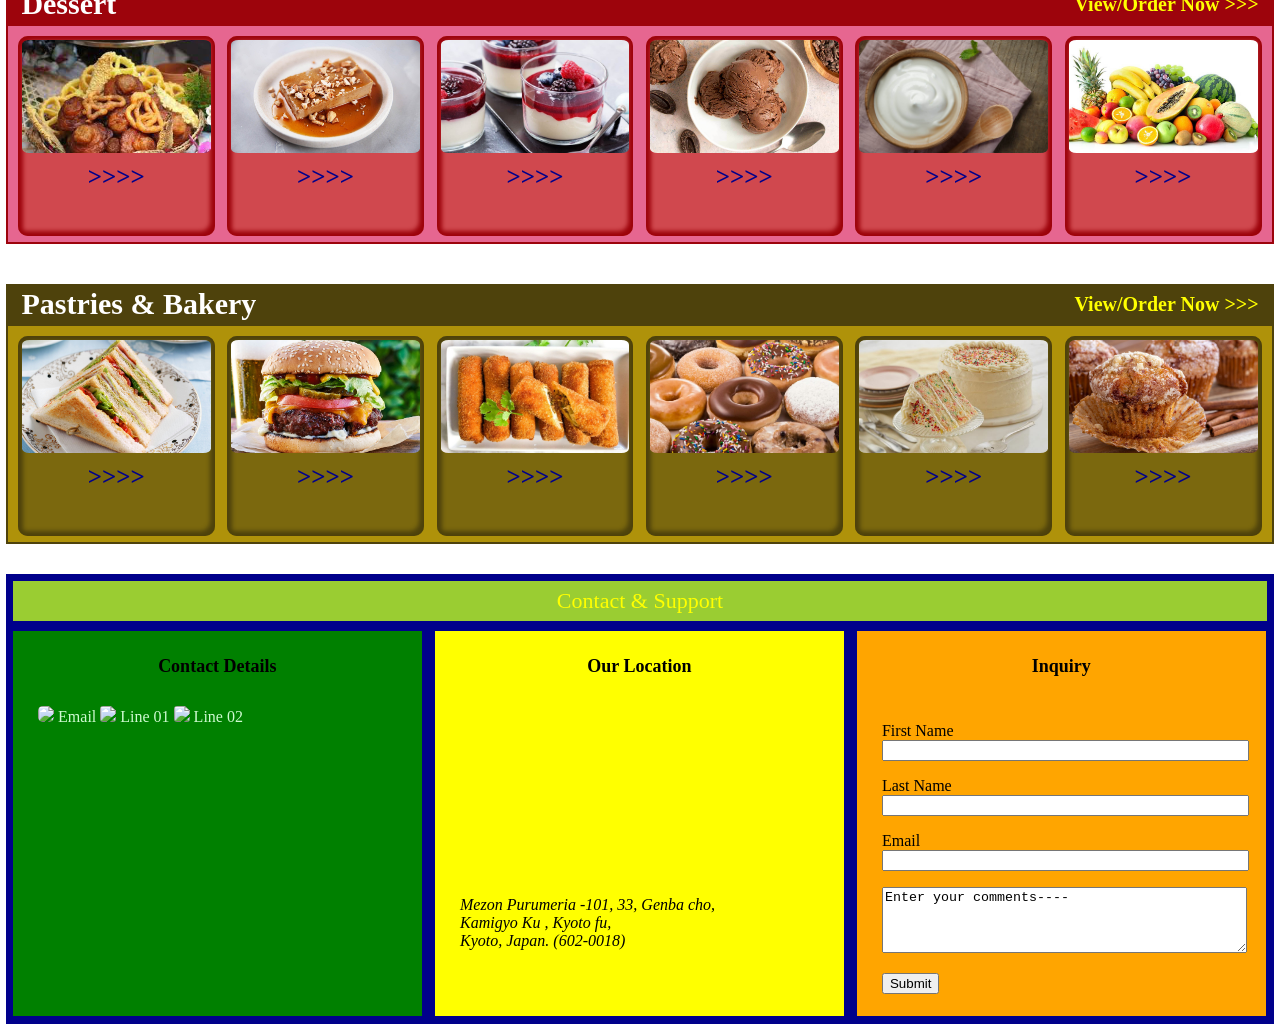
==== commit 438c2c64: "Update index.html" ====
--- a/index.html
+++ b/index.html
@@ -67,7 +67,7 @@
 				</td>
 
 				<td width="5%" style="background-color: darkgreen;">
-					<img src="img/generel/img11.png">
+					<img src="img/generel/img11.png" style="width:100%;">
 				</td>
 
 				<td width="10%" style="background-color: darkgreen;">
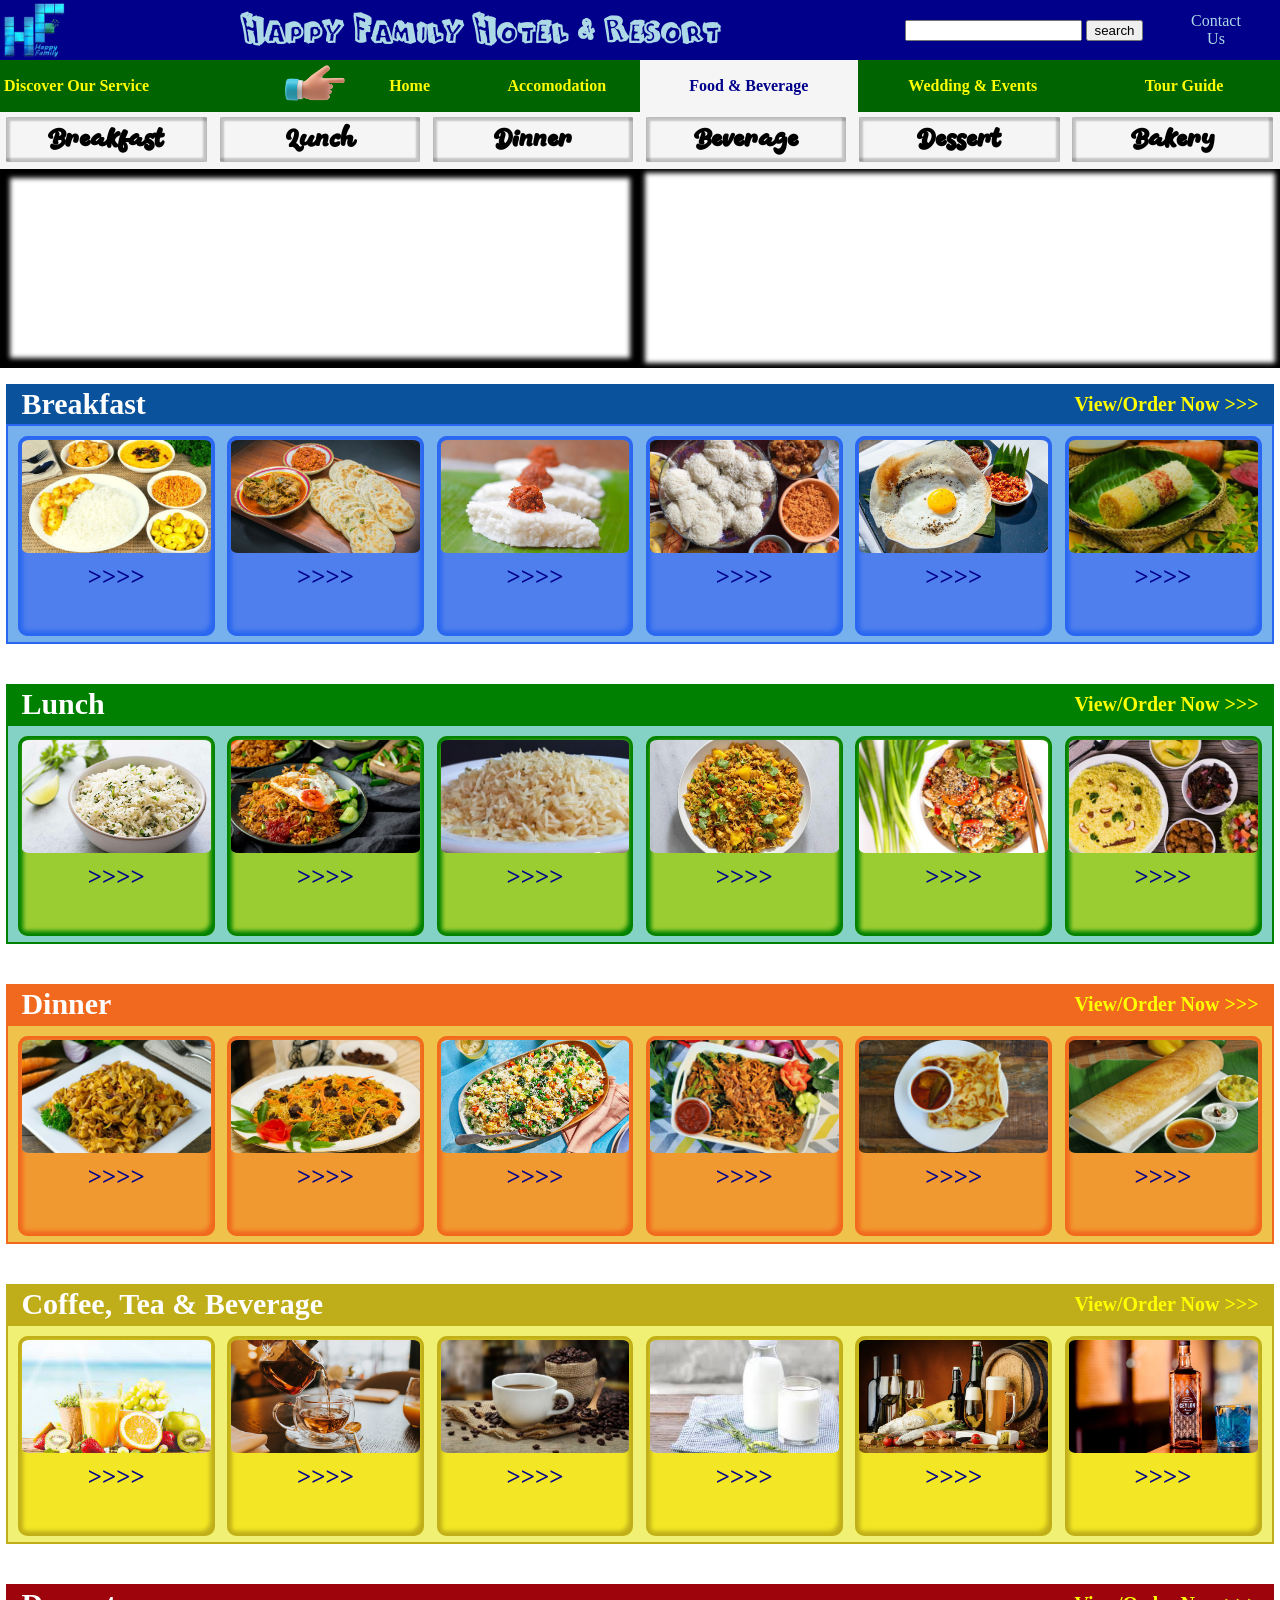
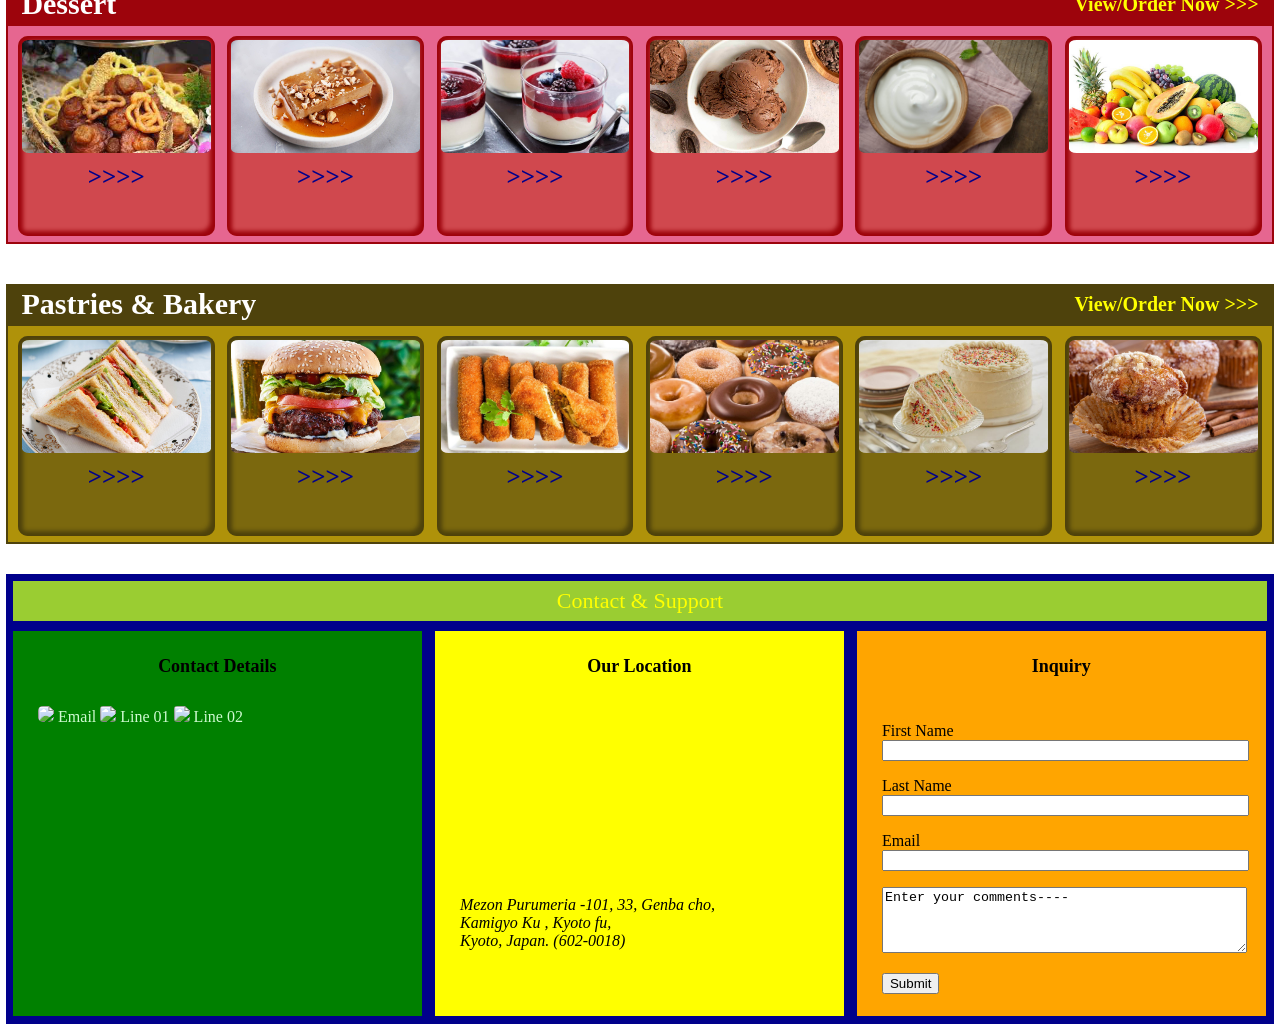
==== commit 8267df90: "Add files via upload" ====
--- a/index.html
+++ b/index.html
@@ -67,7 +67,7 @@
 				</td>
 
 				<td width="5%" style="background-color: darkgreen;">
-					<img src="img/generel/img11.png" style="width:100%;">
+					<img src="img/generel/img11.png" style="width:100%">
 				</td>
 
 				<td width="10%" style="background-color: darkgreen;">
@@ -1087,1046 +1087,919 @@
 </div>
 
 <!---------------------------Breakfast discription------------------------------------------------->
-<div class="page-detail" id="id01" >
+
+<div class="order-page" id="id01">
+
+	<div class="order-page-header">
+		<div class="order-page-header1">
+			Breakfast
+		</div>
+		<div class="order-page-header2">
+			<a href="#breakfast">X</a>
+		</div>
+	</div>
+
+	<!--------------------Item 01------------------>
+	<div class="grid">
+
+      <div class="order-item1"> 
+      	<div class="order-item1-name">
+      		Rice & Curry
+      	</div>
+      	<div class="order-item1-image">
+      		<img src="img\breakfast\img01.jpg">
+      	</div>
+      </div>
+
+      <div class="order-item2">
+      		<form action="">
+				  <input type="checkbox" id="option1" name="option1" value="kalupol chicken curry">
+				  <label for="option1"> Red Rice</label>
+
+				  <input type="checkbox" id="option2" name="option2" value="Malu Ambul Thiyal">
+				  <label for="option2"> White Rice</label>
+
+				  <input type="checkbox" id="option3" name="option3" value="Polos Curry">
+				  <label for="option3"> Basmathi</label>
+
+				  <input type="checkbox" id="option1" name="option1" value="kalupol chicken curry">
+				  <label for="option1"> Malu Ambulthiyal</label><br>
+
+				  <input type="checkbox" id="option2" name="option2" value="Malu Ambul Thiyal">
+				  <label for="option2"> Kalupol Chicken Curry</label>
+
+				  <input type="checkbox" id="option3" name="option3" value="Polos Curry">
+				  <label for="option3"> Pork Curry</label>
+
+				  <input type="checkbox" id="option1" name="option1" value="kalupol chicken curry">
+				  <label for="option1"> Ala Hodi</label>
+
+				  <input type="checkbox" id="option2" name="option2" value="Malu Ambul Thiyal">
+				  <label for="option2"> Dhal Curry</label> <br>
+
+				  <input type="checkbox" id="option3" name="option3" value="Polos Curry">
+				  <label for="option3"> Polos Curry</label>
+				  
+
+				  <input type="checkbox" id="option1" name="option1" value="kalupol chicken curry" checked disabled>
+				  <label for="option1"> Papadam</label>
+
+				  <input type="checkbox" id="option2" name="option2" value="Malu Ambul Thiyal" checked disabled>
+				  <label for="option2"> Egg</label>
+
+				  <input type="checkbox" id="option3" name="option3" value="Polos Curry" checked disabled>
+				  <label for="option3"> Kola Mallum</label>
+
+				  <br><br>
+				  <input type="submit" value="Add to Basket">
+				</form>
+      </div>
+      <!--------------------Item 02------------------>
+
+      <div class="order-item1"> 
+      	<div class="order-item1-name">
+      		Pol Roti
+      	</div>
+      	<div class="order-item1-image">
+      		<img src="img\breakfast\img02.jpg">
+      	</div>
+      </div>
+
+      <div class="order-item2">
+      		<form action="">
+				  <input type="checkbox" id="option1" name="option1" value="kalupol chicken curry">
+				  <label for="option1"> Pol Roti 4 Pieces</label>
+
+				  <input type="checkbox" id="option2" name="option2" value="Malu Ambul Thiyal">
+				  <label for="option2"> Pol Roti 6 Pieces</label>
+
+				  <input type="checkbox" id="option3" name="option3" value="Polos Curry">
+				  <label for="option3"> Chicken Curry</label>
+
+				  <input type="checkbox" id="option1" name="option1" value="kalupol chicken curry">
+				  <label for="option1"> Malu Ambulthiyal</label>
+
+				  <input type="checkbox" id="option2" name="option2" value="Malu Ambul Thiyal">
+				  <label for="option2"> Alahodi</label>
+
+				  <input type="checkbox" id="option3" name="option3" value="Polos Curry">
+				  <label for="option3"> Pork Curry</label>	 				  
+
+				  <input type="checkbox" id="option1" name="option1" value="kalupol chicken curry" checked disabled>
+				  <label for="option1"> Dhal Curry</label>
+
+				  <input type="checkbox" id="option2" name="option2" value="Malu Ambul Thiyal" checked disabled>
+				  <label for="option2"> Polsambal</label>
+
+				  <input type="checkbox" id="option3" name="option3" value="Polos Curry" checked disabled>
+				  <label for="option3"> Lunu Miris</label>
+
+				  <br>
+
+				  <input type="submit" value="Add to Basket">
+				</form>
+      </div>
+		<!--------------------Item 03------------------>
+		<div class="order-item1"> 
+      	<div class="order-item1-name">
+      		Kiribath
+      	</div>
+      	<div class="order-item1-image">
+      		<img src="img\breakfast\img03.jpg">
+      	</div>
+      </div>
+
+      <div class="order-item2">
+      		<form action="">
+				  <input type="checkbox" id="option1" name="option1" value="kalupol chicken curry">
+				  <label for="option1"> Red Kiribath</label>
+
+				  <input type="checkbox" id="option2" name="option2" value="Malu Ambul Thiyal">
+				  <label for="option2"> White Kiribath</label>
+
+				  <input type="checkbox" id="option3" name="option3" value="Polos Curry">
+				  <label for="option3"> Malu Ambulthiyal</label>
+
+				  <input type="checkbox" id="option1" name="option1" value="kalupol chicken curry">
+				  <label for="option1"> Alahodi</label>
+
+				  <input type="checkbox" id="option2" name="option2" value="Malu Ambul Thiyal">
+				  <label for="option2"> Kalupol Chicken Curry</label>
+
+				  <input type="checkbox" id="option3" name="option3" value="Polos Curry">
+				  <label for="option3"> Pork Curry</label>
+				  
+
+				  <input type="checkbox" id="option1" name="option1" value="kalupol chicken curry" checked disabled>
+				  <label for="option1"> Kattasambal</label>
+
+				  <input type="checkbox" id="option2" name="option2" value="Malu Ambul Thiyal" checked disabled>
+				  <label for="option2"> Onion Sambal</label>
+
+				  <br>
+				  
+				  <input type="submit" value="Add to Basket">
+				</form> 
+      </div>
+	<!--------------------Item 04------------------>
+
+		<div class="order-item1"> 
+      	<div class="order-item1-name">
+      		String Hoppers
+      	</div>
+      	<div class="order-item1-image">
+      		<img src="img\breakfast\img04.jpg">
+      	</div>
+      </div>
+
+      <div class="order-item2">
+      		<form action="">
+				  <input type="checkbox" id="option1" name="option1" value="kalupol chicken curry">
+				  <label for="option1"> Red String Hoppers</label>
+
+				  <input type="checkbox" id="option2" name="option2" value="Malu Ambul Thiyal">
+				  <label for="option2"> White String Hoppers</label>
+
+				  <input type="checkbox" id="option3" name="option3" value="Polos Curry">
+				  <label for="option3"> Malu Ambulthiyal</label>
+
+				  <input type="checkbox" id="option1" name="option1" value="kalupol chicken curry">
+				  <label for="option1"> Alahodi</label>
+
+				  <input type="checkbox" id="option2" name="option2" value="Malu Ambul Thiyal">
+				  <label for="option2"> Kalupol Chicken Curry</label>
+
+				  <input type="checkbox" id="option3" name="option3" value="Polos Curry">
+				  <label for="option3"> Pork Curry</label>
+				  
+
+				  <input type="checkbox" id="option1" name="option1" value="kalupol chicken curry" checked disabled>
+				  <label for="option1"> Dhal Curry</label>
+
+				  <input type="checkbox" id="option2" name="option2" value="Malu Ambul Thiyal" checked disabled>
+				  <label for="option2">Boiled Egg</label>
+
+				  <input type="checkbox" id="option3" name="option3" value="Polos Curry" checked disabled>
+				  <label for="option3"> Polsambal</label>
+
+				  <br>
+				  <input type="submit" value="Add to Basket">
+				</form>
+      </div>
+	<!--------------------Item 05------------------>
+		<div class="order-item1"> 
+      	<div class="order-item1-name">
+      		Hoppers
+      	</div>
+      	<div class="order-item1-image">
+      		<img src="img\breakfast\img05.jpg">
+      	</div>
+      </div>
+
+      <div class="order-item2">
+      		<form action="">
+				  <input type="checkbox" id="option1" name="option1" value="kalupol chicken curry">
+				  <label for="option1"> Normal Hoppers 4 Pieces</label>
+
+				  <input type="checkbox" id="option2" name="option2" value="Malu Ambul Thiyal">
+				  <label for="option2"> Normal Hoppers 6 Pieces</label>
+
+				  <input type="checkbox" id="option3" name="option3" value="Polos Curry">
+				  <label for="option3"> Egg Hoppers 2 Pieces</label>
+
+				  <input type="checkbox" id="option1" name="option1" value="kalupol chicken curry">
+				  <label for="option1"> Egg Hoppers 4 Pieces</label>
+
+				  <input type="checkbox" id="option2" name="option2" value="Malu Ambul Thiyal">
+				  <label for="option2"> Kalupol Chicken Curry</label>
+
+				  <input type="checkbox" id="option3" name="option3" value="Polos Curry">
+				  <label for="option3"> Pork Curry</label>
+
+				  <input type="checkbox" id="option3" name="option3" value="Polos Curry">
+				  <label for="option3"> Polos Curry</label>
+				  
+
+				  <input type="checkbox" id="option1" name="option1" value="kalupol chicken curry" checked disabled>
+				  <label for="option1"> Lunu Miris</label><br>
+				 
+				  <input type="submit" value="Add to Basket">
+				</form>
+      </div>
+	<!--------------------Item 06------------------>
+		<div class="order-item1"> 
+      	<div class="order-item1-name">
+      		Pittu 
+      	</div>
+      	<div class="order-item1-image">
+      		<img src="img\breakfast\img06.jpg">
+      	</div>
+      </div>
+
+      <div class="order-item2">
+      	<form action="">
+				  <input type="checkbox" id="option1" name="option1" value="kalupol chicken curry">
+				  <label for="option1"> Red Pittu</label>
+
+				  <input type="checkbox" id="option2" name="option2" value="Malu Ambul Thiyal">
+				  <label for="option2"> White Pittu</label>
+				  
+				  <input type="checkbox" id="option1" name="option1" value="kalupol chicken curry">
+				  <label for="option1"> Malu Ambulthiyal</label>
+
+				  <input type="checkbox" id="option2" name="option2" value="Malu Ambul Thiyal">
+				  <label for="option2"> Kalupol Chicken Curry</label>
+
+				  <input type="checkbox" id="option3" name="option3" value="Polos Curry">
+				  <label for="option3"> Pork Curry</label>  
+
+				  <input type="checkbox" id="option2" name="option2" value="Malu Ambul Thiyal" checked disabled>
+				  <label for="option2"> Kiri Hodi</label>
+
+				  <input type="checkbox" id="option3" name="option3" value="Polos Curry" checked disabled>
+				  <label for="option3"> Katta Sambal</label><br>
+				  <input type="submit" value="Add to Basket">
+				</form>	
+      </div>
+	
       
-      <div class="container">
-      <header >
-        <a href="#breakfast" class="closebtn">×</a>
-        <h2>Breakfast</h2>
-      </header>	
-        <table width="75%">
-
-<!---------------------------Item------------------------------------------------->
-        	
-        	<tr >
-        		<td  width="5%"></td>
-        		<td width="25%"><h1>Rice & Curry </h1><img width="100%" height="100px" src="img\breakfast\img01.jpg"></td>
-        		<td width="35%">
-        			We are providing following curries with both Red and White Rice
-        			<ul>
-					<li>Dhal Curry & Polsambal</li>
-					<li>Malu Ambulthiyal/Kalupol Chicken Curry</li>
-					<li>Alahodi</li>
-					<li>Papadam</li>
-					<li>Egg</li>
-				</ul>
-        		</td>
-        		<td width="30%">
-        			<form action="">
-				  <input type="checkbox" id="option1" name="option1" value="kalupol chicken curry">
-				  <label for="option1"> Red Rice</label><br>
-
-				  <input type="checkbox" id="option2" name="option2" value="Malu Ambul Thiyal">
-				  <label for="option2"> White Rice</label><br>
-
-				  <input type="checkbox" id="option3" name="option3" value="Polos Curry">
-				  <label for="option3"> Basmathi</label><br>
-
-				  <input type="checkbox" id="option1" name="option1" value="kalupol chicken curry">
-				  <label for="option1"> Malu Ambulthiyal</label><br>
-
-				  <input type="checkbox" id="option2" name="option2" value="Malu Ambul Thiyal">
-				  <label for="option2"> Kalupol Chicken Curry</label><br>
-
-				  <input type="checkbox" id="option3" name="option3" value="Polos Curry">
-				  <label for="option3"> Pork Curry</label><br>
-
-				  <input type="checkbox" id="option1" name="option1" value="kalupol chicken curry">
-				  <label for="option1"> Ala Hodi</label><br>
-
-				  <input type="checkbox" id="option2" name="option2" value="Malu Ambul Thiyal">
-				  <label for="option2"> Dhal Curry</label><br>
-
-				  <input type="checkbox" id="option3" name="option3" value="Polos Curry">
-				  <label for="option3"> Polos Curry</label><br>
+	</div>
+
+	<!--------------------end of items------------------>
+</div>
+
+	<!--------------------end of breakfast------------------>
+
+<!---------------------------Lunch discription------------------------------------------------->
+
+<div class="order-page" id="id02">
+
+	<div class="order-page-header">
+		<div class="order-page-header1">
+			Lunch
+		</div>
+		<div class="order-page-header2">
+			<a href="#lunch">X</a>
+		</div>
+	</div>
+
+	<!--------------------Item 01------------------>
+	<div class="grid">
+
+      <div class="order-item1"> 
+      	<div class="order-item1-name">
+      		Minchi & Lime Rice 
+      	</div>
+      	<div class="order-item1-image">
+      		<img src="img\lunch\img01.jpg">
+      	</div>
+      </div>
+
+      <div class="order-item2">
+      		<form action="">
+				  <input type="checkbox" id="option1" name="option1" value="kalupol chicken curry">
+				  <label for="option1"> Roasted Chicken</label>
+
+				  <input type="checkbox" id="option2" name="option2" value="Malu Ambul Thiyal">
+				  <label for="option2"> Pork Devel</label>
+
+				  <input type="checkbox" id="option3" name="option3" value="Polos Curry">
+				  <label for="option3"> Boiled Fried Egg</label>
+
+				  <input type="checkbox" id="option1" name="option1" value="kalupol chicken curry">
+				  <label for="option1"> Omlette</label>		  
+
+				  <input type="checkbox" id="option1" name="option1" value="kalupol chicken curry" checked disabled>
+				  <label for="option1"> Cashew Curry</label>
+
+				  <input type="checkbox" id="option2" name="option2" value="Malu Ambul Thiyal" checked disabled>
+				  <label for="option2"> Chopsy</label>
+
+				  <input type="checkbox" id="option3" name="option3" value="Polos Curry" checked disabled>
+				  <label for="option3"> Minchi Sambal</label>
+
+				  <br>
+				  <input type="submit" value="Add to Basket">
+				</form>
+      </div>
+      <!--------------------Item 02------------------>
+
+      <div class="order-item1"> 
+      	<div class="order-item1-name">
+      		Nasi Gurang 
+      	</div>
+      	<div class="order-item1-image">
+      		<img src="img\lunch\img02.jpg">
+      	</div>
+      </div>
+
+      <div class="order-item2">
+      		<form action="">
+				  <input type="checkbox" id="option1" name="option1" value="kalupol chicken curry">
+				  <label for="option1"> Roasted Chicken</label>
+
+				  <input type="checkbox" id="option2" name="option2" value="Malu Ambul Thiyal">
+				  <label for="option2"> Pork Devel</label>
+
+				  <input type="checkbox" id="option3" name="option3" value="Polos Curry">
+				  <label for="option3"> Boiled Fried Egg</label>
+
+				  <input type="checkbox" id="option1" name="option1" value="kalupol chicken curry">
+				  <label for="option1"> Omlette</label>		  
+
+				  <input type="checkbox" id="option1" name="option1" value="kalupol chicken curry" checked disabled>
+				  <label for="option1"> Cashew Curry</label>
+
+				  <input type="checkbox" id="option2" name="option2" value="Malu Ambul Thiyal" checked disabled>
+				  <label for="option2"> Chopsy</label>
+
+				  <input type="checkbox" id="option3" name="option3" value="Polos Curry" checked disabled>
+				  <label for="option3"> Minchi Sambal</label>
+
+				  <br>
+
+				  <input type="submit" value="Add to Basket">
+				</form>
+      </div>
+		<!--------------------Item 03------------------>
+		<div class="order-item1"> 
+      	<div class="order-item1-name">
+      		Garlic Rice
+      	</div>
+      	<div class="order-item1-image">
+      		<img src="img\lunch\img03.jpg">
+      	</div>
+      </div>
+
+      <div class="order-item2">
+      		<form action="">
+				  <input type="checkbox" id="option1" name="option1" value="kalupol chicken curry">
+				  <label for="option1"> Roasted Chicken</label>
+
+				  <input type="checkbox" id="option2" name="option2" value="Malu Ambul Thiyal">
+				  <label for="option2"> Pork Devel</label>
+
+				  <input type="checkbox" id="option3" name="option3" value="Polos Curry">
+				  <label for="option3"> Boiled Fried Egg</label>
+
+				  <input type="checkbox" id="option1" name="option1" value="kalupol chicken curry">
+				  <label for="option1"> Omlette</label>		  
+
+				  <input type="checkbox" id="option1" name="option1" value="kalupol chicken curry" checked disabled>
+				  <label for="option1"> Cashew Curry</label>
+
+				  <input type="checkbox" id="option2" name="option2" value="Malu Ambul Thiyal" checked disabled>
+				  <label for="option2"> Chopsy</label>
+
+				  <input type="checkbox" id="option3" name="option3" value="Polos Curry" checked disabled>
+				  <label for="option3"> Minchi Sambal</label>
+
+				  <br>
 				  
+				  <input type="submit" value="Add to Basket">
+				</form> 
+      </div>
+	<!--------------------Item 04------------------>
+
+		<div class="order-item1"> 
+      	<div class="order-item1-name">
+      		Pineapple Rice
+      	</div>
+      	<div class="order-item1-image">
+      		<img src="img\lunch\img04.jpg">
+      	</div>
+      </div>
+
+      <div class="order-item2">
+      		<form action="">
+				  <input type="checkbox" id="option1" name="option1" value="kalupol chicken curry">
+				  <label for="option1"> Roasted Chicken</label>
+
+				  <input type="checkbox" id="option2" name="option2" value="Malu Ambul Thiyal">
+				  <label for="option2"> Pork Devel</label>
+
+				  <input type="checkbox" id="option3" name="option3" value="Polos Curry">
+				  <label for="option3"> Boiled Fried Egg</label>
+
+				  <input type="checkbox" id="option1" name="option1" value="kalupol chicken curry">
+				  <label for="option1"> Omlette</label>		  
 
 				  <input type="checkbox" id="option1" name="option1" value="kalupol chicken curry" checked disabled>
-				  <label for="option1"> Papadam</label><br>
+				  <label for="option1"> Cashew Curry</label>
 
 				  <input type="checkbox" id="option2" name="option2" value="Malu Ambul Thiyal" checked disabled>
-				  <label for="option2"> Egg</label><br>
+				  <label for="option2"> Chopsy</label>
 
 				  <input type="checkbox" id="option3" name="option3" value="Polos Curry" checked disabled>
-				  <label for="option3"> Kola Mallum</label><br>
+				  <label for="option3"> Minchi Sambal</label>
+
+				  <br>
+				  <input type="submit" value="Add to Basket">
+				</form>
+      </div>
+	<!--------------------Item 05------------------>
+		<div class="order-item1"> 
+      	<div class="order-item1-name">
+      		Peanut rice
+      	</div>
+      	<div class="order-item1-image">
+      		<img src="img\lunch\img05.jpg">
+      	</div>
+      </div>
+
+      <div class="order-item2">
+      		<form action="">
+				  <input type="checkbox" id="option1" name="option1" value="kalupol chicken curry">
+				  <label for="option1"> Roasted Chicken</label>
+
+				  <input type="checkbox" id="option2" name="option2" value="Malu Ambul Thiyal">
+				  <label for="option2"> Pork Devel</label>
+
+				  <input type="checkbox" id="option3" name="option3" value="Polos Curry">
+				  <label for="option3"> Boiled Fried Egg</label>
+
+				  <input type="checkbox" id="option1" name="option1" value="kalupol chicken curry">
+				  <label for="option1"> Omlette</label>		  
+
+				  <input type="checkbox" id="option1" name="option1" value="kalupol chicken curry" checked disabled>
+				  <label for="option1"> Cashew Curry</label>
+
+				  <input type="checkbox" id="option2" name="option2" value="Malu Ambul Thiyal" checked disabled>
+				  <label for="option2"> Chopsy</label>
+
+				  <input type="checkbox" id="option3" name="option3" value="Polos Curry" checked disabled>
+				  <label for="option3"> Minchi Sambal</label>
+				  <br>
+				 
+				  <input type="submit" value="Add to Basket">
+				</form>
+      </div>
+	<!--------------------Item 06------------------>
+		<div class="order-item1"> 
+      	<div class="order-item1-name">
+      		Yello Rice 
+      	</div>
+      	<div class="order-item1-image">
+      		<img src="img\lunch\img06.jpg">
+      	</div>
+      </div>
+
+      <div class="order-item2">
+      	<form action="">
+				  <input type="checkbox" id="option1" name="option1" value="kalupol chicken curry">
+				  <label for="option1"> Roasted Chicken</label>
+
+				  <input type="checkbox" id="option2" name="option2" value="Malu Ambul Thiyal">
+				  <label for="option2"> Pork Devel</label>
+
+				  <input type="checkbox" id="option3" name="option3" value="Polos Curry">
+				  <label for="option3"> Boiled Fried Egg</label>
+
+				  <input type="checkbox" id="option1" name="option1" value="kalupol chicken curry">
+				  <label for="option1"> Omlette</label>		  
+
+				  <input type="checkbox" id="option1" name="option1" value="kalupol chicken curry" checked disabled>
+				  <label for="option1"> Cashew Curry</label>
+
+				  <input type="checkbox" id="option2" name="option2" value="Malu Ambul Thiyal" checked disabled>
+				  <label for="option2"> Chopsy</label>
+
+				  <input type="checkbox" id="option3" name="option3" value="Polos Curry" checked disabled>
+				  <label for="option3"> Papadam</label>
+				  <br>
+				  <input type="submit" value="Add to Basket">
+				</form>	
+      </div>
+	
+      
+	</div>
+
+	<!--------------------end of items------------------>
+</div>
+
+<!----------------------------end of lunch----------------------------------------------------->
+
+
+<!---------------------------Dinner discription------------------------------------------------->
+
+<div class="order-page" id="id03">
+
+	<div class="order-page-header">
+		<div class="order-page-header1">
+			Dinner
+		</div>
+		<div class="order-page-header2">
+			<a href="#dinner">X</a>
+		</div>
+	</div>
+
+	<!--------------------Item 01------------------>
+	<div class="grid">
+
+      <div class="order-item1"> 
+      	<div class="order-item1-name">
+      		Kottu Rotti
+      	</div>
+      	<div class="order-item1-image">
+      		<img src="img\dinner\img01.jpg">
+      	</div>
+      </div>
+
+      <div class="order-item2">
+      		<form action="">
+				  <input type="checkbox" id="option1" name="option1" value="kalupol chicken curry">
+				  <label for="option1"> Chicken Kottu</label>
+
+				  <input type="checkbox" id="option2" name="option2" value="Malu Ambul Thiyal">
+				  <label for="option2"> Cheese Kottu</label>
+
+				  <input type="checkbox" id="option3" name="option3" value="Polos Curry">
+				  <label for="option3"> Egg Kottu</label>
+
+				  <input type="checkbox" id="option1" name="option1" value="kalupol chicken curry">
+				  <label for="option1"> Vegitable Kottu</label>
+
+				  <input type="checkbox" id="option2" name="option2" value="Malu Ambul Thiyal">
+				  <label for="option2">Chicken Curry</label>
+
+				  <input type="checkbox" id="option3" name="option3" value="Polos Curry">
+				  <label for="option3"> Pork Curry</label>
+
+				  <input type="checkbox" id="option1" name="option1" value="kalupol chicken curry">
+				  <label for="option1"> Extra Egg 01</label>
+
+				  <input type="checkbox" id="option2" name="option2" value="Malu Ambul Thiyal">
+				  <label for="option2"> Extra Egg 02</label>
+	  
 
 				  <br>
 				  <input type="submit" value="Add to Basket">
 				</form> 
-        		</td>
-        		<td width="5%"></td>
-        	</tr>
-<!---------------------------Item------------------------------------------------->
-        	<tr >
-        		<td  width="5%"></td>
-        		<td width="25%"><h1>Pol Roti </h1><img width="100%" height="100px" src="img\breakfast\img02.jpg"></td>
-        		<td width="35%">
-        			We are providing following curries with Pol Roti
-        			<ul>
-					<li>Dhal Curry & Polsambal</li>
-					<li>Malu Ambulthiyal/Kalupol Chicken Curry</li>
-					<li>Lunu Miris</li>
-					<li>Alahodi</li>
-					
-				</ul>
-        		</td>
-        		<td width="30%">
-        			<form action="">
-				  <input type="checkbox" id="option1" name="option1" value="kalupol chicken curry">
-				  <label for="option1"> Pol Roti 4 Pieces</label><br>
-
-				  <input type="checkbox" id="option2" name="option2" value="Malu Ambul Thiyal">
-				  <label for="option2"> Pol Roti 6 Pieces</label><br>
-
-				  <input type="checkbox" id="option3" name="option3" value="Polos Curry">
-				  <label for="option3"> Chicken Curry</label><br>
-
-				  <input type="checkbox" id="option1" name="option1" value="kalupol chicken curry">
-				  <label for="option1"> Malu Ambulthiyal</label><br>
-
-				  <input type="checkbox" id="option2" name="option2" value="Malu Ambul Thiyal">
-				  <label for="option2"> Alahodi</label><br>
-
-				  <input type="checkbox" id="option3" name="option3" value="Polos Curry">
-				  <label for="option3"> Pork Curry</label><br>	 				  
-
-				  <input type="checkbox" id="option1" name="option1" value="kalupol chicken curry" checked disabled>
-				  <label for="option1"> Dhal Curry</label><br>
-
-				  <input type="checkbox" id="option2" name="option2" value="Malu Ambul Thiyal" checked disabled>
-				  <label for="option2"> Polsambal</label><br>
-
-				  <input type="checkbox" id="option3" name="option3" value="Polos Curry" checked disabled>
-				  <label for="option3"> Lunu Miris</label><br>
+      </div>
+      <!--------------------Item 02------------------>
+
+      <div class="order-item1"> 
+      	<div class="order-item1-name">
+      		String Hoppers Kottu
+      	</div>
+      	<div class="order-item1-image">
+      		<img src="img\dinner\img02.jpg">
+      	</div>
+      </div>
+
+      <div class="order-item2">
+      		<form action="">
+				  <input type="checkbox" id="option1" name="option1" value="kalupol chicken curry">
+				  <label for="option1">String Hoppers Chicken Kottu</label>
+
+				  <input type="checkbox" id="option2" name="option2" value="Malu Ambul Thiyal">
+				  <label for="option2">String Hoppers Cheese Kottu</label>
+
+				  <input type="checkbox" id="option3" name="option3" value="Polos Curry">
+				  <label for="option3">String Hoppers Egg Kottu</label>
+
+				  <input type="checkbox" id="option1" name="option1" value="kalupol chicken curry">
+				  <label for="option1">String Hoppers Vegitable Kottu</label>
+
+				  <input type="checkbox" id="option2" name="option2" value="Malu Ambul Thiyal">
+				  <label for="option2">Chicken Curry</label>
+
+				  <input type="checkbox" id="option3" name="option3" value="Polos Curry">
+				  <label for="option3"> Pork Curry</label>
+
+				  <input type="checkbox" id="option1" name="option1" value="kalupol chicken curry">
+				  <label for="option1"> Extra Egg 01</label>
+
+				  <input type="checkbox" id="option2" name="option2" value="Malu Ambul Thiyal">
+				  <label for="option2"> Extra Egg 02</label>
 
 				  <br>
 
 				  <input type="submit" value="Add to Basket">
 				</form> 
-        		</td>
-        		<td width="5%"></td>
-        	</tr>
-<!---------------------------Item------------------------------------------------->
-        	<tr >
-        		<td  width="5%"></td>
-        		<td width="25%"><h1>Kiribath </h1><img width="100%" height="100px" src="img\breakfast\img03.jpg"></td>
-        		<td width="35%">
-        			We are providing following curries with both Red and White Kiribath
-        			<ul>
-					<li>Kattasambal</li>
-					<li>Malu Ambulthiyal</li>
-					<li>Alahodi</li>
-					<li>Kalupol Chicken Curry</li>
-					
-				</ul>
-        		</td>
-        		<td width="30%">
-        			<form action="">
-				  <input type="checkbox" id="option1" name="option1" value="kalupol chicken curry">
-				  <label for="option1"> Red Kiribath</label><br>
-
-				  <input type="checkbox" id="option2" name="option2" value="Malu Ambul Thiyal">
-				  <label for="option2"> White Kiribath</label><br>
-
-				  <input type="checkbox" id="option3" name="option3" value="Polos Curry">
-				  <label for="option3"> Malu Ambulthiyal</label><br>
-
-				  <input type="checkbox" id="option1" name="option1" value="kalupol chicken curry">
-				  <label for="option1"> Alahodi</label><br>
-
-				  <input type="checkbox" id="option2" name="option2" value="Malu Ambul Thiyal">
-				  <label for="option2"> Kalupol Chicken Curry</label><br>
-
-				  <input type="checkbox" id="option3" name="option3" value="Polos Curry">
-				  <label for="option3"> Pork Curry</label><br>
+      </div>
+		<!--------------------Item 03------------------>
+		<div class="order-item1"> 
+      	<div class="order-item1-name">
+      		Fried Rice
+      	</div>
+      	<div class="order-item1-image">
+      		<img src="img\dinner\img03.jpg">
+      	</div>
+      </div>
+
+      <div class="order-item2">
+      		<form action="">
+				  <input type="checkbox" id="option1" name="option1" value="kalupol chicken curry">
+				  <label for="option1"> Chicken Fried Rice</label>
+
+				  <input type="checkbox" id="option2" name="option2" value="Malu Ambul Thiyal">
+				  <label for="option2"> Egg Fried Rice</label>
+
+				  <input type="checkbox" id="option3" name="option3" value="Polos Curry">
+				  <label for="option3"> Vegitable Fried Rice</label>
+
+				  <input type="checkbox" id="option1" name="option1" value="kalupol chicken curry">
+				  <label for="option1"> Omlette</label>
+
+				  <input type="checkbox" id="option2" name="option2" value="Malu Ambul Thiyal">
+				  <label for="option2">Chicken Curry</label>
+
+				  <input type="checkbox" id="option3" name="option3" value="Polos Curry">
+				  <label for="option3"> Pork Curry</label>
+
+				  <input type="checkbox" id="option1" name="option1" value="kalupol chicken curry">
+				  <label for="option1"> Extra Egg 01</label>
+
+				  <input type="checkbox" id="option2" name="option2" value="Malu Ambul Thiyal">
+				  <label for="option2"> Extra Egg 02</label>
+
+				  <br>
 				  
-
-				  <input type="checkbox" id="option1" name="option1" value="kalupol chicken curry" checked disabled>
-				  <label for="option1"> Kattasambal</label><br>
-
-				  <input type="checkbox" id="option2" name="option2" value="Malu Ambul Thiyal" checked disabled>
-				  <label for="option2"> Onion Sambal</label><br>
-
-				  <br>
-				  
 				  <input type="submit" value="Add to Basket">
 				</form> 
-        		</td>
-        		<td width="5%"></td>
-        	</tr>
-<!---------------------------Item------------------------------------------------->
-
-        	<tr >
-        		<td  width="5%"></td>
-        		<td width="25%"><h1>String Hoppers </h1><img width="100%" height="100px" src="img\breakfast\img04.jpg"></td>
-        		<td width="35%">
-        			We are providing following curries with both Red and White String Hoppers
-        			<ul>
-					<li>Dhal Curry</li>
-					<li>Malu Ambulthiyal</li>
-					<li>Alahodi</li>
-					<li>Kalupol Chicken Curry</li>
-					<li>Polsambal</li>
-				</ul>
-        		</td>
-        		<td width="30%">
-        			<form action="">
-				  <input type="checkbox" id="option1" name="option1" value="kalupol chicken curry">
-				  <label for="option1"> Red String Hoppers</label><br>
-
-				  <input type="checkbox" id="option2" name="option2" value="Malu Ambul Thiyal">
-				  <label for="option2"> White String Hoppers</label><br>
-
-				  <input type="checkbox" id="option3" name="option3" value="Polos Curry">
-				  <label for="option3"> Malu Ambulthiyal</label><br>
-
-				  <input type="checkbox" id="option1" name="option1" value="kalupol chicken curry">
-				  <label for="option1"> Alahodi</label><br>
-
-				  <input type="checkbox" id="option2" name="option2" value="Malu Ambul Thiyal">
-				  <label for="option2"> Kalupol Chicken Curry</label><br>
-
-				  <input type="checkbox" id="option3" name="option3" value="Polos Curry">
-				  <label for="option3"> Pork Curry</label><br>
-				  
-
-				  <input type="checkbox" id="option1" name="option1" value="kalupol chicken curry" checked disabled>
-				  <label for="option1"> Dhal Curry</label><br>
-
-				  <input type="checkbox" id="option2" name="option2" value="Malu Ambul Thiyal" checked disabled>
-				  <label for="option2">Boiled Egg</label><br>
-
-				  <input type="checkbox" id="option3" name="option3" value="Polos Curry" checked disabled>
-				  <label for="option3"> Polsambal</label><br>
-
-				  <br>
+      </div>
+	<!--------------------Item 04------------------>
+
+		<div class="order-item1"> 
+      	<div class="order-item1-name">
+      		Noodles Kottu
+      	</div>
+      	<div class="order-item1-image">
+      		<img src="img\dinner\img04.jpg">
+      	</div>
+      </div>
+
+      <div class="order-item2">
+      		<form action="">
+				  <input type="checkbox" id="option1" name="option1" value="kalupol chicken curry">
+				  <label for="option1"> Chicken Noodles Kottu</label>
+
+				  <input type="checkbox" id="option2" name="option2" value="Malu Ambul Thiyal">
+				  <label for="option2"> Vegitable Noodles Kottu</label>
+
+				  <input type="checkbox" id="option3" name="option3" value="Polos Curry">
+				  <label for="option3"> Egg Noodles Kottu</label>
+
+				  <input type="checkbox" id="option1" name="option1" value="kalupol chicken curry">
+				  <label for="option1"> Omlette</label>
+
+				  <input type="checkbox" id="option2" name="option2" value="Malu Ambul Thiyal">
+				  <label for="option2">Chicken Curry</label>
+
+				  <input type="checkbox" id="option3" name="option3" value="Polos Curry">
+				  <label for="option3"> Pork Curry</label>
+
+				  <input type="checkbox" id="option1" name="option1" value="kalupol chicken curry">
+				  <label for="option1"> Extra Egg 01</label>
+
+				  <input type="checkbox" id="option2" name="option2" value="Malu Ambul Thiyal">
+				  <label for="option2"> Extra Egg 02</label>
+
+				  <br>
+				  <input type="submit" value="Add to Basket">
+				</form>
+      </div>
+	<!--------------------Item 05------------------>
+		<div class="order-item1"> 
+      	<div class="order-item1-name">
+      		Parata & Egg Rotti
+      	</div>
+      	<div class="order-item1-image">
+      		<img src="img\dinner\img05.jpg">
+      	</div>
+      </div>
+
+      <div class="order-item2">
+      		<form action="">
+				  <input type="checkbox" id="option1" name="option1" value="kalupol chicken curry">
+				  <label for="option1"> Parata</label>
+
+				  <input type="checkbox" id="option2" name="option2" value="Malu Ambul Thiyal">
+				  <label for="option2"> Egg rotti</label>
+
+				  <input type="checkbox" id="option3" name="option3" value="Polos Curry">
+				  <label for="option3"> Alahodi</label>
+
+				  <input type="checkbox" id="option1" name="option1" value="kalupol chicken curry">
+				  <label for="option1"> Dhal Curry</label>
+
+				  <input type="checkbox" id="option2" name="option2" value="Malu Ambul Thiyal">
+				  <label for="option2">Chicken Curry</label>
+
+				  <input type="checkbox" id="option3" name="option3" value="Polos Curry">
+				  <label for="option3"> Pork Curry</label>
+
+				  <input type="checkbox" id="option1" name="option1" value="kalupol chicken curry">
+				  <label for="option1"> Polsambal</label>
+
+				  <br>
+				 
 				  <input type="submit" value="Add to Basket">
 				</form> 
-        		</td>
-        		<td width="5%"></td>
-        	</tr>
-
-<!---------------------------Item------------------------------------------------->
-        	<tr >
-        		<td  width="5%"></td>
-        		<td width="25%"><h1>Hoppers </h1><img width="100%" height="100px" src="img\breakfast\img05.jpg"></td>
-        		<td width="35%">
-        			We are providing following curries with both Normal and Egg Hoppers
-        			<ul>
-					<li>Lunu Miris</li>
-					<li>Malu Ambulthiyal</li>
-					<li>Kalupol Chicken Curry</li>
-					<li>Pork Curry</li>
-					
-				</ul>
-        		</td>
-        		<td width="30%">
-        			<form action="">
-				  <input type="checkbox" id="option1" name="option1" value="kalupol chicken curry">
-				  <label for="option1"> Normal Hoppers 4 Pieces</label><br>
-
-				  <input type="checkbox" id="option2" name="option2" value="Malu Ambul Thiyal">
-				  <label for="option2"> Normal Hoppers 6 Pieces</label><br>
-
-				  <input type="checkbox" id="option3" name="option3" value="Polos Curry">
-				  <label for="option3"> Egg Hoppers 2 Pieces</label><br>
-
-				  <input type="checkbox" id="option1" name="option1" value="kalupol chicken curry">
-				  <label for="option1"> Egg Hoppers 4 Pieces</label><br>
-
-				  <input type="checkbox" id="option2" name="option2" value="Malu Ambul Thiyal">
-				  <label for="option2"> Kalupol Chicken Curry</label><br>
-
-				  <input type="checkbox" id="option3" name="option3" value="Polos Curry">
-				  <label for="option3"> Pork Curry</label><br>
-
-				  <input type="checkbox" id="option3" name="option3" value="Polos Curry">
-				  <label for="option3"> Polos Curry</label><br>
-				  
-
-				  <input type="checkbox" id="option1" name="option1" value="kalupol chicken curry" checked disabled>
-				  <label for="option1"> Lunu Miris</label><br><br>
-				 
+      </div>
+	<!--------------------Item 06------------------>
+		<div class="order-item1"> 
+      	<div class="order-item1-name">
+      		Dosai
+      	</div>
+      	<div class="order-item1-image">
+      		<img src="img\dinner\img06.jpg">
+      	</div>
+      </div>
+
+      <div class="order-item2">
+      	<form action="">
+				  <input type="checkbox" id="option1" name="option1" value="kalupol chicken curry">
+				  <label for="option1"> Normal Dosai</label>
+
+				  <input type="checkbox" id="option2" name="option2" value="Malu Ambul Thiyal">
+				  <label for="option2"> Paper Dosai</label>
+
+				  <input type="checkbox" id="option3" name="option3" value="Polos Curry">
+				  <label for="option3"> Alahodi</label>
+
+				  <input type="checkbox" id="option1" name="option1" value="kalupol chicken curry">
+				  <label for="option1"> Dhal Curry</label>
+
+				  <input type="checkbox" id="option2" name="option2" value="Malu Ambul Thiyal">
+				  <label for="option2">Chicken Curry</label>
+
+				  <input type="checkbox" id="option3" name="option3" value="Polos Curry">
+				  <label for="option3"> Pork Curry</label>
+
+				  <input type="checkbox" id="option1" name="option1" value="kalupol chicken curry">
+				  <label for="option1"> Sambaru</label>
+
+				  <br>
+				  <input type="submit" value="Add to Basket">
+				</form> 	
+      </div>
+	
+      
+	</div>
+
+	<!--------------------end of items------------------>
+</div>
+
+	<!--------------------end of Dinner------------------>
+
+<!---------------------------Beverage discription------------------------------------------------->
+
+<div class="order-page" id="id04">
+
+	<div class="order-page-header">
+		<div class="order-page-header1">
+			Beverage
+		</div>
+		<div class="order-page-header2">
+			<a href="#beverage">X</a>
+		</div>
+	</div>
+
+	<!--------------------Item 01------------------>
+	<div class="grid">
+
+      <div class="order-item1"> 
+      	<div class="order-item1-name">
+      		Juices 
+      	</div>
+      	<div class="order-item1-image">
+      		<img src="img\beverage\img01.jpg">
+      	</div>
+      </div>
+
+      <div class="order-item2">
+      		<form action="">
+				  <input type="checkbox" id="option1" name="option1" value="kalupol chicken curry">
+				  <label for="option1"> Mixed Fruit</label>
+
+				  <input type="checkbox" id="option2" name="option2" value="Malu Ambul Thiyal">
+				  <label for="option2"> Mango</label>
+
+				  <input type="checkbox" id="option3" name="option3" value="Polos Curry">
+				  <label for="option3"> Wood Apple</label>
+
+				  <input type="checkbox" id="option1" name="option1" value="kalupol chicken curry">
+				  <label for="option1"> Lime</label>
+
+				  <input type="checkbox" id="option2" name="option2" value="Malu Ambul Thiyal">
+				  <label for="option2"> Lemon</label>
+
+				  <input type="checkbox" id="option3" name="option3" value="Polos Curry">
+				  <label for="option3"> Faluda</label>
+
+				  <input type="checkbox" id="option1" name="option1" value="kalupol chicken curry">
+				  <label for="option1"> Avercado</label>
+
+				  <input type="checkbox" id="option2" name="option2" value="Malu Ambul Thiyal">
+				  <label for="option2"> Papaya</label>
+
+
+				  <br>
 				  <input type="submit" value="Add to Basket">
 				</form> 
-        		</td>
-        		<td width="5%"></td>
-        	</tr>
-
-<!---------------------------Item------------------------------------------------->
-        	<tr >
-        		<td  width="5%"></td>
-        		<td width="25%"><h1>Pittu </h1><img width="100%" height="100px" src="img\breakfast\img06.jpg"></td>
-        		<td width="35%">
-        			We are providing following curries with both Red and White Pittu
-        			<ul>
-					<li>Kirihodi</li>
-					<li>Kattasambal</li>
-					<li>Malu Ambulthiyal</li>
-					<li>Chicken Curry</li>
-				
-				</ul>
-        		</td>
-        		<td width="30%">
-        			<form action="">
-				  <input type="checkbox" id="option1" name="option1" value="kalupol chicken curry">
-				  <label for="option1"> Red Pittu</label><br>
-
-				  <input type="checkbox" id="option2" name="option2" value="Malu Ambul Thiyal">
-				  <label for="option2"> White Pittu</label><br>
-				  
-				  <input type="checkbox" id="option1" name="option1" value="kalupol chicken curry">
-				  <label for="option1"> Malu Ambulthiyal</label><br>
-
-				  <input type="checkbox" id="option2" name="option2" value="Malu Ambul Thiyal">
-				  <label for="option2"> Kalupol Chicken Curry</label><br>
-
-				  <input type="checkbox" id="option3" name="option3" value="Polos Curry">
-				  <label for="option3"> Pork Curry</label><br>  
-
-				  <input type="checkbox" id="option2" name="option2" value="Malu Ambul Thiyal" checked disabled>
-				  <label for="option2"> Kiri Hodi</label><br>
-
-				  <input type="checkbox" id="option3" name="option3" value="Polos Curry" checked disabled>
-				  <label for="option3"> Katta Sambal</label><br><br>
-				  <input type="submit" value="Add to Basket">
-				</form> 
-        		</td>
-        		<td width="5%"></td>
-        	</tr>
-        	
-        </table>
-        
-      </div>
-      
-</div>
-
-<!---------------------------End of Breakfast Description------------------------------------------>
-
-
-<!---------------------------lunch discription------------------------------------------------->
-<div class="page-detail" id="id02" >
-      
-      <div class="container">
-      <header >
-        <a href="#lunch" class="closebtn">×</a>
-        <h2>Lunch</h2>
-      </header>	
-        <table width="75%">
-
-<!---------------------------Item------------------------------------------------->
-        	
-        	<tr >
-        		<td  width="5%"></td>
-        		<td width="25%"><h1>Minchi & Lime Rice </h1><img width="100%" height="100px" src="img\lunch\img01.jpg"></td>
-        		<td width="35%">
-        			Together with Minchi and Lime Rice You can select the followings
-        			<ul>
-					<li>Omlette</li>
-					<li>Roasted Chicken</li>
-					<li>Boiled Fried Egg</li>
-					<li>Pork Devel</li>
-					<li>Chili Paste</li>
-					<li>Cashew Curry</li>
-					<li>Chopsy</li>
-					<li>Minchi Sambal</li>
-				</ul>
-        		</td>
-        		<td width="30%">
-        			<form action="">
-				  <input type="checkbox" id="option1" name="option1" value="kalupol chicken curry">
-				  <label for="option1"> Roasted Chicken</label><br>
-
-				  <input type="checkbox" id="option2" name="option2" value="Malu Ambul Thiyal">
-				  <label for="option2"> Pork Devel</label><br>
-
-				  <input type="checkbox" id="option3" name="option3" value="Polos Curry">
-				  <label for="option3"> Boiled Fried Egg</label><br>
-
-				  <input type="checkbox" id="option1" name="option1" value="kalupol chicken curry">
-				  <label for="option1"> Omlette</label><br>		  
-
-				  <input type="checkbox" id="option1" name="option1" value="kalupol chicken curry" checked disabled>
-				  <label for="option1"> Cashew Curry</label><br>
-
-				  <input type="checkbox" id="option2" name="option2" value="Malu Ambul Thiyal" checked disabled>
-				  <label for="option2"> Chopsy</label><br>
-
-				  <input type="checkbox" id="option3" name="option3" value="Polos Curry" checked disabled>
-				  <label for="option3"> Minchi Sambal</label><br>
-
-				  <br>
-				  <input type="submit" value="Add to Basket">
-				</form> 
-        		</td>
-        		<td width="5%"></td>
-        	</tr>
-<!---------------------------Item------------------------------------------------->
-        	<tr >
-        		<td  width="5%"></td>
-        		<td width="25%"><h1>Nasi Gurang </h1><img width="100%" height="100px" src="img\lunch\img02.jpg"></td>
-        		<td width="35%">
-        			Together with Nasi Gurang You can select the followings
-        			<ul>
-					<li>Omlette</li>
-					<li>Roasted Chicken</li>
-					<li>Boiled Fried Egg</li>
-					<li>Pork Devel</li>
-					<li>Chili Paste</li>
-					<li>Cashew Curry</li>
-					<li>Chopsy</li>
-					<li>Minchi Sambal</li>
-				</ul>
-        		</td>
-        		<td width="30%">
-        			<form action="">
-				  <input type="checkbox" id="option1" name="option1" value="kalupol chicken curry">
-				  <label for="option1"> Roasted Chicken</label><br>
-
-				  <input type="checkbox" id="option2" name="option2" value="Malu Ambul Thiyal">
-				  <label for="option2"> Pork Devel</label><br>
-
-				  <input type="checkbox" id="option3" name="option3" value="Polos Curry">
-				  <label for="option3"> Boiled Fried Egg</label><br>
-
-				  <input type="checkbox" id="option1" name="option1" value="kalupol chicken curry">
-				  <label for="option1"> Omlette</label><br>		  
-
-				  <input type="checkbox" id="option1" name="option1" value="kalupol chicken curry" checked disabled>
-				  <label for="option1"> Cashew Curry</label><br>
-
-				  <input type="checkbox" id="option2" name="option2" value="Malu Ambul Thiyal" checked disabled>
-				  <label for="option2"> Chopsy</label><br>
-
-				  <input type="checkbox" id="option3" name="option3" value="Polos Curry" checked disabled>
-				  <label for="option3"> Minchi Sambal</label><br>
-
-				  <br>
-
-				  <input type="submit" value="Add to Basket">
-				</form> 
-        		</td>
-        		<td width="5%"></td>
-        	</tr>
-<!---------------------------Item------------------------------------------------->
-        	<tr >
-        		<td  width="5%"></td>
-        		<td width="25%"><h1>Garlic Rice </h1><img width="100%" height="100px" src="img\lunch\img03.jpg"></td>
-        		<td width="35%">
-        			Together with Garlic Rice You can select the followings
-        			<ul>
-					<li>Omlette</li>
-					<li>Roasted Chicken</li>
-					<li>Boiled Fried Egg</li>
-					<li>Pork Devel</li>
-					<li>Chili Paste</li>
-					<li>Cashew Curry</li>
-					<li>Chopsy</li>
-					<li>Minchi Sambal</li>
-				</ul>
-        		</td>
-        		<td width="30%">
-        			<form action="">
-				  <input type="checkbox" id="option1" name="option1" value="kalupol chicken curry">
-				  <label for="option1"> Roasted Chicken</label><br>
-
-				  <input type="checkbox" id="option2" name="option2" value="Malu Ambul Thiyal">
-				  <label for="option2"> Pork Devel</label><br>
-
-				  <input type="checkbox" id="option3" name="option3" value="Polos Curry">
-				  <label for="option3"> Boiled Fried Egg</label><br>
-
-				  <input type="checkbox" id="option1" name="option1" value="kalupol chicken curry">
-				  <label for="option1"> Omlette</label><br>		  
-
-				  <input type="checkbox" id="option1" name="option1" value="kalupol chicken curry" checked disabled>
-				  <label for="option1"> Cashew Curry</label><br>
-
-				  <input type="checkbox" id="option2" name="option2" value="Malu Ambul Thiyal" checked disabled>
-				  <label for="option2"> Chopsy</label><br>
-
-				  <input type="checkbox" id="option3" name="option3" value="Polos Curry" checked disabled>
-				  <label for="option3"> Minchi Sambal</label><br>
-
-				  <br>
-				  
-				  <input type="submit" value="Add to Basket">
-				</form> 
-        		</td>
-        		<td width="5%"></td>
-        	</tr>
-<!---------------------------Item------------------------------------------------->
-
-        	<tr >
-        		<td  width="5%"></td>
-        		<td width="25%"><h1>Pineapple Rice </h1><img width="100%" height="100px" src="img\lunch\img04.jpg"></td>
-        		<td width="35%">
-        			Together with Pineapple Rice You can select the followings
-        			<ul>
-					<li>Omlette</li>
-					<li>Roasted Chicken</li>
-					<li>Boiled Fried Egg</li>
-					<li>Pork Devel</li>
-					<li>Chili Paste</li>
-					<li>Cashew Curry</li>
-					<li>Chopsy</li>
-					<li>Minchi Sambal</li>
-				</ul>
-        		</td>
-        		<td width="30%">
-        			<form action="">
-				  <input type="checkbox" id="option1" name="option1" value="kalupol chicken curry">
-				  <label for="option1"> Roasted Chicken</label><br>
-
-				  <input type="checkbox" id="option2" name="option2" value="Malu Ambul Thiyal">
-				  <label for="option2"> Pork Devel</label><br>
-
-				  <input type="checkbox" id="option3" name="option3" value="Polos Curry">
-				  <label for="option3"> Boiled Fried Egg</label><br>
-
-				  <input type="checkbox" id="option1" name="option1" value="kalupol chicken curry">
-				  <label for="option1"> Omlette</label><br>		  
-
-				  <input type="checkbox" id="option1" name="option1" value="kalupol chicken curry" checked disabled>
-				  <label for="option1"> Cashew Curry</label><br>
-
-				  <input type="checkbox" id="option2" name="option2" value="Malu Ambul Thiyal" checked disabled>
-				  <label for="option2"> Chopsy</label><br>
-
-				  <input type="checkbox" id="option3" name="option3" value="Polos Curry" checked disabled>
-				  <label for="option3"> Minchi Sambal</label><br>
-
-				  <br>
-				  <input type="submit" value="Add to Basket">
-				</form> 
-        		</td>
-        		<td width="5%"></td>
-        	</tr>
-
-<!---------------------------Item------------------------------------------------->
-        	<tr >
-        		<td  width="5%"></td>
-        		<td width="25%"><h1>Peanut rice </h1><img width="100%" height="100px" src="img\lunch\img05.jpg"></td>
-        		<td width="35%">
-        			Together with Peanut Rice You can select the followings
-        			<ul>
-					<li>Omlette</li>
-					<li>Roasted Chicken</li>
-					<li>Boiled Fried Egg</li>
-					<li>Pork Devel</li>
-					<li>Chili Paste</li>
-					<li>Cashew Curry</li>
-					<li>Chopsy</li>
-					<li>Minchi Sambal</li>
-				</ul>
-        		</td>
-        		<td width="30%">
-        			<form action="">
-				  <input type="checkbox" id="option1" name="option1" value="kalupol chicken curry">
-				  <label for="option1"> Roasted Chicken</label><br>
-
-				  <input type="checkbox" id="option2" name="option2" value="Malu Ambul Thiyal">
-				  <label for="option2"> Pork Devel</label><br>
-
-				  <input type="checkbox" id="option3" name="option3" value="Polos Curry">
-				  <label for="option3"> Boiled Fried Egg</label><br>
-
-				  <input type="checkbox" id="option1" name="option1" value="kalupol chicken curry">
-				  <label for="option1"> Omlette</label><br>		  
-
-				  <input type="checkbox" id="option1" name="option1" value="kalupol chicken curry" checked disabled>
-				  <label for="option1"> Cashew Curry</label><br>
-
-				  <input type="checkbox" id="option2" name="option2" value="Malu Ambul Thiyal" checked disabled>
-				  <label for="option2"> Chopsy</label><br>
-
-				  <input type="checkbox" id="option3" name="option3" value="Polos Curry" checked disabled>
-				  <label for="option3"> Minchi Sambal</label><br>
-				  <br>
-				 
-				  <input type="submit" value="Add to Basket">
-				</form> 
-        		</td>
-        		<td width="5%"></td>
-        	</tr>
-
-<!---------------------------Item------------------------------------------------->
-        	<tr >
-        		<td  width="5%"></td>
-        		<td width="25%"><h1>Yello Rice </h1><img width="100%" height="100px" src="img\lunch\img06.jpg"></td>
-        		<td width="35%">
-        			Together with Yellow Rice You can select the followings
-        			<ul>
-					<li>Omlette</li>
-					<li>Roasted Chicken</li>
-					<li>Boiled Fried Egg</li>
-					<li>Pork Devel</li>
-					<li>Chili Paste</li>
-					<li>Cashew Curry</li>
-					<li>Chopsy</li>
-					<li>Papadam</li>
-				</ul>
-        		</td>
-        		<td width="30%">
-        			<form action="">
-				  <input type="checkbox" id="option1" name="option1" value="kalupol chicken curry">
-				  <label for="option1"> Roasted Chicken</label><br>
-
-				  <input type="checkbox" id="option2" name="option2" value="Malu Ambul Thiyal">
-				  <label for="option2"> Pork Devel</label><br>
-
-				  <input type="checkbox" id="option3" name="option3" value="Polos Curry">
-				  <label for="option3"> Boiled Fried Egg</label><br>
-
-				  <input type="checkbox" id="option1" name="option1" value="kalupol chicken curry">
-				  <label for="option1"> Omlette</label><br>		  
-
-				  <input type="checkbox" id="option1" name="option1" value="kalupol chicken curry" checked disabled>
-				  <label for="option1"> Cashew Curry</label><br>
-
-				  <input type="checkbox" id="option2" name="option2" value="Malu Ambul Thiyal" checked disabled>
-				  <label for="option2"> Chopsy</label><br>
-
-				  <input type="checkbox" id="option3" name="option3" value="Polos Curry" checked disabled>
-				  <label for="option3"> Papadam</label><br>
-				  <br>
-				  <input type="submit" value="Add to Basket">
-				</form> 
-        		</td>
-        		<td width="5%"></td>
-        	</tr>
-        	
-        </table>
-        
-      </div>
-      
-</div>
-<!---------------------------End of lunch Description------------------------------------------>
-
-
-<!---------------------------dinner discription------------------------------------------------->
-<div class="page-detail" id="id03" >
-      
-      <div class="container">
-      <header >
-        <a href="#dinner" class="closebtn">×</a>
-        <h2>Dinner</h2>
-      </header>	
-        <table width="75%">
-
-<!---------------------------Item------------------------------------------------->
-        	
-        	<tr >
-        		<td  width="5%"></td>
-        		<td width="25%"><h1>Kottu Rotti </h1><img width="100%" height="100px" src="img\dinner\img01.jpg"></td>
-        		<td width="35%">
-        			You can taste the following types of Kottu Rotti together with selected curries
-        			<ul>
-					<li>Chicken Kottu</li>
-					<li>Cheese Kottu</li>
-					<li>Egg Kottu</li>
-					<li>Chicken Curry/Pork Curry</li>
-					<li>Vegitable Kottu</li>
-				</ul>
-        		</td>
-        		<td width="30%">
-        			<form action="">
-				  <input type="checkbox" id="option1" name="option1" value="kalupol chicken curry">
-				  <label for="option1"> Chicken Kottu</label><br>
-
-				  <input type="checkbox" id="option2" name="option2" value="Malu Ambul Thiyal">
-				  <label for="option2"> Cheese Kottu</label><br>
-
-				  <input type="checkbox" id="option3" name="option3" value="Polos Curry">
-				  <label for="option3"> Egg Kottu</label><br>
-
-				  <input type="checkbox" id="option1" name="option1" value="kalupol chicken curry">
-				  <label for="option1"> Vegitable Kottu</label><br>
-
-				  <input type="checkbox" id="option2" name="option2" value="Malu Ambul Thiyal">
-				  <label for="option2">Chicken Curry</label><br>
-
-				  <input type="checkbox" id="option3" name="option3" value="Polos Curry">
-				  <label for="option3"> Pork Curry</label><br>
-
-				  <input type="checkbox" id="option1" name="option1" value="kalupol chicken curry">
-				  <label for="option1"> Extra Egg 01</label><br>
-
-				  <input type="checkbox" id="option2" name="option2" value="Malu Ambul Thiyal">
-				  <label for="option2"> Extra Egg 02</label><br>
-	  
-
-				  <br>
-				  <input type="submit" value="Add to Basket">
-				</form> 
-        		</td>
-        		<td width="5%"></td>
-        	</tr>
-<!---------------------------Item------------------------------------------------->
-        	<tr >
-        		<td  width="5%"></td>
-        		<td width="25%"><h1>String Hoppers Kottu</h1><img width="100%" height="100px" src="img\dinner\img02.jpg"></td>
-        		<td width="35%">
-        			You can taste the following types of String Hoppers Kottu together with selected curries
-        			<ul>
-					<li>String Hoppers Chicken Kottu</li>
-					<li>String Hoppers Cheese Kottu</li>
-					<li>String Hoppers Egg Kottu</li>
-					<li>Chicken Curry/Pork Curry</li>
-					<li>String Hoppers Vegitable Kottu</li>
-				</ul>
-        		</td>
-        		<td width="30%">
-        			<form action="">
-				  <input type="checkbox" id="option1" name="option1" value="kalupol chicken curry">
-				  <label for="option1">String Hoppers Chicken Kottu</label><br>
-
-				  <input type="checkbox" id="option2" name="option2" value="Malu Ambul Thiyal">
-				  <label for="option2">String Hoppers Cheese Kottu</label><br>
-
-				  <input type="checkbox" id="option3" name="option3" value="Polos Curry">
-				  <label for="option3">String Hoppers Egg Kottu</label><br>
-
-				  <input type="checkbox" id="option1" name="option1" value="kalupol chicken curry">
-				  <label for="option1">String Hoppers Vegitable Kottu</label><br>
-
-				  <input type="checkbox" id="option2" name="option2" value="Malu Ambul Thiyal">
-				  <label for="option2">Chicken Curry</label><br>
-
-				  <input type="checkbox" id="option3" name="option3" value="Polos Curry">
-				  <label for="option3"> Pork Curry</label><br>
-
-				  <input type="checkbox" id="option1" name="option1" value="kalupol chicken curry">
-				  <label for="option1"> Extra Egg 01</label><br>
-
-				  <input type="checkbox" id="option2" name="option2" value="Malu Ambul Thiyal">
-				  <label for="option2"> Extra Egg 02</label><br>
-
-				  <br>
-
-				  <input type="submit" value="Add to Basket">
-				</form> 
-        		</td>
-        		<td width="5%"></td>
-        	</tr>
-<!---------------------------Item------------------------------------------------->
-        	<tr >
-        		<td  width="5%"></td>
-        		<td width="25%"><h1>Fried Rice </h1><img width="100%" height="100px" src="img\dinner\img03.jpg"></td>
-        		<td width="35%">
-        			You can taste the following types of Fried Rice together with selected curries
-        			<ul>
-					<li>Chicken Fried Rice</li>
-					<li>Egg Fried Rice</li>
-					<li>Omlette</li>
-					<li>Chicken Curry/Pork Curry</li>
-					<li>Vegitable Fried Rice</li>
-				</ul>
-        		</td>
-        		<td width="30%">
-        			<form action="">
-				  <input type="checkbox" id="option1" name="option1" value="kalupol chicken curry">
-				  <label for="option1"> Chicken Fried Rice</label><br>
-
-				  <input type="checkbox" id="option2" name="option2" value="Malu Ambul Thiyal">
-				  <label for="option2"> Egg Fried Rice</label><br>
-
-				  <input type="checkbox" id="option3" name="option3" value="Polos Curry">
-				  <label for="option3"> Vegitable Fried Rice</label><br>
-
-				  <input type="checkbox" id="option1" name="option1" value="kalupol chicken curry">
-				  <label for="option1"> Omlette</label><br>
-
-				  <input type="checkbox" id="option2" name="option2" value="Malu Ambul Thiyal">
-				  <label for="option2">Chicken Curry</label><br>
-
-				  <input type="checkbox" id="option3" name="option3" value="Polos Curry">
-				  <label for="option3"> Pork Curry</label><br>
-
-				  <input type="checkbox" id="option1" name="option1" value="kalupol chicken curry">
-				  <label for="option1"> Extra Egg 01</label><br>
-
-				  <input type="checkbox" id="option2" name="option2" value="Malu Ambul Thiyal">
-				  <label for="option2"> Extra Egg 02</label><br>
-
-				  <br>
-				  
-				  <input type="submit" value="Add to Basket">
-				</form> 
-        		</td>
-        		<td width="5%"></td>
-        	</tr>
-<!---------------------------Item------------------------------------------------->
-
-        	<tr >
-        		<td  width="5%"></td>
-        		<td width="25%"><h1>Noodles Kottu </h1><img width="100%" height="100px" src="img\dinner\img04.jpg"></td>
-        		<td width="35%">
-        			You can taste the following types of Noodles Kottu together with selected curries
-        			<ul>
-					<li>Chicken Noodles Kottu</li>
-					<li>Vegitable Noodles Kottu</li>
-					<li>Egg Noodles Kottu</li>
-					<li>Chicken Curry/Pork Curry</li>
-					<li>Omlette</li>
-				</ul>
-        		</td>
-        		<td width="30%">
-        			<form action="">
-				  <input type="checkbox" id="option1" name="option1" value="kalupol chicken curry">
-				  <label for="option1"> Chicken Noodles Kottu</label><br>
-
-				  <input type="checkbox" id="option2" name="option2" value="Malu Ambul Thiyal">
-				  <label for="option2"> Vegitable Noodles Kottu</label><br>
-
-				  <input type="checkbox" id="option3" name="option3" value="Polos Curry">
-				  <label for="option3"> Egg Noodles Kottu</label><br>
-
-				  <input type="checkbox" id="option1" name="option1" value="kalupol chicken curry">
-				  <label for="option1"> Omlette</label><br>
-
-				  <input type="checkbox" id="option2" name="option2" value="Malu Ambul Thiyal">
-				  <label for="option2">Chicken Curry</label><br>
-
-				  <input type="checkbox" id="option3" name="option3" value="Polos Curry">
-				  <label for="option3"> Pork Curry</label><br>
-
-				  <input type="checkbox" id="option1" name="option1" value="kalupol chicken curry">
-				  <label for="option1"> Extra Egg 01</label><br>
-
-				  <input type="checkbox" id="option2" name="option2" value="Malu Ambul Thiyal">
-				  <label for="option2"> Extra Egg 02</label><br>
-
-				  <br>
-				  <input type="submit" value="Add to Basket">
-				</form> 
-        		</td>
-        		<td width="5%"></td>
-        	</tr>
-
-<!---------------------------Item------------------------------------------------->
-        	<tr >
-        		<td  width="5%"></td>
-        		<td width="25%"><h1>Parata & Egg Rotti </h1><img width="100%" height="100px" src="img\dinner\img05.jpg"></td>
-        		<td width="35%">
-        			You can taste the Parata & Egg Rotti together with selected curries
-        			<ul>
-					<li>Alahodi</li>
-					<li>Dhal Curry</li>
-					<li>Polsambal</li>
-					<li>Chicken Curry/Pork Curry</li>
-					<li>Katta Sambal</li>
-				</ul>
-        		</td>
-        		<td width="30%">
-        			<form action="">
-				  <input type="checkbox" id="option1" name="option1" value="kalupol chicken curry">
-				  <label for="option1"> Parata</label><br>
-
-				  <input type="checkbox" id="option2" name="option2" value="Malu Ambul Thiyal">
-				  <label for="option2"> Egg rotti</label><br>
-
-				  <input type="checkbox" id="option3" name="option3" value="Polos Curry">
-				  <label for="option3"> Alahodi</label><br>
-
-				  <input type="checkbox" id="option1" name="option1" value="kalupol chicken curry">
-				  <label for="option1"> Dhal Curry</label><br>
-
-				  <input type="checkbox" id="option2" name="option2" value="Malu Ambul Thiyal">
-				  <label for="option2">Chicken Curry</label><br>
-
-				  <input type="checkbox" id="option3" name="option3" value="Polos Curry">
-				  <label for="option3"> Pork Curry</label><br>
-
-				  <input type="checkbox" id="option1" name="option1" value="kalupol chicken curry">
-				  <label for="option1"> Polsambal</label><br>
-
-				  <br>
-				 
-				  <input type="submit" value="Add to Basket">
-				</form> 
-        		</td>
-        		<td width="5%"></td>
-        	</tr>
-
-<!---------------------------Item------------------------------------------------->
-        	<tr >
-        		<td  width="5%"></td>
-        		<td width="25%"><h1>Dosai </h1><img width="100%" height="100px" src="img\dinner\img06.jpg"></td>
-        		<td width="35%">
-        			You can taste the Dosai together with selected curries
-        			<ul>
-					<li>Alahodi</li>
-					<li>Dhal Curry</li>
-					<li>Polsambal</li>
-					<li>Chicken Curry/Pork Curry</li>
-					<li>Sambaru</li>
-				</ul>
-        		</td>
-        		<td width="30%">
-        			<form action="">
-				  <input type="checkbox" id="option1" name="option1" value="kalupol chicken curry">
-				  <label for="option1"> Normal Dosai</label><br>
-
-				  <input type="checkbox" id="option2" name="option2" value="Malu Ambul Thiyal">
-				  <label for="option2"> Paper Dosai</label><br>
-
-				  <input type="checkbox" id="option3" name="option3" value="Polos Curry">
-				  <label for="option3"> Alahodi</label><br>
-
-				  <input type="checkbox" id="option1" name="option1" value="kalupol chicken curry">
-				  <label for="option1"> Dhal Curry</label><br>
-
-				  <input type="checkbox" id="option2" name="option2" value="Malu Ambul Thiyal">
-				  <label for="option2">Chicken Curry</label><br>
-
-				  <input type="checkbox" id="option3" name="option3" value="Polos Curry">
-				  <label for="option3"> Pork Curry</label><br>
-
-				  <input type="checkbox" id="option1" name="option1" value="kalupol chicken curry">
-				  <label for="option1"> Sambaru</label><br>
-
-				  <br>
-				  <input type="submit" value="Add to Basket">
-				</form> 
-        		</td>
-        		<td width="5%"></td>
-        	</tr>
-        	
-        </table>
-        
-      </div>
-      
-</div>
-<!---------------------------End of dinner Description------------------------------------------>
-
-
-<!---------------------------beverage discription------------------------------------------------->
-<div class="page-detail" id="id04" >
-      
-      <div class="container">
-      <header >
-        <a href="#beverage" class="closebtn">×</a>
-        <h2>Beverage</h2>
-      </header>	
-        <table width="75%">
-
-<!---------------------------Item------------------------------------------------->
-        	
-        	<tr >
-        		<td  width="5%"></td>
-        		<td width="25%"><h1>Juices </h1><img width="100%" height="100px" src="img\beverage\img01.jpg"></td>
-        		<td width="35%">
-        			
-        			<ul>
-					<li>Fruit Juice</li>
-					<li>faluda</li>
-					<li>Lemon</li>
-					<li>Lime</li>
-					
-				</ul>
-        		</td>
-        		<td width="30%">
-        			<form action="">
-				  <input type="checkbox" id="option1" name="option1" value="kalupol chicken curry">
-				  <label for="option1"> Mixed Fruit</label><br>
-
-				  <input type="checkbox" id="option2" name="option2" value="Malu Ambul Thiyal">
-				  <label for="option2"> Mango</label><br>
-
-				  <input type="checkbox" id="option3" name="option3" value="Polos Curry">
-				  <label for="option3"> Wood Apple</label><br>
-
-				  <input type="checkbox" id="option1" name="option1" value="kalupol chicken curry">
-				  <label for="option1"> Lime</label><br>
-
-				  <input type="checkbox" id="option2" name="option2" value="Malu Ambul Thiyal">
-				  <label for="option2"> Lemon</label><br>
-
-				  <input type="checkbox" id="option3" name="option3" value="Polos Curry">
-				  <label for="option3"> Faluda</label><br>
-
-				  <input type="checkbox" id="option1" name="option1" value="kalupol chicken curry">
-				  <label for="option1"> Avercado</label><br>
-
-				  <input type="checkbox" id="option2" name="option2" value="Malu Ambul Thiyal">
-				  <label for="option2"> Papaya</label><br>
-
-
-				  <br>
-				  <input type="submit" value="Add to Basket">
-				</form> 
-        		</td>
-        		<td width="5%"></td>
-        	</tr>
-<!---------------------------Item------------------------------------------------->
-        	<tr >
-        		<td  width="5%"></td>
-        		<td width="25%"><h1>Sri Lankan Tea </h1><img width="100%" height="100px" src="img\beverage\img02.jpg"></td>
-        		<td width="35%">
-        			
-        			<ul>
-					<li>Normal Tea</li>
-					<li>Green Tea</li>
-					<li>Ginger Tea</li>
-					<li>Cardimom Tea</li>
-					
-				</ul>
-        		</td>
-        		<td width="30%">
-        			<form action="">
-				  <input type="checkbox" id="option1" name="option1" value="kalupol chicken curry">
-				  <label for="option1"> Normal Tea</label><br>
-
-				  <input type="checkbox" id="option2" name="option2" value="Malu Ambul Thiyal">
-				  <label for="option2"> Green Tea</label><br>
-
-				  <input type="checkbox" id="option3" name="option3" value="Polos Curry">
-				  <label for="option3"> Ginger Tea</label><br>
-
-				  <input type="checkbox" id="option1" name="option1" value="kalupol chicken curry">
-				  <label for="option1"> Cardimom Tea</label><br>
-
-				  <input type="checkbox" id="option2" name="option2" value="Malu Ambul Thiyal">
-				  <label for="option2"> Vanila Tea</label><br>
+      </div>
+      <!--------------------Item 02------------------>
+
+      <div class="order-item1"> 
+      	<div class="order-item1-name">
+      		Sri Lankan Tea
+      	</div>
+      	<div class="order-item1-image">
+      		<img src="img\beverage\img02.jpg">
+      	</div>
+      </div>
+
+      <div class="order-item2">
+      		<form action="">
+				  <input type="checkbox" id="option1" name="option1" value="kalupol chicken curry">
+				  <label for="option1"> Normal Tea</label>
+
+				  <input type="checkbox" id="option2" name="option2" value="Malu Ambul Thiyal">
+				  <label for="option2"> Green Tea</label>
+
+				  <input type="checkbox" id="option3" name="option3" value="Polos Curry">
+				  <label for="option3"> Ginger Tea</label>
+
+				  <input type="checkbox" id="option1" name="option1" value="kalupol chicken curry">
+				  <label for="option1"> Cardimom Tea</label>
+
+				  <input type="checkbox" id="option2" name="option2" value="Malu Ambul Thiyal">
+				  <label for="option2"> Vanila Tea</label>
 
 				  
 				  <input type="checkbox" id="option3" name="option3" value="Polos Curry" checked disabled>
-				  <label for="option3"> Kithul Hakuru</label><br>
+				  <label for="option3"> Kithul Hakuru</label>
 
 				  <br>
 
 				  <input type="submit" value="Add to Basket">
 				</form> 
-        		</td>
-        		<td width="5%"></td>
-        	</tr>
-<!---------------------------Item------------------------------------------------->
-        	<tr >
-        		<td  width="5%"></td>
-        		<td width="25%"><h1>Coffee </h1><img width="100%" height="100px" src="img\beverage\img03.jpg"></td>
-        		<td width="35%">
-        			<ul>
-					<li>Hot Coffee</li>
-					<li>Ice Coffee</li>
-					<li>Nestea</li>
-					<li>Nescafe</li>
-					
-				</ul>
-        		</td>
-        		<td width="30%">
-        			<form action="">
-				  <input type="checkbox" id="option1" name="option1" value="kalupol chicken curry">
-				  <label for="option1"> Hot Coffee</label><br>
-
-				  <input type="checkbox" id="option2" name="option2" value="Malu Ambul Thiyal">
-				  <label for="option2"> Ice Coffee</label><br>
-
-				  <input type="checkbox" id="option3" name="option3" value="Polos Curry">
-				  <label for="option3"> Nestea</label><br>
-
-				  <input type="checkbox" id="option1" name="option1" value="kalupol chicken curry">
-				  <label for="option1"> Nescafe</label><br>
+      </div>
+		<!--------------------Item 03------------------>
+		<div class="order-item1"> 
+      	<div class="order-item1-name">
+      		Coffee
+      	</div>
+      	<div class="order-item1-image">
+      		<img src="img\beverage\img03.jpg">
+      	</div>
+      </div>
+
+      <div class="order-item2">
+      		<form action="">
+				  <input type="checkbox" id="option1" name="option1" value="kalupol chicken curry">
+				  <label for="option1"> Hot Coffee</label>
+
+				  <input type="checkbox" id="option2" name="option2" value="Malu Ambul Thiyal">
+				  <label for="option2"> Ice Coffee</label>
+
+				  <input type="checkbox" id="option3" name="option3" value="Polos Curry">
+				  <label for="option3"> Nestea</label>
+
+				  <input type="checkbox" id="option1" name="option1" value="kalupol chicken curry">
+				  <label for="option1"> Nescafe</label>
 
 				  
 
@@ -2134,617 +2007,529 @@
 				  
 				  <input type="submit" value="Add to Basket">
 				</form> 
-        		</td>
-        		<td width="5%"></td>
-        	</tr>
-<!---------------------------Item------------------------------------------------->
-
-        	<tr >
-        		<td  width="5%"></td>
-        		<td width="25%"><h1>Milk </h1><img width="100%" height="100px" src="img\beverage\img04.jpg"></td>
-        		<td width="35%">
-        			
-        			<ul>
-					<li>Milk Tea</li>
-					<li>Fresh Milk</li>
-					<li>Chocolate Milk</li>
-					<li>Vanila Milk</li>
-					
-				</ul>
-        		</td>
-        		<td width="30%">
-        			<form action="">
-				  <input type="checkbox" id="option1" name="option1" value="kalupol chicken curry">
-				  <label for="option1"> Milk Tea</label><br>
-
-				  <input type="checkbox" id="option2" name="option2" value="Malu Ambul Thiyal">
-				  <label for="option2"> Fresh Milk</label><br>
-
-				  <input type="checkbox" id="option3" name="option3" value="Polos Curry">
-				  <label for="option3"> Chocolate Milk</label><br>
-
-				  <input type="checkbox" id="option1" name="option1" value="kalupol chicken curry">
-				  <label for="option1"> Vanila Milk</label><br>
+      </div>
+	<!--------------------Item 04------------------>
+
+		<div class="order-item1"> 
+      	<div class="order-item1-name">
+      		Milk 
+      	</div>
+      	<div class="order-item1-image">
+      		<img src="img\beverage\img04.jpg">
+      	</div>
+      </div>
+
+      <div class="order-item2">
+      		<form action="">
+				  <input type="checkbox" id="option1" name="option1" value="kalupol chicken curry">
+				  <label for="option1"> Milk Tea</label>
+
+				  <input type="checkbox" id="option2" name="option2" value="Malu Ambul Thiyal">
+				  <label for="option2"> Fresh Milk</label>
+
+				  <input type="checkbox" id="option3" name="option3" value="Polos Curry">
+				  <label for="option3"> Chocolate Milk</label>
+
+				  <input type="checkbox" id="option1" name="option1" value="kalupol chicken curry">
+				  <label for="option1"> Vanila Milk</label>
 
 				  
 
 				  <br>
 				  <input type="submit" value="Add to Basket">
+				</form>
+      </div>
+	<!--------------------Item 05------------------>
+		<div class="order-item1"> 
+      	<div class="order-item1-name">
+      		Beer and Wines
+      	</div>
+      	<div class="order-item1-image">
+      		<img src="img\beverage\img05.jpg">
+      	</div>
+      </div>
+
+      <div class="order-item2">
+      		<form action="">
+				  <input type="checkbox" id="option1" name="option1" value="kalupol chicken curry">
+				  <label for="option1"> Beer</label>
+
+				  <input type="checkbox" id="option2" name="option2" value="Malu Ambul Thiyal">
+				  <label for="option2"> Red Wine</label>
+
+				  <input type="checkbox" id="option3" name="option3" value="Polos Curry">
+				  <label for="option3"> Grape Wine</label>
+
+				  <input type="checkbox" id="option1" name="option1" value="kalupol chicken curry">
+				  <label for="option1"> Appple Wine</label>
+
+				  <br>
+				 
+				  <input type="submit" value="Add to Basket">
 				</form> 
-        		</td>
-        		<td width="5%"></td>
-        	</tr>
-
-<!---------------------------Item------------------------------------------------->
-        	<tr >
-        		<td  width="5%"></td>
-        		<td width="25%"><h1>Beer and Wines </h1><img width="100%" height="100px" src="img\beverage\img05.jpg"></td>
-        		<td width="35%">
-        			
-        			<ul>
-					<li>Beer</li>
-					<li>Red Wine</li>
-					<li>Grape Wine</li>
-					<li>Apple Wine</li>
-					
-				</ul>
-        		</td>
-        		<td width="30%">
-        			<form action="">
-				  <input type="checkbox" id="option1" name="option1" value="kalupol chicken curry">
-				  <label for="option1"> Beer</label><br>
-
-				  <input type="checkbox" id="option2" name="option2" value="Malu Ambul Thiyal">
-				  <label for="option2"> Red Wine</label><br>
-
-				  <input type="checkbox" id="option3" name="option3" value="Polos Curry">
-				  <label for="option3"> Grape Wine</label><br>
-
-				  <input type="checkbox" id="option1" name="option1" value="kalupol chicken curry">
-				  <label for="option1"> Appple Wine</label><br>
-
-				  <br>
-				 
+      </div>
+	<!--------------------Item 06------------------>
+		<div class="order-item1"> 
+      	<div class="order-item1-name">
+      		Hard Drinks
+      	</div>
+      	<div class="order-item1-image">
+      		<img src="img\beverage\img06.jpg">
+      	</div>
+      </div>
+
+      <div class="order-item2">
+      		<form action="">
+				  <input type="checkbox" id="option1" name="option1" value="kalupol chicken curry">
+				  <label for="option1"> Whisky</label>
+
+				  <input type="checkbox" id="option2" name="option2" value="Malu Ambul Thiyal">
+				  <label for="option2"> Vodka</label>
+				  
+				  <input type="checkbox" id="option1" name="option1" value="kalupol chicken curry">
+				  <label for="option1">Old Arrack</label>
+
+				  <input type="checkbox" id="option2" name="option2" value="Malu Ambul Thiyal">
+				  <label for="option2"> Redrum</label>
+
+				  <br>
+				  <input type="submit" value="Add to Basket">
+				</form>
+      </div>
+	
+      
+	</div>
+
+	<!--------------------end of items------------------>
+</div>
+
+	<!--------------------end of beverage------------------>
+
+<!---------------------------Dessert discription------------------------------------------------->
+
+<div class="order-page" id="id05">
+
+	<div class="order-page-header">
+		<div class="order-page-header1">
+			Dessert
+		</div>
+		<div class="order-page-header2">
+			<a href="#dessert">X</a>
+		</div>
+	</div>
+
+	<!--------------------Item 01------------------>
+	<div class="grid">
+
+      <div class="order-item1"> 
+      	<div class="order-item1-name">
+      		Sri Lankan Sweets 
+      	</div>
+      	<div class="order-item1-image">
+      		<img src="img\dessert\img01.jpg">
+      	</div>
+      </div>
+
+      <div class="order-item2">
+      		<form action="">
+				  <input type="checkbox" id="option1" name="option1" value="kalupol chicken curry">
+				  <label for="option1"> Kavum</label>
+
+				  <input type="checkbox" id="option2" name="option2" value="Malu Ambul Thiyal">
+				  <label for="option2"> Kokis</label>
+
+				  <input type="checkbox" id="option3" name="option3" value="Polos Curry">
+				  <label for="option3"> Aluwa</label>
+
+				  <input type="checkbox" id="option1" name="option1" value="kalupol chicken curry">
+				  <label for="option1"> Dodol</label>
+
+				  <input type="checkbox" id="option2" name="option2" value="Malu Ambul Thiyal">
+				  <label for="option2"> Aasmi</label>
+
+				  
+
+				  <br>
 				  <input type="submit" value="Add to Basket">
 				</form> 
-        		</td>
-        		<td width="5%"></td>
-        	</tr>
-
-<!---------------------------Item------------------------------------------------->
-        	<tr >
-        		<td  width="5%"></td>
-        		<td width="25%"><h1>Hard Drinks </h1><img width="100%" height="100px" src="img\beverage\img06.jpg"></td>
-        		<td width="35%">
-        			
-        			<ul>
-					<li>Whisky</li>
-					<li>Vodka</li>
-					<li>Old Arrack</li>
-					<li>Redrum</li>
-				
-				</ul>
-        		</td>
-        		<td width="30%">
-        			<form action="">
-				  <input type="checkbox" id="option1" name="option1" value="kalupol chicken curry">
-				  <label for="option1"> Whisky</label><br>
-
-				  <input type="checkbox" id="option2" name="option2" value="Malu Ambul Thiyal">
-				  <label for="option2"> Vodka</label><br>
+      </div>
+      <!--------------------Item 02------------------>
+
+      <div class="order-item1"> 
+      	<div class="order-item1-name">
+      		Puddings 
+      	</div>
+      	<div class="order-item1-image">
+      		<img src="img\dessert\img02.jpg">
+      	</div>
+      </div>
+
+      <div class="order-item2">
+      		<form action="">
+				  <input type="checkbox" id="option1" name="option1" value="kalupol chicken curry">
+				  <label for="option1"> Watalappan</label>
+
+				  <input type="checkbox" id="option2" name="option2" value="Malu Ambul Thiyal">
+				  <label for="option2"> Carromal Pudding</label>
+
+				  <input type="checkbox" id="option3" name="option3" value="Polos Curry">
+				  <label for="option3"> Biscuit Pudding</label>
+
+				  <input type="checkbox" id="option1" name="option1" value="kalupol chicken curry">
+				  <label for="option1"> Banana Pudding</label>
+
 				  
-				  <input type="checkbox" id="option1" name="option1" value="kalupol chicken curry">
-				  <label for="option1">Old Arrack</label><br>
-
-				  <input type="checkbox" id="option2" name="option2" value="Malu Ambul Thiyal">
-				  <label for="option2"> Redrum</label><br>
-
-				  <br>
+
+				  <br>
+
 				  <input type="submit" value="Add to Basket">
 				</form> 
-        		</td>
-        		<td width="5%"></td>
-        	</tr>
-        	
-        </table>
-        
-      </div>
-      
-</div>
-<!---------------------------End of beverage Description------------------------------------------>
-
-
-<!---------------------------desert discription------------------------------------------------->
-<div class="page-detail" id="id05" >
-      
-      <div class="container">
-      <header >
-        <a href="#dessert" class="closebtn">×</a>
-        <h2>Desserts</h2>
-      </header>	
-        <table width="75%">
-
-<!---------------------------Item------------------------------------------------->
-        	
-        	<tr >
-        		<td  width="5%"></td>
-        		<td width="25%"><h1>Sri Lankan Sweets </h1><img width="100%" height="100px" src="img\dessert\img01.jpg"></td>
-        		<td width="35%">
-        			
-        			<ul>
-					<li>Kavum</li>
-					<li>Kokis</li>
-					<li>Aluwa</li>
-					<li>Dodol</li>
-					<li>Aasmi</li>
-				</ul>
-        		</td>
-        		<td width="30%">
-        			<form action="">
-				  <input type="checkbox" id="option1" name="option1" value="kalupol chicken curry">
-				  <label for="option1"> Kavum</label><br>
-
-				  <input type="checkbox" id="option2" name="option2" value="Malu Ambul Thiyal">
-				  <label for="option2"> Kokis</label><br>
-
-				  <input type="checkbox" id="option3" name="option3" value="Polos Curry">
-				  <label for="option3"> Aluwa</label><br>
-
-				  <input type="checkbox" id="option1" name="option1" value="kalupol chicken curry">
-				  <label for="option1"> Dodol</label><br>
-
-				  <input type="checkbox" id="option2" name="option2" value="Malu Ambul Thiyal">
-				  <label for="option2"> Aasmi</label><br>
+      </div>
+		<!--------------------Item 03------------------>
+		<div class="order-item1"> 
+      	<div class="order-item1-name">
+      		Jelly Products
+      	</div>
+      	<div class="order-item1-image">
+      		<img src="img\dessert\img03.jpg">
+      	</div>
+      </div>
+
+      <div class="order-item2">
+      		<form action="">
+				  <input type="checkbox" id="option1" name="option1" value="kalupol chicken curry">
+				  <label for="option1"> Strawberry</label>
+
+				  <input type="checkbox" id="option2" name="option2" value="Malu Ambul Thiyal">
+				  <label for="option2"> Mix Fruits</label>
+
+				  <input type="checkbox" id="option3" name="option3" value="Polos Curry">
+				  <label for="option3"> Pineapple</label>
+
+				  <input type="checkbox" id="option1" name="option1" value="kalupol chicken curry">
+				  <label for="option1"> Fruit Curd</label>
 
 				  
 
 				  <br>
+				  
 				  <input type="submit" value="Add to Basket">
 				</form> 
-        		</td>
-        		<td width="5%"></td>
-        	</tr>
-<!---------------------------Item------------------------------------------------->
-        	<tr >
-        		<td  width="5%"></td>
-        		<td width="25%"><h1>Puddings </h1><img width="100%" height="100px" src="img\dessert\img02.jpg"></td>
-        		<td width="35%">
-        			
-        			<ul>
-					<li>Watalappan</li>
-					<li>Carromal Pudding</li>
-					<li>Biscuit Pudding</li>
-					<li>Banana Pudding</li>
-					
-				</ul>
-        		</td>
-        		<td width="30%">
-        			<form action="">
-				  <input type="checkbox" id="option1" name="option1" value="kalupol chicken curry">
-				  <label for="option1"> Watalappan</label><br>
-
-				  <input type="checkbox" id="option2" name="option2" value="Malu Ambul Thiyal">
-				  <label for="option2"> Carromal Pudding</label><br>
-
-				  <input type="checkbox" id="option3" name="option3" value="Polos Curry">
-				  <label for="option3"> Biscuit Pudding</label><br>
-
-				  <input type="checkbox" id="option1" name="option1" value="kalupol chicken curry">
-				  <label for="option1"> Banana Pudding</label><br>
+      </div>
+	<!--------------------Item 04------------------>
+
+		<div class="order-item1"> 
+      	<div class="order-item1-name">
+      		Ice Cream 
+      	</div>
+      	<div class="order-item1-image">
+      		<img src="img\dessert\img04.jpg">
+      	</div>
+      </div>
+
+      <div class="order-item2">
+      		<form action="">
+				  <input type="checkbox" id="option1" name="option1" value="kalupol chicken curry">
+				  <label for="option1">Chocolate</label>
+
+				  <input type="checkbox" id="option2" name="option2" value="Malu Ambul Thiyal">
+				  <label for="option2"> Vanila</label>
+
+				  <input type="checkbox" id="option3" name="option3" value="Polos Curry">
+				  <label for="option3"> Fruits & Nuts</label>
+
+				  <input type="checkbox" id="option1" name="option1" value="kalupol chicken curry">
+				  <label for="option1"> Coffee Mixed</label>
 
 				  
-
-				  <br>
-
+				  <br>
 				  <input type="submit" value="Add to Basket">
 				</form> 
-        		</td>
-        		<td width="5%"></td>
-        	</tr>
-<!---------------------------Item------------------------------------------------->
-        	<tr >
-        		<td  width="5%"></td>
-        		<td width="25%"><h1>Jelly Products </h1><img width="100%" height="100px" src="img\dessert\img03.jpg"></td>
-        		<td width="35%">
-        			
-        			<ul>
-					<li>Strawberry</li>
-					<li>Mix Fruits</li>
-					<li>Pineapple</li>
-					<li>Fruit Curd</li>
-					
-				</ul>
-        		</td>
-        		<td width="30%">
-        			<form action="">
-				  <input type="checkbox" id="option1" name="option1" value="kalupol chicken curry">
-				  <label for="option1"> Strawberry</label><br>
-
-				  <input type="checkbox" id="option2" name="option2" value="Malu Ambul Thiyal">
-				  <label for="option2"> Mix Fruits</label><br>
-
-				  <input type="checkbox" id="option3" name="option3" value="Polos Curry">
-				  <label for="option3"> Pineapple</label><br>
-
-				  <input type="checkbox" id="option1" name="option1" value="kalupol chicken curry">
-				  <label for="option1"> Fruit Curd</label><br>
-
-				  
-
-				  <br>
-				  
-				  <input type="submit" value="Add to Basket">
-				</form> 
-        		</td>
-        		<td width="5%"></td>
-        	</tr>
-<!---------------------------Item------------------------------------------------->
-
-        	<tr >
-        		<td  width="5%"></td>
-        		<td width="25%"><h1>Ice Cream </h1><img width="100%" height="100px" src="img\dessert\img04.jpg"></td>
-        		<td width="35%">
-        			
-        			<ul>
-					<li>Chocolate</li>
-					<li>Vanila</li>
-					<li>Fruits & Nuts</li>
-					<li>Coffee Mixed</li>
-					
-				</ul>
-        		</td>
-        		<td width="30%">
-        			<form action="">
-				  <input type="checkbox" id="option1" name="option1" value="kalupol chicken curry">
-				  <label for="option1">Chocolate</label><br>
-
-				  <input type="checkbox" id="option2" name="option2" value="Malu Ambul Thiyal">
-				  <label for="option2"> Vanila</label><br>
-
-				  <input type="checkbox" id="option3" name="option3" value="Polos Curry">
-				  <label for="option3"> Fruits & Nuts</label><br>
-
-				  <input type="checkbox" id="option1" name="option1" value="kalupol chicken curry">
-				  <label for="option1"> Coffee Mixed</label><br>
-
-				  
-
-				  <br>
-				  <input type="submit" value="Add to Basket">
-				</form> 
-        		</td>
-        		<td width="5%"></td>
-        	</tr>
-
-<!---------------------------Item------------------------------------------------->
-        	<tr >
-        		<td  width="5%"></td>
-        		<td width="25%"><h1>curd and Yogurt</h1><img width="100%" height="100px" src="img\dessert\img05.jpg"></td>
-        		<td width="35%">
-        			We are providing following curries with both Normal and Egg Hoppers
-        			<ul>
-					<li>Curd with Kithul Honey</li>
-					<li>Normal Yogurt</li>
-					<li>Yogurt with Kithul Honey</li>
-					<li>Strawberry Yogurt</li>
-					
-				</ul>
-        		</td>
-        		<td width="30%">
-        			<form action="">
-				  <input type="checkbox" id="option1" name="option1" value="kalupol chicken curry">
-				  <label for="option1"> Curd with Kithul Honey</label><br>
-
-				  <input type="checkbox" id="option2" name="option2" value="Malu Ambul Thiyal">
-				  <label for="option2"> Normal Yogurt</label><br>
-
-				  <input type="checkbox" id="option3" name="option3" value="Polos Curry">
-				  <label for="option3"> Yogurt with Kithul Honey</label><br>
-
-				  <input type="checkbox" id="option1" name="option1" value="kalupol chicken curry">
-				  <label for="option1"> Strawberry Yogurt</label><br>
+      </div>
+	<!--------------------Item 05------------------>
+		<div class="order-item1"> 
+      	<div class="order-item1-name">
+      		Curd and Yogurt
+      	</div>
+      	<div class="order-item1-image">
+      		<img src="img\dessert\img05.jpg">
+      	</div>
+      </div>
+
+      <div class="order-item2">
+      		<form action="">
+				  <input type="checkbox" id="option1" name="option1" value="kalupol chicken curry">
+				  <label for="option1"> Curd with Kithul Honey</label>
+
+				  <input type="checkbox" id="option2" name="option2" value="Malu Ambul Thiyal">
+				  <label for="option2"> Normal Yogurt</label>
+
+				  <input type="checkbox" id="option3" name="option3" value="Polos Curry">
+				  <label for="option3"> Yogurt with Kithul Honey</label>
+
+				  <input type="checkbox" id="option1" name="option1" value="kalupol chicken curry">
+				  <label for="option1"> Strawberry Yogurt</label>
 
 				  
 				 
 				  <input type="submit" value="Add to Basket">
+				</form>
+      </div>
+	<!--------------------Item 06------------------>
+		<div class="order-item1"> 
+      	<div class="order-item1-name">
+      		Fruits
+      	</div>
+      	<div class="order-item1-image">
+      		<img src="img\dessert\img06.jpg">
+      	</div>
+      </div>
+
+      <div class="order-item2">
+      		<form action="">
+				  <input type="checkbox" id="option1" name="option1" value="kalupol chicken curry">
+				  <label for="option1"> Waraka</label>
+
+				  <input type="checkbox" id="option2" name="option2" value="Malu Ambul Thiyal">
+				  <label for="option2"> Pineapple</label>
+				  
+				  <input type="checkbox" id="option1" name="option1" value="kalupol chicken curry">
+				  <label for="option1"> Fruit Salad</label>
+
+				  <input type="checkbox" id="option2" name="option2" value="Malu Ambul Thiyal">
+				  <label for="option2"> Banana</label>
+
+				  <input type="checkbox" id="option3" name="option3" value="Polos Curry">
+				  <label for="option3"> Avercado</label>  
+
+				  <input type="checkbox" id="option2" name="option2" value="Malu Ambul Thiyal" >
+				  <label for="option2"> Wood Apple</label>
+
+				  <input type="checkbox" id="option3" name="option3" value="Polos Curry" >
+				  <label for="option3"> Papaya</label>
+
+				  <br>
+				  <input type="submit" value="Add to Basket">
+				</form>
+      </div>
+	
+      
+	</div>
+
+	<!--------------------end of items------------------>
+</div>
+
+	<!--------------------end of Dessert------------------>	
+
+<!---------------------------Bakery discription------------------------------------------------->
+
+<div class="order-page" id="id06">
+
+	<div class="order-page-header">
+		<div class="order-page-header1">
+			Bakery Items
+		</div>
+		<div class="order-page-header2">
+			<a href="#bakery">X</a>
+		</div>
+	</div>
+
+	<!--------------------Item 01------------------>
+	<div class="grid">
+
+      <div class="order-item1"> 
+      	<div class="order-item1-name">
+      		Sandwiches
+      	</div>
+      	<div class="order-item1-image">
+      		<img src="img\bakery\img01.jpg">
+      	</div>
+      </div>
+
+      <div class="order-item2">
+      		<form action="">
+				  <input type="checkbox" id="option1" name="option1" value="kalupol chicken curry">
+				  <label for="option1"> Cheese Sanwiches</label>
+
+				  <input type="checkbox" id="option2" name="option2" value="Malu Ambul Thiyal">
+				  <label for="option2"> Egg Sanwiches</label>
+
+				  <input type="checkbox" id="option3" name="option3" value="Polos Curry">
+				  <label for="option3"> Roasted Veg Sandwiches</label>
+
+				  <input type="checkbox" id="option1" name="option1" value="kalupol chicken curry">
+				  <label for="option1"> Chicken Chips Sandwiches</label>
+
+				  <br>
+
+				  <br>
+				  <input type="submit" value="Add to Basket">
+				</form>
+      </div>
+      <!--------------------Item 02------------------>
+
+      <div class="order-item1"> 
+      	<div class="order-item1-name">
+      		Burger & Buns
+      	</div>
+      	<div class="order-item1-image">
+      		<img src="img\bakery\img02.jpg">
+      	</div>
+      </div>
+
+      <div class="order-item2">
+      		<form action="">
+				  <input type="checkbox" id="option1" name="option1" value="kalupol chicken curry">
+				  <label for="option1"> Burger</label>
+
+				  <input type="checkbox" id="option2" name="option2" value="Malu Ambul Thiyal">
+				  <label for="option2"> Submarine</label>
+
+				  <input type="checkbox" id="option3" name="option3" value="Polos Curry">
+				  <label for="option3"> Hot dog</label>
+
+				  <input type="checkbox" id="option1" name="option1" value="kalupol chicken curry">
+				  <label for="option1"> Fish Bun</label>
+
+				  <br>
+
+				  <br>
+
+				  <input type="submit" value="Add to Basket">
 				</form> 
-        		</td>
-        		<td width="5%"></td>
-        	</tr>
-
-<!---------------------------Item------------------------------------------------->
-        	<tr >
-        		<td  width="5%"></td>
-        		<td width="25%"><h1>Fruits </h1><img width="100%" height="100px" src="img\dessert\img06.jpg"></td>
-        		<td width="35%">
-        			
-        			<ul>
-					<li>Waraka</li>
-					<li>Pineapple</li>
-					<li>Fruit Salad</li>
-					<li>Banana</li>
-				
-				</ul>
-        		</td>
-        		<td width="30%">
-        			<form action="">
-				  <input type="checkbox" id="option1" name="option1" value="kalupol chicken curry">
-				  <label for="option1"> Waraka</label><br>
-
-				  <input type="checkbox" id="option2" name="option2" value="Malu Ambul Thiyal">
-				  <label for="option2"> Pineapple</label><br>
+      </div>
+		<!--------------------Item 03------------------>
+		<div class="order-item1"> 
+      	<div class="order-item1-name">
+      		Rolls & Pastries
+      	</div>
+      	<div class="order-item1-image">
+      		<img src="img\bakery\img03.jpg">
+      	</div>
+      </div>
+
+      <div class="order-item2">
+      		<form action="">
+				  <input type="checkbox" id="option1" name="option1" value="kalupol chicken curry">
+				  <label for="option1">Egg Roll</label>
+
+				  <input type="checkbox" id="option2" name="option2" value="Malu Ambul Thiyal">
+				  <label for="option2"> Chicken Roll</label>
+
+				  <input type="checkbox" id="option3" name="option3" value="Polos Curry">
+				  <label for="option3"> Pastries</label>
+
+				  <input type="checkbox" id="option1" name="option1" value="kalupol chicken curry">
+				  <label for="option1"> Samosa</label>
+
+				  <input type="checkbox" id="option2" name="option2" value="Malu Ambul Thiyal">
+				  <label for="option2"> Cutlet</label>
+
+				  <br>
+
+				  <br>
 				  
-				  <input type="checkbox" id="option1" name="option1" value="kalupol chicken curry">
-				  <label for="option1"> Fruit Salad</label><br>
-
-				  <input type="checkbox" id="option2" name="option2" value="Malu Ambul Thiyal">
-				  <label for="option2"> Banana</label><br>
-
-				  <input type="checkbox" id="option3" name="option3" value="Polos Curry">
-				  <label for="option3"> Avercado</label><br>  
-
-				  <input type="checkbox" id="option2" name="option2" value="Malu Ambul Thiyal" >
-				  <label for="option2"> Wood Apple</label><br>
-
-				  <input type="checkbox" id="option3" name="option3" value="Polos Curry" >
-				  <label for="option3"> Papaya</label><br>
+				  <input type="submit" value="Add to Basket">
+				</form>
+      </div>
+	<!--------------------Item 04------------------>
+
+		<div class="order-item1"> 
+      	<div class="order-item1-name">
+      		Doughnut
+      	</div>
+      	<div class="order-item1-image">
+      		<img src="img\bakery\img04.jpg">
+      	</div>
+      </div>
+
+      <div class="order-item2">
+      		<form action="">
+				  <input type="checkbox" id="option1" name="option1" value="kalupol chicken curry">
+				  <label for="option1"> Chocolate</label>
+
+				  <input type="checkbox" id="option2" name="option2" value="Malu Ambul Thiyal">
+				  <label for="option2"> Vanila Iced</label>
+
+				  <input type="checkbox" id="option3" name="option3" value="Polos Curry">
+				  <label for="option3"> Coconut Raised</label>
+
+				  <input type="checkbox" id="option1" name="option1" value="kalupol chicken curry">
+				  <label for="option1"> Coffee Mixed</label>
+
+				  <br>
 
 				  <br>
 				  <input type="submit" value="Add to Basket">
 				</form> 
-        		</td>
-        		<td width="5%"></td>
-        	</tr>
-        	
-        </table>
-        
-      </div>
-      
-</div>
-<!---------------------------End of desert Description------------------------------------------>
-
-
-<!---------------------------bakery discription------------------------------------------------->
-<div class="page-detail" id="id06" >
-      
-      <div class="container">
-      <header >
-        <a href="#bakery" class="closebtn">×</a>
-        <h2>Bakery Item & Pastries</h2>
-      </header>	
-        <table width="75%">
-
-<!---------------------------Item------------------------------------------------->
-        	
-        	<tr >
-        		<td  width="5%"></td>
-        		<td width="25%"><h1>Sandwiches </h1><img width="100%" height="100px" src="img\bakery\img01.jpg"></td>
-        		<td width="35%">
-        			
-        			<ul>
-					<li>Cheese</li>
-					<li>Egg</li>
-					<li>Roasted Veg</li>
-					<li>Chicken Chips</li>
-					
-				</ul>
-        		</td>
-        		<td width="30%">
-        			<form action="">
-				  <input type="checkbox" id="option1" name="option1" value="kalupol chicken curry">
-				  <label for="option1"> Cheese Sanwiches</label><br>
-
-				  <input type="checkbox" id="option2" name="option2" value="Malu Ambul Thiyal">
-				  <label for="option2"> Egg Sanwiches</label><br>
-
-				  <input type="checkbox" id="option3" name="option3" value="Polos Curry">
-				  <label for="option3"> Roasted Veg Sandwiches</label><br>
-
-				  <input type="checkbox" id="option1" name="option1" value="kalupol chicken curry">
-				  <label for="option1"> Chicken Chips Sandwiches</label><br>
-
-				  <br>
-
-				  <br>
-				  <input type="submit" value="Add to Basket">
-				</form> 
-        		</td>
-        		<td width="5%"></td>
-        	</tr>
-<!---------------------------Item------------------------------------------------->
-        	<tr >
-        		<td  width="5%"></td>
-        		<td width="25%"><h1>Burger & Buns</h1><img width="100%" height="100px" src="img\bakery\img02.jpg"></td>
-        		<td width="35%">
-        			
-        			<ul>
-					<li>Burger</li>
-					<li>Submarine</li>
-					<li>Hot Dog</li>
-					<li>Fish Bun</li>
-					
-				</ul>
-        		</td>
-        		<td width="30%">
-        			<form action="">
-				  <input type="checkbox" id="option1" name="option1" value="kalupol chicken curry">
-				  <label for="option1"> Burger</label><br>
-
-				  <input type="checkbox" id="option2" name="option2" value="Malu Ambul Thiyal">
-				  <label for="option2"> Submarine</label><br>
-
-				  <input type="checkbox" id="option3" name="option3" value="Polos Curry">
-				  <label for="option3"> Hot dog</label><br>
-
-				  <input type="checkbox" id="option1" name="option1" value="kalupol chicken curry">
-				  <label for="option1"> Fish Bun</label><br>
-
-				  <br>
-
-				  <br>
-
-				  <input type="submit" value="Add to Basket">
-				</form> 
-        		</td>
-        		<td width="5%"></td>
-        	</tr>
-<!---------------------------Item------------------------------------------------->
-        	<tr >
-        		<td  width="5%"></td>
-        		<td width="25%"><h1>Rolls & Pastries </h1><img width="100%" height="100px" src="img\bakery\img03.jpg"></td>
-        		<td width="35%">
-        			
-        			<ul>
-					<li>Rolls</li>
-					<li>Pastries</li>
-					<li>Samosa</li>
-					<li>Cutlet</li>
-					
-				</ul>
-        		</td>
-        		<td width="30%">
-        			<form action="">
-				  <input type="checkbox" id="option1" name="option1" value="kalupol chicken curry">
-				  <label for="option1">Egg Roll</label><br>
-
-				  <input type="checkbox" id="option2" name="option2" value="Malu Ambul Thiyal">
-				  <label for="option2"> Chicken Roll</label><br>
-
-				  <input type="checkbox" id="option3" name="option3" value="Polos Curry">
-				  <label for="option3"> Pastries</label><br>
-
-				  <input type="checkbox" id="option1" name="option1" value="kalupol chicken curry">
-				  <label for="option1"> Samosa</label><br>
-
-				  <input type="checkbox" id="option2" name="option2" value="Malu Ambul Thiyal">
-				  <label for="option2"> Cutlet</label><br>
-
-				  <br>
-
-				  <br>
-				  
-				  <input type="submit" value="Add to Basket">
-				</form> 
-        		</td>
-        		<td width="5%"></td>
-        	</tr>
-<!---------------------------Item------------------------------------------------->
-
-        	<tr >
-        		<td  width="5%"></td>
-        		<td width="25%"><h1>Doughnut </h1><img width="100%" height="100px" src="img\bakery\img04.jpg"></td>
-        		<td width="35%">
-        			
-        			<ul>
-					<li>Chocolate</li>
-					<li>Vanila Iced</li>
-					<li>Coconut Raised</li>
-					<li>Coffee Mixed</li>
-					
-				</ul>
-        		</td>
-        		<td width="30%">
-        			<form action="">
-				  <input type="checkbox" id="option1" name="option1" value="kalupol chicken curry">
-				  <label for="option1"> Chocolate</label><br>
-
-				  <input type="checkbox" id="option2" name="option2" value="Malu Ambul Thiyal">
-				  <label for="option2"> Vanila Iced</label><br>
-
-				  <input type="checkbox" id="option3" name="option3" value="Polos Curry">
-				  <label for="option3"> Coconut Raised</label><br>
-
-				  <input type="checkbox" id="option1" name="option1" value="kalupol chicken curry">
-				  <label for="option1"> Coffee Mixed</label><br>
-
-				  <br>
-
-				  <br>
-				  <input type="submit" value="Add to Basket">
-				</form> 
-        		</td>
-        		<td width="5%"></td>
-        	</tr>
-
-<!---------------------------Item------------------------------------------------->
-        	<tr >
-        		<td  width="5%"></td>
-        		<td width="25%"><h1>Cakes </h1><img width="100%" height="100px" src="img\bakery\img05.jpg"></td>
-        		<td width="35%">
-        			
-        			<ul>
-					<li>Pineapple</li>
-					<li>Strawberry</li>
-					<li>Chocolate</li>
-					<li>Vanila</li>
-					
-				</ul>
-        		</td>
-        		<td width="30%">
-        			<form action="">
-				  <input type="checkbox" id="option1" name="option1" value="kalupol chicken curry">
-				  <label for="option1"> Pineapple</label><br>
-
-				  <input type="checkbox" id="option2" name="option2" value="Malu Ambul Thiyal">
-				  <label for="option2"> Strawberry</label><br>
-
-				  <input type="checkbox" id="option3" name="option3" value="Polos Curry">
-				  <label for="option3"> Chocolate</label><br>
-
-				  <input type="checkbox" id="option1" name="option1" value="kalupol chicken curry">
-				  <label for="option1"> Vanila</label><br>
+      </div>
+	<!--------------------Item 05------------------>
+		<div class="order-item1"> 
+      	<div class="order-item1-name">
+      		Cakes
+      	</div>
+      	<div class="order-item1-image">
+      		<img src="img\bakery\img05.jpg">
+      	</div>
+      </div>
+
+      <div class="order-item2">
+      		<form action="">
+				  <input type="checkbox" id="option1" name="option1" value="kalupol chicken curry">
+				  <label for="option1"> Pineapple</label>
+
+				  <input type="checkbox" id="option2" name="option2" value="Malu Ambul Thiyal">
+				  <label for="option2"> Strawberry</label>
+
+				  <input type="checkbox" id="option3" name="option3" value="Polos Curry">
+				  <label for="option3"> Chocolate</label>
+
+				  <input type="checkbox" id="option1" name="option1" value="kalupol chicken curry">
+				  <label for="option1"> Vanila</label>
 
 				  <br><br>
 				 
 				  <input type="submit" value="Add to Basket">
-				</form> 
-        		</td>
-        		<td width="5%"></td>
-        	</tr>
-
-<!---------------------------Item------------------------------------------------->
-        	<tr >
-        		<td  width="5%"></td>
-        		<td width="25%"><h1>Cup Cakes </h1><img width="100%" height="100px" src="img\bakery\img06.jpg"></td>
-        		<td width="35%">
-        			
-        			<ul>
-					<li>Lemmon Jem</li>
-					<li>Cherry & Cream</li>
-					<li>Chocolate Chips</li>
-					<li>Muffin</li>
-				
-				</ul>
-        		</td>
-        		<td width="30%">
-        			<form action="">
-				  <input type="checkbox" id="option1" name="option1" value="kalupol chicken curry">
-				  <label for="option1"> Lemmon Jem</label><br>
-
-				  <input type="checkbox" id="option2" name="option2" value="Malu Ambul Thiyal">
-				  <label for="option2"> Cherry & Cream</label><br>
+				</form>
+      </div>
+	<!--------------------Item 06------------------>
+		<div class="order-item1"> 
+      	<div class="order-item1-name">
+      		Cup Cakes
+      	</div>
+      	<div class="order-item1-image">
+      		<img src="img\bakery\img06.jpg">
+      	</div>
+      </div>
+
+      <div class="order-item2">
+      		<form action="">
+				  <input type="checkbox" id="option1" name="option1" value="kalupol chicken curry">
+				  <label for="option1"> Lemmon Jem</label>
+
+				  <input type="checkbox" id="option2" name="option2" value="Malu Ambul Thiyal">
+				  <label for="option2"> Cherry & Cream</label>
 				  
 				  <input type="checkbox" id="option1" name="option1" value="kalupol chicken curry">
-				  <label for="option1"> Chocolate Chips</label><br>
-
-				  <input type="checkbox" id="option2" name="option2" value="Malu Ambul Thiyal">
-				  <label for="option2"> Muffin</label><br>
+				  <label for="option1"> Chocolate Chips</label>
+
+				  <input type="checkbox" id="option2" name="option2" value="Malu Ambul Thiyal">
+				  <label for="option2"> Muffin</label>
 
 				 
 				 <br>
 				 <br>
 				  <input type="submit" value="Add to Basket">
 				</form> 
-        		</td>
-        		<td width="5%"></td>
-        	</tr>
-        	
-        </table>
-        
-      </div>
+      </div>
+	
       
+	</div>
+
+	<!--------------------end of items------------------>
 </div>
-<!---------------------------End of bakery Description------------------------------------------>
+
+	<!--------------------end of Bakery------------------>
 
 
 </body>
--- a/css/style.css
+++ b/css/style.css
@@ -765,124 +765,191 @@
 
 
 /*-----------------Popup DIV------------*/
-.page-detail {
- display: none;
-  position: fixed;
-  left: 0;
-  top: 160px;
-  width: 100%;
-  height:auto;
-  overflow: auto;
-  background-color: lightblue;
-  z-index: 3;
-  
-}
-
-
-.page-detail:target {
-  display: table;
-  position: absolute;
-}
-
-.closebtn {
-  text-decoration: none;
-  float: right;
-  font-size: 35px;
-  font-weight: bold;
-  color: #fff;
-}
-
-.closebtn:hover,
-.closebtn:focus {
-  color: #000;
-  text-decoration: none;
-  cursor: pointer;
-}
-
-.container {
-  position: absolute;
-  top: 0;
-  z-index: 1;
-  background-color:transparent;
-  height: 440px;
-  width: 100%;
+.order-page{
+  box-sizing: border-box;
+  padding: 1%;
+  width: 100%;
+  position: relative;
+  top: 155px;
+  background-color: none;
+  height: 500px;
+  display: none;
+  justify-content: center;
   overflow-y: scroll;
   overscroll-behavior: none;
-
-}
-
-
-header {
+  z-index: 5;
+}
+
+.order-page:target{
+  display: flex;
+}
+
+.order-page-header{
+  box-sizing: border-box;
+  width: 75%;
+  height: 50px;
   position: fixed;
-  left: 12.5%;
-  width: 73.8%;
-  background-color: none;
+  top: 160px;
+  z-index: 6;
+  padding-top: 7px;
+}
+
+.order-page-header1{
+  box-sizing: border-box;
+  width: 99%;
   height: 50px;
-  font-size: 15px;
-  color: white;
+  position: absolute;
   text-align: center;
-  z-index: 2;
-}
-
-.page-detail table {
-  border-bottom-width: 0;
-  border-top-width: 0;
-  border-color: darkblue;
-  border-style: dashed;
-  background-color: none;
-  position: absolute;
-  top: 50px;
-  left: 12.5%;
-}
-
-.page-detail table td{
-  border-left-width: 0;
-  border-right-width: 0;
-  border-color: darkblue;
-  border-style: dashed;
-  padding: 20px;
-}
-
-#id01 table{
+  font-size: 30px;
+  padding: 0.5%;
+}
+
+.order-page-header2{
+  box-sizing: border-box;
+  width: 14%;
+  height: 50px;
+  position: absolute;
+  right: 0;
+  text-align: right;
+  font-size: 30px;
+  padding: 0.5%;
+  
+}
+
+.grid{
+  position: absolute;
+  top: 55px;
+   width: 75%;
+    padding: 5px;
+    display: grid;
+    justify-content: space-evenly;
+    grid-template-columns: 20% 80%; 
+    grid-template-rows: repeat(6,auto);
+    grid-column-gap: 1px;
+    grid-row-gap: 5px;
+
+}
+
+.order-item1{
+    box-sizing: border-box;
+    border-radius: 10px;
+    position: relative;
+    padding: 0.5%;
+}
+
+.order-item1-image{
+  position: relative;
+  width: 100%;
+  height: auto;
+  padding: 2%;
+}
+
+.order-item1-name{
+  width: 100%;
+  height: auto;
+  position: relative;
+  text-align: center;
+}
+
+.order-item1-image img{
+  width: 96%;
+  position: relative;
+}
+
+.order-item2{
+    box-sizing: border-box;
+    border-radius: 10px;
+    position: relative;
+    padding: 0.5%;
+    display: flex;
+    flex-wrap: wrap;
+    
+    letter-spacing: 3px;
+    line-height: 10px;
+}
+
+label, input {
+    display: inline-block;
+}
+
+label {
+    margin-bottom: 15px;
+}
+
+#id01 .grid{
 background-color: lightBlue;
 }
-#id01 header{
+#id01 .order-page-header{
 background-color: Blue;
-}
-
-#id02 table{
+color: yellow;
+}
+#id01 .order-item1 , #id01 .order-item2{
+  background-color: #4F7FED;
+  color: yellow;
+}
+
+
+
+#id02 .grid{
 background-color: lightgreen;
 }
-#id02 header{
+#id02 .order-page-header{
 background-color: Green;
-}
-
-#id03 table{
+color: yellow;
+}
+#id02 .order-item1 , #id02 .order-item2{
+  background-color: #339911;
+  color: yellow;
+}
+
+
+
+#id03 .grid{
 background-color: #EFC34B;
 }
-#id03 header{
+#id03 .order-page-header{
 background-color: #F1691E;
-}
-
-#id04 table{
+color: darkblue;
+}
+#id03 .order-item1 , #id03  .order-item2{
+  background-color: #BFAE1A;
+  color: darkblue;
+}
+
+#id04 .grid{
 background-color: #F0F174;
 }
-#id04 header{
+#id04 .order-page-header{
 background-color: #BFAE1A;
-}
-
-#id05 table{
+color: darkblue;
+}
+#id04 .order-item1 , #id04 .order-item2{
+  background-color: #c1d013;
+  color: darkblue;
+}
+
+#id05 .grid{
 background-color: #ea6e6e;
 }
-#id05 header{
+#id05 .order-page-header{
 background-color: darkred;
-}
-
-#id06 table{
+color: yellow;
+}
+#id05 .order-item1 , #id05 .order-item2{
+  background-color: #D0484E;
+  color: yellow;
+}
+
+#id06 .grid{
 background-color: #d89d3e;
 }
-#id06 header{
+#id06 .order-page-header{
 background-color: #66430c;
+color: yellow;
+}
+#id06 .order-item1 , #id06 .order-item2{
+  background-color: #73620E;
+  color: yellow;
 }
 
 /*-----------------Popup DIV------------*/
--- a/css/style2.css
+++ b/css/style2.css
@@ -773,128 +773,192 @@
 
 
 /*-----------------Popup DIV------------*/
-.page-detail {
- display: none;
-  position: fixed;
-  left: 0;
+.order-page{
+  box-sizing: border-box;
+  padding: 1%;
+  width: 100%;
+  position: relative;
   top: 155px;
-  width: 100%;
-  height:auto;
-  overflow: auto;
-  background-color: lightblue;
-  z-index: 3;
-  
-}
-
-
-.page-detail:target {
-  display: table;
-  position: absolute;
-}
-
-.closebtn {
-  text-decoration: none;
-  float: right;
-  font-size: 35px;
-  font-weight: bold;
-  color: #fff;
-}
-
-.closebtn:hover,
-.closebtn:focus {
-  color: #000;
-  text-decoration: none;
-  cursor: pointer;
-}
-
-.container {
-  position: absolute;
-  top: 0;
-  z-index: 1;
-  background-color:transparent;
-  height: 440px;
-  width: 100%;
+  background-color: none;
+  height: 500px;
+  display: none;
+  justify-content: center;
   overflow-y: scroll;
   overscroll-behavior: none;
-  text-size-adjust: auto;
-
-}
-
-
-header {
+  z-index: 5;
+}
+
+.order-page:target{
+  display: flex;
+}
+
+.order-page-header{
+  box-sizing: border-box;
+  width: 75%;
+  height: 50px;
   position: fixed;
-  left: 12.3%;
-  width: 73.8%;
-  background-color: none;
+  top: 160px;
+  z-index: 6;
+  padding-top: 7px;
+}
+
+.order-page-header1{
+  box-sizing: border-box;
+  width: 99%;
   height: 50px;
-  font-size: 15px;
-  color: white;
+  position: absolute;
   text-align: center;
-  z-index: 2;
-}
-
-.page-detail table {
-  border-bottom-width: 0;
-  border-top-width: 0;
-  border-color: darkblue;
-  border-style: dashed;
-  background-color: none;
-  position: absolute;
-  top: 50px;
-  left: 12.5%;
-  font-size: 10px;
-
-}
-
-.page-detail table td{
-  border-left-width: 0;
-  border-right-width: 0;
-  border-color: darkblue;
-  border-style: dashed;
-  padding: 20px;
-
-}
-
- 
- #id01 table{
+  font-size: 30px;
+  padding: 0.5%;
+}
+
+.order-page-header2{
+  box-sizing: border-box;
+  width: 14%;
+  height: 50px;
+  position: absolute;
+  right: 0;
+  text-align: right;
+  font-size: 30px;
+  padding: 0.5%;
+  
+}
+
+.grid{
+  position: absolute;
+  top: 55px;
+   width: 75%;
+    padding: 5px;
+    display: grid;
+    justify-content: space-evenly;
+    grid-template-columns: 20% 80%; 
+    grid-template-rows: repeat(6,auto);
+    grid-column-gap: 1px;
+    grid-row-gap: 5px;
+
+}
+
+.order-item1{
+    box-sizing: border-box;
+    border-radius: 10px;
+    position: relative;
+    padding: 0.5%;
+}
+
+.order-item1-image{
+  position: relative;
+  width: 100%;
+  height: auto;
+  padding: 2%;
+}
+
+.order-item1-name{
+  width: 100%;
+  height: auto;
+  position: relative;
+  text-align: center;
+}
+
+.order-item1-image img{
+  width: 96%;
+  position: relative;
+}
+
+.order-item2{
+    box-sizing: border-box;
+    border-radius: 10px;
+    position: relative;
+    padding: 0.5%;
+    display: flex;
+    flex-wrap: wrap;
+    
+    letter-spacing: 3px;
+    line-height: 10px;
+}
+
+label, input {
+    display: inline-block;
+}
+
+label {
+    margin-bottom: 15px;
+}
+
+#id01 .grid{
 background-color: lightBlue;
 }
-#id01 header{
+#id01 .order-page-header{
 background-color: Blue;
-}
-
-#id02 table{
+color: yellow;
+}
+#id01 .order-item1 , #id01 .order-item2{
+  background-color: #4F7FED;
+  color: yellow;
+}
+
+
+
+#id02 .grid{
 background-color: lightgreen;
 }
-#id02 header{
+#id02 .order-page-header{
 background-color: Green;
-}
-
-#id03 table{
+color: yellow;
+}
+#id02 .order-item1 , #id02 .order-item2{
+  background-color: #339911;
+  color: yellow;
+}
+
+
+
+#id03 .grid{
 background-color: #EFC34B;
 }
-#id03 header{
+#id03 .order-page-header{
 background-color: #F1691E;
-}
-
-#id04 table{
+color: darkblue;
+}
+#id03 .order-item1 , #id03  .order-item2{
+  background-color: #BFAE1A;
+  color: darkblue;
+}
+
+#id04 .grid{
 background-color: #F0F174;
 }
-#id04 header{
+#id04 .order-page-header{
 background-color: #BFAE1A;
-}
-
-#id05 table{
+color: darkblue;
+}
+#id04 .order-item1 , #id04 .order-item2{
+  background-color: #c1d013;
+  color: darkblue;
+}
+
+#id05 .grid{
 background-color: #ea6e6e;
 }
-#id05 header{
+#id05 .order-page-header{
 background-color: darkred;
-}
-
-#id06 table{
+color: yellow;
+}
+#id05 .order-item1 , #id05 .order-item2{
+  background-color: #D0484E;
+  color: yellow;
+}
+
+#id06 .grid{
 background-color: #d89d3e;
 }
-#id06 header{
+#id06 .order-page-header{
 background-color: #66430c;
-}
+color: yellow;
+}
+#id06 .order-item1 , #id06 .order-item2{
+  background-color: #73620E;
+  color: yellow;
+}
+
+/*-----------------Popup DIV------------*/
 /*-----------------Create Responsive 992-768-----------------------------------------------------------------*/
--- a/css/style3.css
+++ b/css/style3.css
@@ -765,128 +765,191 @@
 
 
 /*-----------------Popup DIV------------*/
-.page-detail {
- display: none;
-  position: fixed;
-  left: 0;
+.order-page{
+  box-sizing: border-box;
+  padding: 1%;
+  width: 100%;
+  position: relative;
   top: 155px;
-  width: 100%;
-  height:auto;
-  overflow: auto;
-  background-color: lightblue;
-  z-index: 3;
-  
-}
-
-
-.page-detail:target {
-  display: table;
-  position: absolute;
-}
-
-.closebtn {
-  text-decoration: none;
-  float: right;
-  font-size: 35px;
-  font-weight: bold;
-  color: #fff;
-}
-
-.closebtn:hover,
-.closebtn:focus {
-  color: #000;
-  text-decoration: none;
-  cursor: pointer;
-}
-
-.container {
-  position: absolute;
-  top: 0;
-  z-index: 1;
-  background-color:transparent;
-  height: 440px;
-  width: 100%;
+  background-color: none;
+  height: 500px;
+  display: none;
+  justify-content: center;
   overflow-y: scroll;
   overscroll-behavior: none;
-  text-size-adjust: auto;
-
-}
-
-
-header {
+  z-index: 5;
+}
+
+.order-page:target{
+  display: flex;
+}
+
+.order-page-header{
+  box-sizing: border-box;
+  width: 75%;
+  height: 50px;
   position: fixed;
-  left: 12.3%;
-  width: 73.8%;
-  background-color: none;
+  top: 160px;
+  z-index: 6;
+  padding-top: 7px;
+}
+
+.order-page-header1{
+  box-sizing: border-box;
+  width: 99%;
   height: 50px;
-  font-size: 15px;
-  color: white;
+  position: absolute;
   text-align: center;
-  z-index: 2;
-}
-
-.page-detail table {
-  border-bottom-width: 0;
-  border-top-width: 0;
-  border-color: darkblue;
-  border-style: dashed;
-  background-color: none;
-  position: absolute;
-  top: 50px;
-  left: 12.5%;
-  font-size: 10px;
-
-}
-
-.page-detail table td{
-  border-left-width: 0;
-  border-right-width: 0;
-  border-color: darkblue;
-  border-style: dashed;
-  padding: 20px;
-
-}
-
-#id01 table{
+  font-size: 30px;
+  padding: 0.5%;
+}
+
+.order-page-header2{
+  box-sizing: border-box;
+  width: 14%;
+  height: 50px;
+  position: absolute;
+  right: 0;
+  text-align: right;
+  font-size: 30px;
+  padding: 0.5%;
+  
+}
+
+.grid{
+  position: absolute;
+  top: 55px;
+   width: 75%;
+    padding: 5px;
+    display: grid;
+    justify-content: space-evenly;
+    grid-template-columns: 20% 80%; 
+    grid-template-rows: repeat(6,auto);
+    grid-column-gap: 1px;
+    grid-row-gap: 5px;
+
+}
+
+.order-item1{
+    box-sizing: border-box;
+    border-radius: 10px;
+    position: relative;
+    padding: 0.5%;
+}
+
+.order-item1-image{
+  position: relative;
+  width: 100%;
+  height: auto;
+  padding: 2%;
+}
+
+.order-item1-name{
+  width: 100%;
+  height: auto;
+  position: relative;
+  text-align: center;
+}
+
+.order-item1-image img{
+  width: 96%;
+  position: relative;
+}
+
+.order-item2{
+    box-sizing: border-box;
+    border-radius: 10px;
+    position: relative;
+    padding: 0.5%;
+    display: flex;
+    flex-wrap: wrap;
+    
+    letter-spacing: 3px;
+    line-height: 10px;
+}
+
+label, input {
+    display: inline-block;
+}
+
+label {
+    margin-bottom: 15px;
+}
+
+#id01 .grid{
 background-color: lightBlue;
 }
-#id01 header{
+#id01 .order-page-header{
 background-color: Blue;
-}
-
-#id02 table{
+color: yellow;
+}
+#id01 .order-item1 , #id01 .order-item2{
+  background-color: #4F7FED;
+  color: yellow;
+}
+
+
+
+#id02 .grid{
 background-color: lightgreen;
 }
-#id02 header{
+#id02 .order-page-header{
 background-color: Green;
-}
-
-#id03 table{
+color: yellow;
+}
+#id02 .order-item1 , #id02 .order-item2{
+  background-color: #339911;
+  color: yellow;
+}
+
+
+
+#id03 .grid{
 background-color: #EFC34B;
 }
-#id03 header{
+#id03 .order-page-header{
 background-color: #F1691E;
-}
-
-#id04 table{
+color: darkblue;
+}
+#id03 .order-item1 , #id03  .order-item2{
+  background-color: #BFAE1A;
+  color: darkblue;
+}
+
+#id04 .grid{
 background-color: #F0F174;
 }
-#id04 header{
+#id04 .order-page-header{
 background-color: #BFAE1A;
-}
-
-#id05 table{
+color: darkblue;
+}
+#id04 .order-item1 , #id04 .order-item2{
+  background-color: #c1d013;
+  color: darkblue;
+}
+
+#id05 .grid{
 background-color: #ea6e6e;
 }
-#id05 header{
+#id05 .order-page-header{
 background-color: darkred;
-}
-
-#id06 table{
+color: yellow;
+}
+#id05 .order-item1 , #id05 .order-item2{
+  background-color: #D0484E;
+  color: yellow;
+}
+
+#id06 .grid{
 background-color: #d89d3e;
 }
-#id06 header{
+#id06 .order-page-header{
 background-color: #66430c;
+color: yellow;
+}
+#id06 .order-item1 , #id06 .order-item2{
+  background-color: #73620E;
+  color: yellow;
 }
 
 /*-----------------Popup DIV------------*/
--- a/css/style4.css
+++ b/css/style4.css
@@ -827,126 +827,191 @@
 
 
 /*-----------------Popup DIV------------*/
-.page-detail {
- display: none;
-  position: fixed;
-  left: 0;
+.order-page{
+  box-sizing: border-box;
+  padding: 1%;
+  width: 100%;
+  position: relative;
   top: 155px;
-  width: 100%;
-  height:auto;
-  overflow: auto;
-  background-color: lightblue;
-  z-index: 3;
-  
-}
-
-
-.page-detail:target {
-  display: table;
-  position: absolute;
-}
-
-.closebtn {
-  text-decoration: none;
-  float: right;
-  font-size: 35px;
-  font-weight: bold;
-  color: #fff;
-}
-
-.closebtn:hover,
-.closebtn:focus {
-  color: #000;
-  text-decoration: none;
-  cursor: pointer;
-}
-
-.container {
-  position: absolute;
-  top: 0;
-  z-index: 1;
-  background-color:transparent;
-  height: 440px;
-  width: 100%;
+  background-color: none;
+  height: 500px;
+  display: none;
+  justify-content: center;
   overflow-y: scroll;
   overscroll-behavior: none;
-  text-size-adjust: auto;
-
-}
-
-
-header {
+  z-index: 5;
+}
+
+.order-page:target{
+  display: flex;
+}
+
+.order-page-header{
+  box-sizing: border-box;
+  width: 75%;
+  height: 50px;
   position: fixed;
-  left: 12.3%;
-  width: 73.8%;
-  background-color: none;
+  top: 160px;
+  z-index: 6;
+  padding-top: 7px;
+}
+
+.order-page-header1{
+  box-sizing: border-box;
+  width: 99%;
   height: 50px;
-  font-size: 15px;
-  color: white;
+  position: absolute;
   text-align: center;
-  z-index: 2;
-}
-
-.page-detail table {
-  border-bottom-width: 0;
-  border-top-width: 0;
-  border-color: darkblue;
-  border-style: dashed;
-  background-color: none;
-  position: absolute;
-  top: 50px;
-  left: 12.5%;
-  font-size: 10px;
-
-}
-
-.page-detail table td{
-  border-left-width: 0;
-  border-right-width: 0;
-  border-color: darkblue;
-  border-style: dashed;
-  padding: 20px;
-
-}
-
-#id01 table{
+  font-size: 30px;
+  padding: 0.5%;
+}
+
+.order-page-header2{
+  box-sizing: border-box;
+  width: 14%;
+  height: 50px;
+  position: absolute;
+  right: 0;
+  text-align: right;
+  font-size: 30px;
+  padding: 0.5%;
+  
+}
+
+.grid{
+  position: absolute;
+  top: 55px;
+   width: 75%;
+    padding: 5px;
+    display: grid;
+    justify-content: space-evenly;
+    grid-template-columns: 20% 80%; 
+    grid-template-rows: repeat(6,auto);
+    grid-column-gap: 1px;
+    grid-row-gap: 5px;
+
+}
+
+.order-item1{
+    box-sizing: border-box;
+    border-radius: 10px;
+    position: relative;
+    padding: 0.5%;
+}
+
+.order-item1-image{
+  position: relative;
+  width: 100%;
+  height: auto;
+  padding: 2%;
+}
+
+.order-item1-name{
+  width: 100%;
+  height: auto;
+  position: relative;
+  text-align: center;
+}
+
+.order-item1-image img{
+  width: 96%;
+  position: relative;
+}
+
+.order-item2{
+    box-sizing: border-box;
+    border-radius: 10px;
+    position: relative;
+    padding: 0.5%;
+    display: flex;
+    flex-wrap: wrap;
+    
+    letter-spacing: 3px;
+    line-height: 10px;
+}
+
+label, input {
+    display: inline-block;
+}
+
+label {
+    margin-bottom: 15px;
+}
+
+#id01 .grid{
 background-color: lightBlue;
 }
-#id01 header{
+#id01 .order-page-header{
 background-color: Blue;
-}
-
-#id02 table{
+color: yellow;
+}
+#id01 .order-item1 , #id01 .order-item2{
+  background-color: #4F7FED;
+  color: yellow;
+}
+
+
+
+#id02 .grid{
 background-color: lightgreen;
 }
-#id02 header{
+#id02 .order-page-header{
 background-color: Green;
-}
-
-#id03 table{
+color: yellow;
+}
+#id02 .order-item1 , #id02 .order-item2{
+  background-color: #339911;
+  color: yellow;
+}
+
+
+
+#id03 .grid{
 background-color: #EFC34B;
 }
-#id03 header{
+#id03 .order-page-header{
 background-color: #F1691E;
-}
-
-#id04 table{
+color: darkblue;
+}
+#id03 .order-item1 , #id03  .order-item2{
+  background-color: #BFAE1A;
+  color: darkblue;
+}
+
+#id04 .grid{
 background-color: #F0F174;
 }
-#id04 header{
+#id04 .order-page-header{
 background-color: #BFAE1A;
-}
-
-#id05 table{
+color: darkblue;
+}
+#id04 .order-item1 , #id04 .order-item2{
+  background-color: #c1d013;
+  color: darkblue;
+}
+
+#id05 .grid{
 background-color: #ea6e6e;
 }
-#id05 header{
+#id05 .order-page-header{
 background-color: darkred;
-}
-
-#id06 table{
+color: yellow;
+}
+#id05 .order-item1 , #id05 .order-item2{
+  background-color: #D0484E;
+  color: yellow;
+}
+
+#id06 .grid{
 background-color: #d89d3e;
 }
-#id06 header{
+#id06 .order-page-header{
 background-color: #66430c;
-}+color: yellow;
+}
+#id06 .order-item1 , #id06 .order-item2{
+  background-color: #73620E;
+  color: yellow;
+}
+
+/*-----------------Popup DIV------------*/
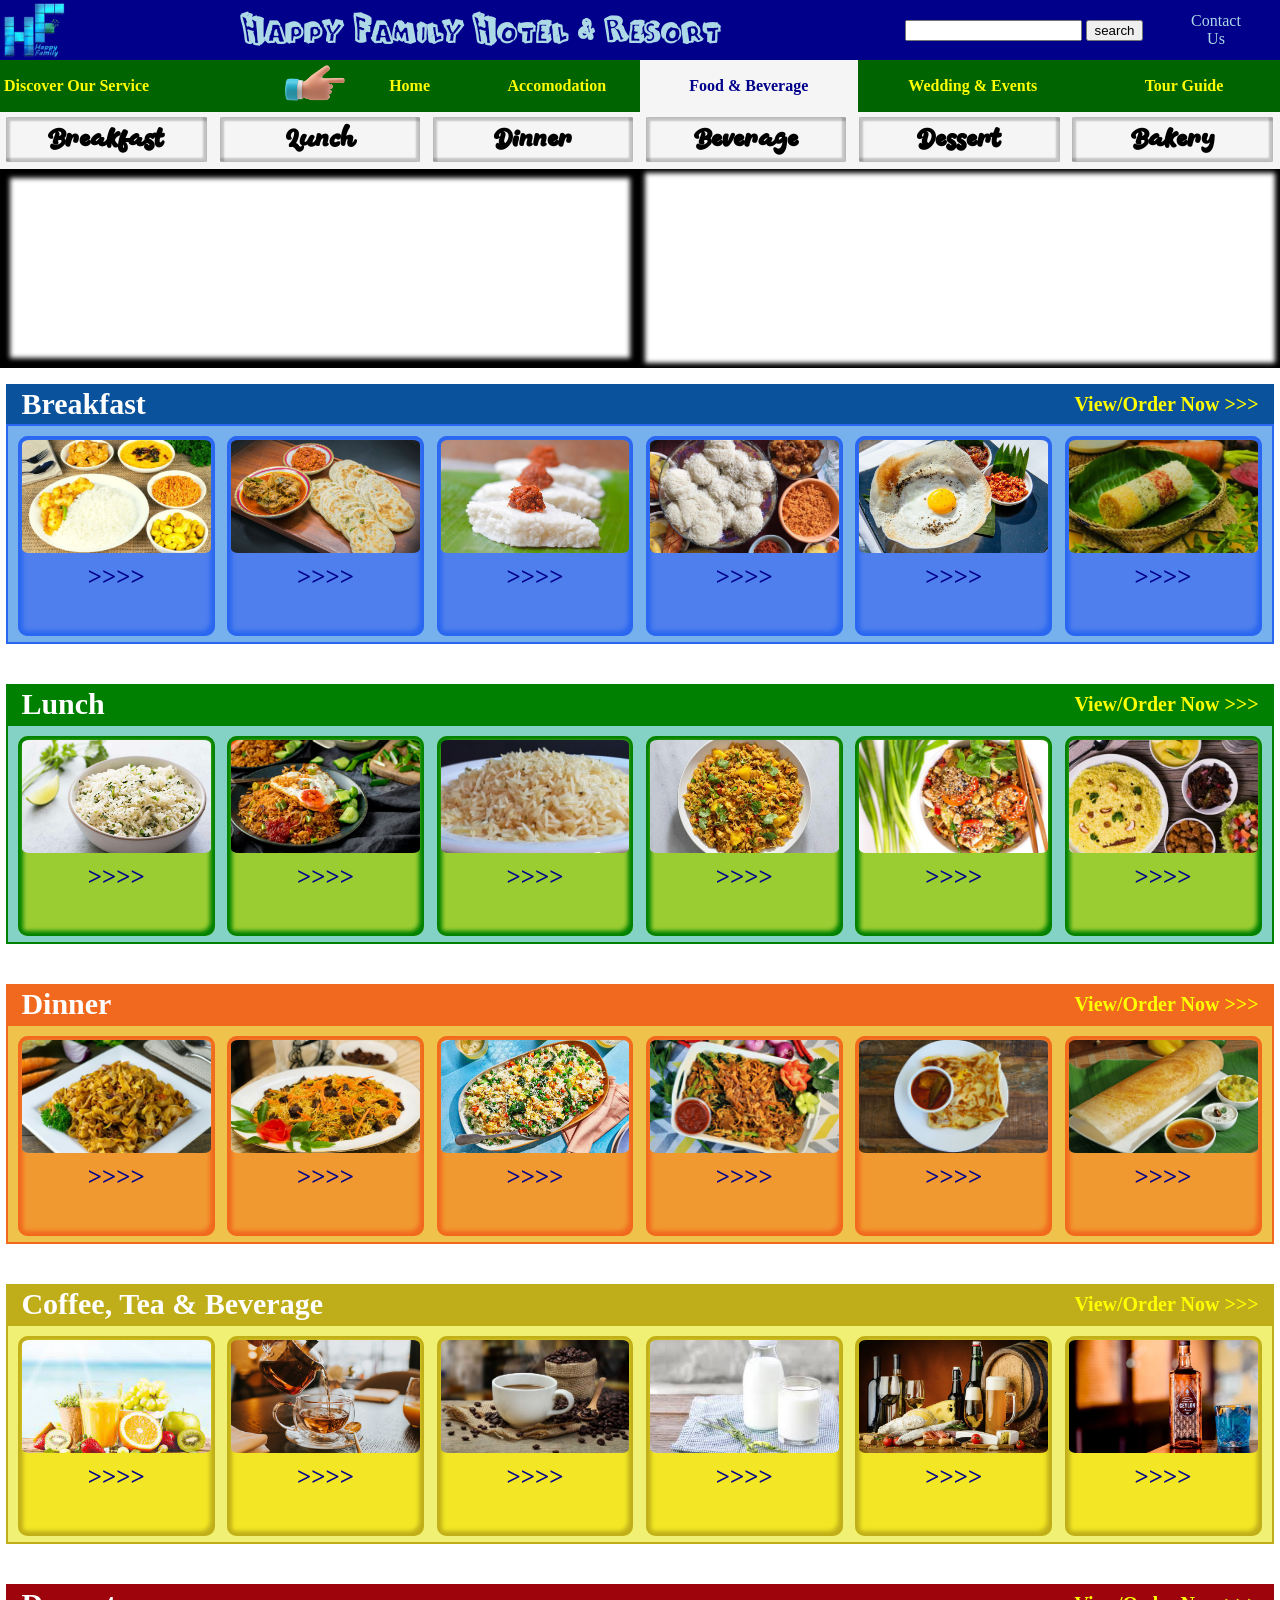
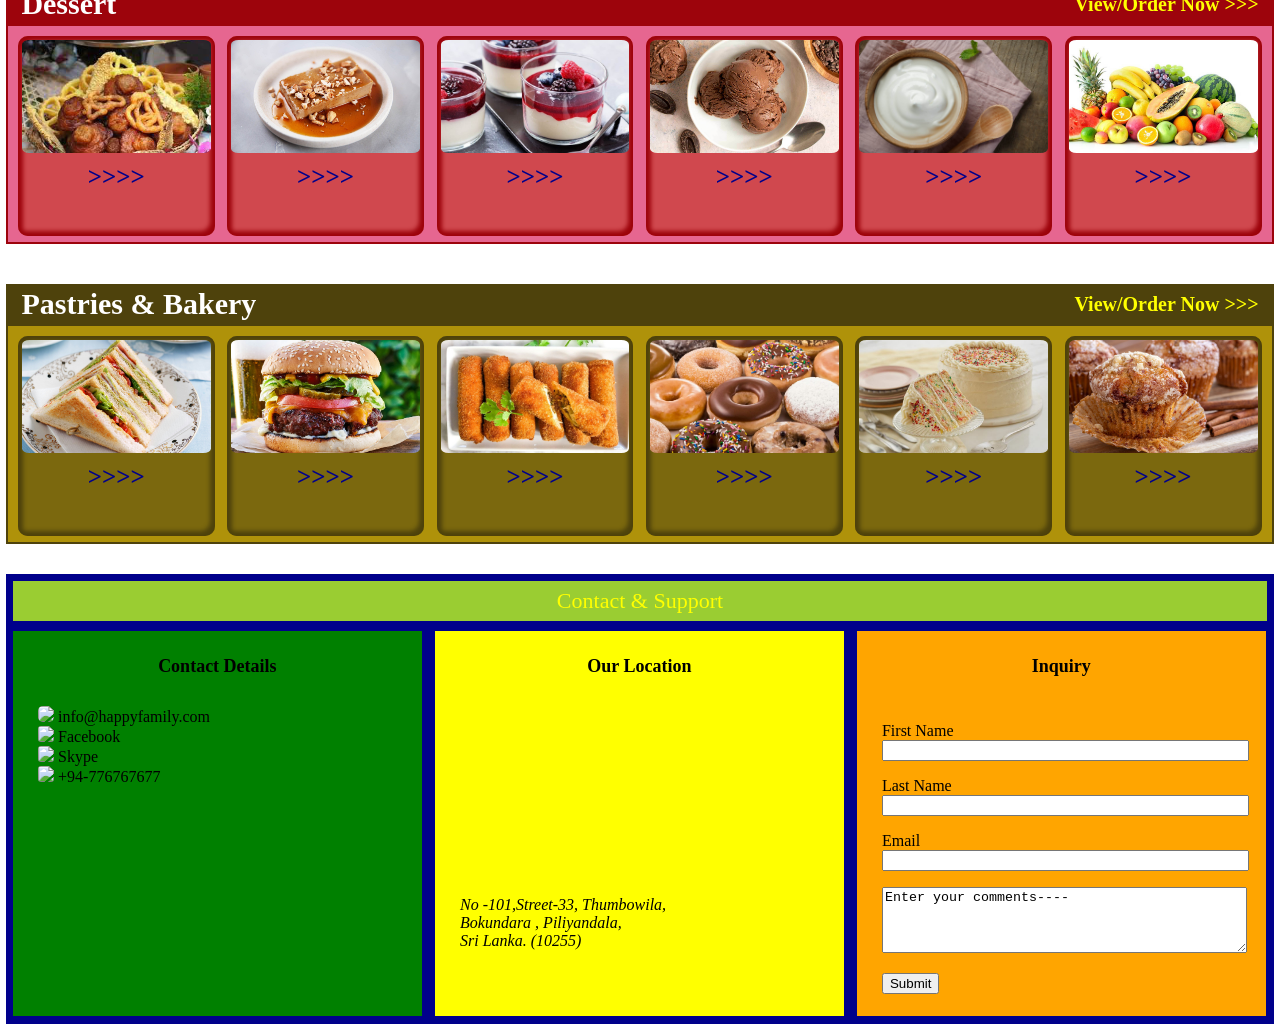
==== commit a6e746ac: "Update index.html" ====
--- a/index.html
+++ b/index.html
@@ -1,7 +1,7 @@
 <!DOCTYPE html>
 <html>
 <head>
-<title>Happy Family Hotel and Resort</title>
+<title>Happy Family Hotel and Resort-Food & Beverage</title>
 <meta name="viewport" content="width=device-width, initial-scale=1">
 <!-----Internal CSS----->
 
@@ -54,8 +54,9 @@
 		<div class="menu1-drop">
 		  <button class="dropbtn">Menu</button>
 		  <div class="dropdown-content">
-		    <a href="#">Accomodation</a>
-		    <a href="#">Food & Beverage</a>
+		    <a href="https://mgakr1993.github.io/happy-family-home/">Home</a>
+		    <a href="https://kasunidesilva.github.io/newgroupproject/">Accomodation</a>
+		    <a href="https://mgakr1993.github.io/food-beverage/">Food & Beverage</a>
 		    <a href="#">Wedding & Events</a>
 		    <a href="#">Tour Guide</a>
 		  </div>
@@ -71,23 +72,23 @@
 				</td>
 
 				<td width="10%" style="background-color: darkgreen;">
-					<h1 style="color: yellow;">Home</h1>
+					<a href="https://mgakr1993.github.io/happy-family-home/"><h1 style="color: yellow;">Home</h1></a>
 				</td>
 
 				<td width="13%" style="background-color: darkgreen;">
-					<h1 style="color: yellow;">Accomodation</h1>
+					<a href="https://kasunidesilva.github.io/newgroupproject/"><h1 style="color: yellow;">Accomodation</h1></a>
 				</td>
 
 				<td width="17%" style="background-color: whitesmoke;">
-					<h1 style="color: darkblue;">Food & Beverage</h1>
+					<a href="https://mgakr1993.github.io/food-beverage/"><h1 style="color: darkblue;">Food & Beverage</h1></a>
 				</td>
 
 				<td width="18%" style="background-color: darkgreen;">
-					<h1 style="color: yellow;">Wedding & Events</h1>
+					<a href="#"><h1 style="color: yellow;">Wedding & Events</h1></a>
 				</td>
 
 				<td width="15%" style="background-color: darkgreen;">
-					<h1 style="color: yellow;">Tour Guide</h1>
+					<a href="#"><h1 style="color: yellow;">Tour Guide</h1></a>
 				</td>
 			</tr>
 		</table>
@@ -1034,34 +1035,47 @@
 	<div class="contact">
 		<div class="subtopic">Contact Details</div>
 		<div class="subcontent">
-		<a href="mailto:mgakr1993@gmail.com" style="color: yellow;"><img src="img\logo05.png" width="70%	" style="border-radius: 30%"> </a>
+
+		<div class="email">
+		<a href="mailto:info@happyfamily.com" ><img src="img\generel/logo05.png" width="10%	" style="border-radius: 30%"> </a>
+		<a href="mailto:info@happyfamily.com" > info@happyfamily.com</a>
+		</div>
+
 		
-		<a href="mailto:mgakr1993@gmail.com" style="color: #cefad0;"> Email</a>			
+		<div class="facebook">
+		<a href="#"  style="color: yellow;"><img src="img\generel/logo01.png" width="10%"  style="border-radius: 20%"></a>
+		<a href="#" >Facebook</a>
+		</div>
+
+
+		<div class="skype">
+		<a href="#" style="color: yellow;"><img src="img\generel/logo04.png" width="10%" style="border-radius: 20%"></a>
+		<a href="#"  >Skype</a>		
+		</div>
+
+
+		<div class="phone">
+		<a href="#" ><img src="img\generel/logo02.png" width="10%" style="border-radius: 20%"></a>
+		<a href="#"  >+94-776767677</a>
+		</div>
+
+		</div>
+	</div>
+
+
 		
 		
-		<a href="https://line.me/ti/p/_v8eUWyTd6" target="_blank" style="color: yellow;"><img src="img\img08.jpg" width="70%"  style="border-radius: 20%"></a>
-			
-		<a href="https://line.me/ti/p/_v8eUWyTd6" target="_blank" style="color: #cefad0;">Line 01</a>			
-		
-		<a href="https://line.me/ti/p/24S6cQ_LtS" target="_blank" style="color: yellow;"><img src="img\img09.jpg" width="70%" style="border-radius: 20%"></a>
-		
-		<a href="https://line.me/ti/p/24S6cQ_LtS" target="_blank" style="color: #cefad0;">Line 02</a>		
-		</div>
-	</div>
-
-
-		
-		
 
 	<div class="location">
 
 		<div class="subtopic">Our Location</div>
 		<div class="subcontent">
-		<iframe  src="https://www.google.com/maps/embed?pb=!1m18!1m12!1m3!1d431.4755705753098!2d135.75727601536406!3d35.036195067198555!2m3!1f0!2f0!3f0!3m2!1i1024!2i768!4f13.1!3m3!1m2!1s0x6001080c72cbffb5%3A0x749bc36c57a4dcec!2z44CSNjAyLTAwMTggS3lvdG8sIEthbWlneW8gV2FyZCwgR2VuYmFjaMWNLCDkuIrlvqHpnIrliY3pgJrlrqTnlLropb_lhaUzMyDjg6Hjgr7jg7Pjg5fjg6vjg6Hjg6rjgqI!5e0!3m2!1sen!2sjp!4v1672540189135!5m2!1sen!2sjp" width="100%" height="60%" style="border:0;" allowfullscreen="" loading="lazy" referrerpolicy="no-referrer-when-downgrade"></iframe>
+
+		<iframe  src="https://www.google.com/maps/embed?pb=!1m18!1m12!1m3!1d3961.6355176468755!2d79.91306011374314!3d6.814109921609601!2m3!1f0!2f0!3f0!3m2!1i1024!2i768!4f13.1!3m3!1m2!1s0x3ae245b1b0311409%3A0x551acb57e67a66df!2sHW%20Business%20Solutions!5e0!3m2!1sen!2sjp!4v1675676059264!5m2!1sen!2sjp" width="100%" height="60%" style="border:0;" allowfullscreen="" loading="lazy" referrerpolicy="no-referrer-when-downgrade"></iframe>
 		
 		<!--h3 style="line-height: 0;font-size: 100%">Location-->
 
-		<address>Mezon Purumeria -101, 33, Genba cho, <br>Kamigyo Ku , Kyoto fu, <br>Kyoto, Japan. (602-0018)</address>
+		<address>No -101,Street-33, Thumbowila, <br>Bokundara , Piliyandala, <br>Sri Lanka. (10255)</address>
 		</div>
 	
 	</div >
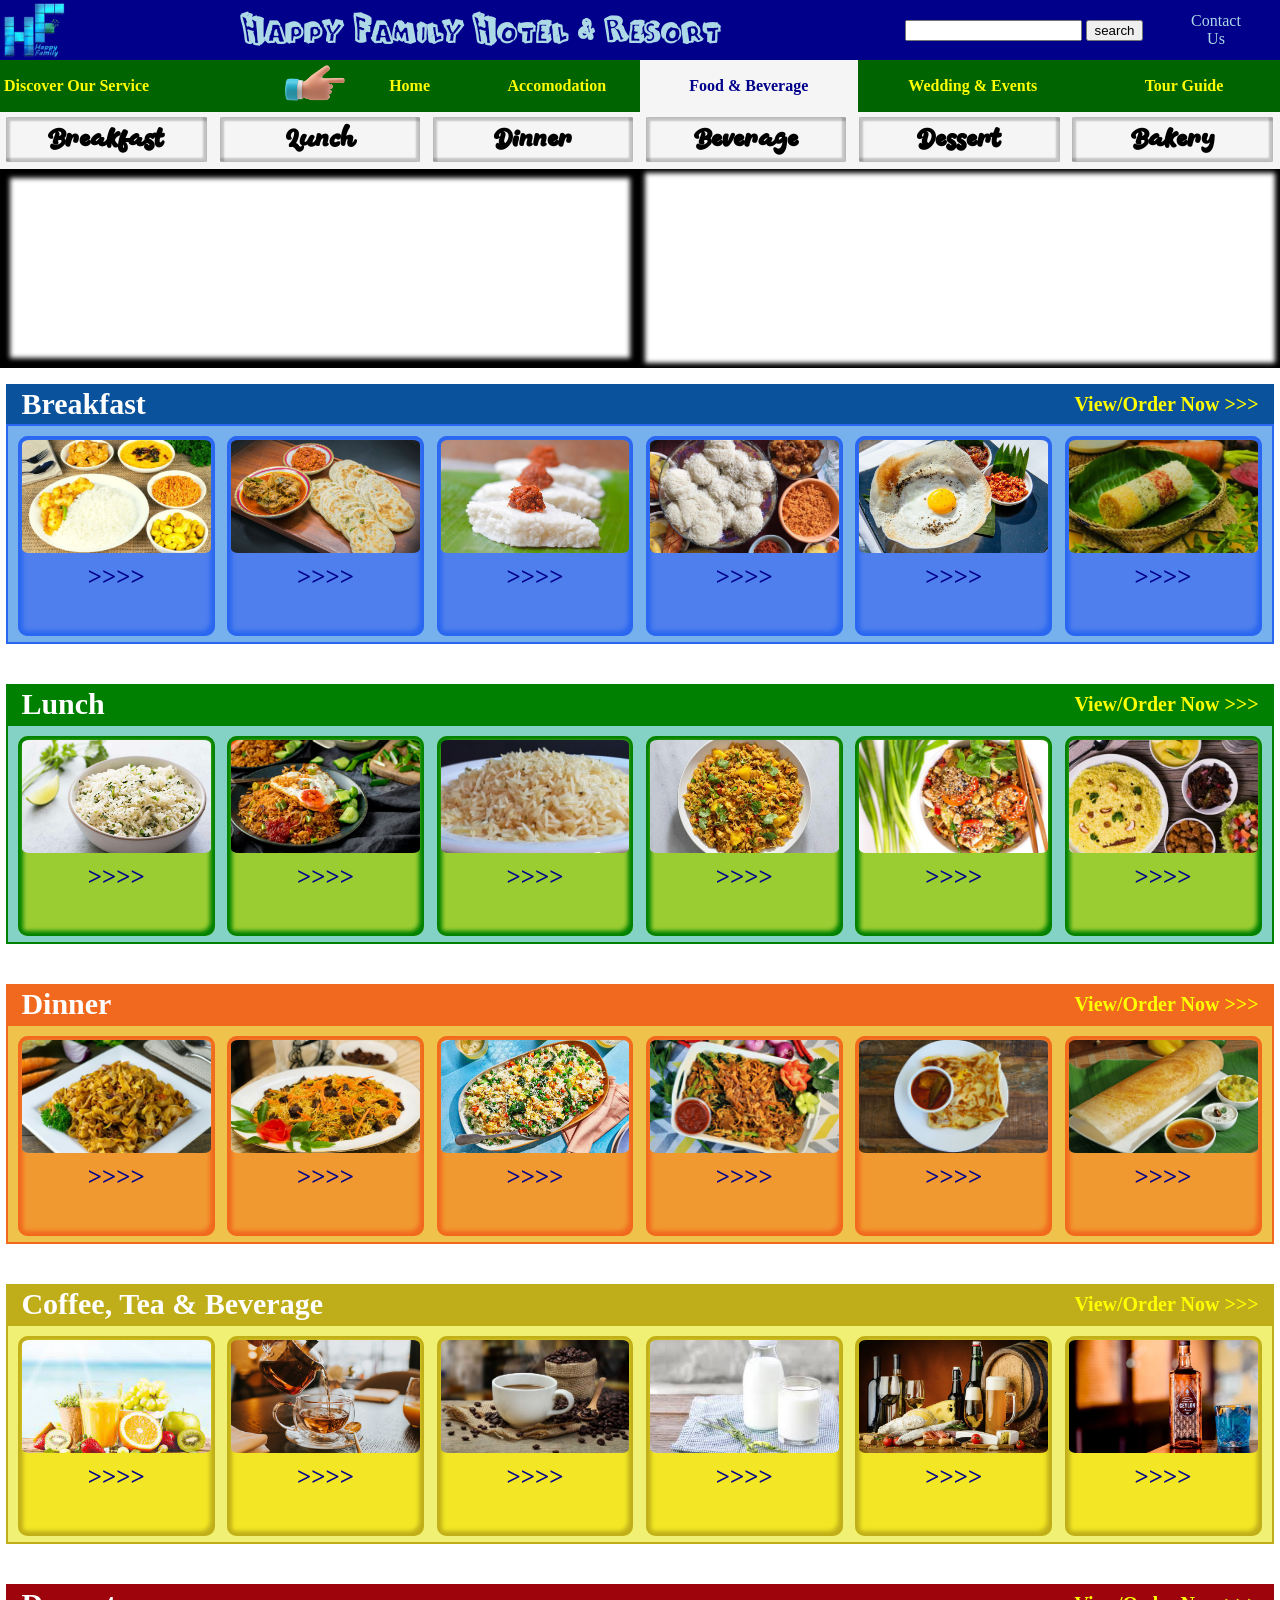
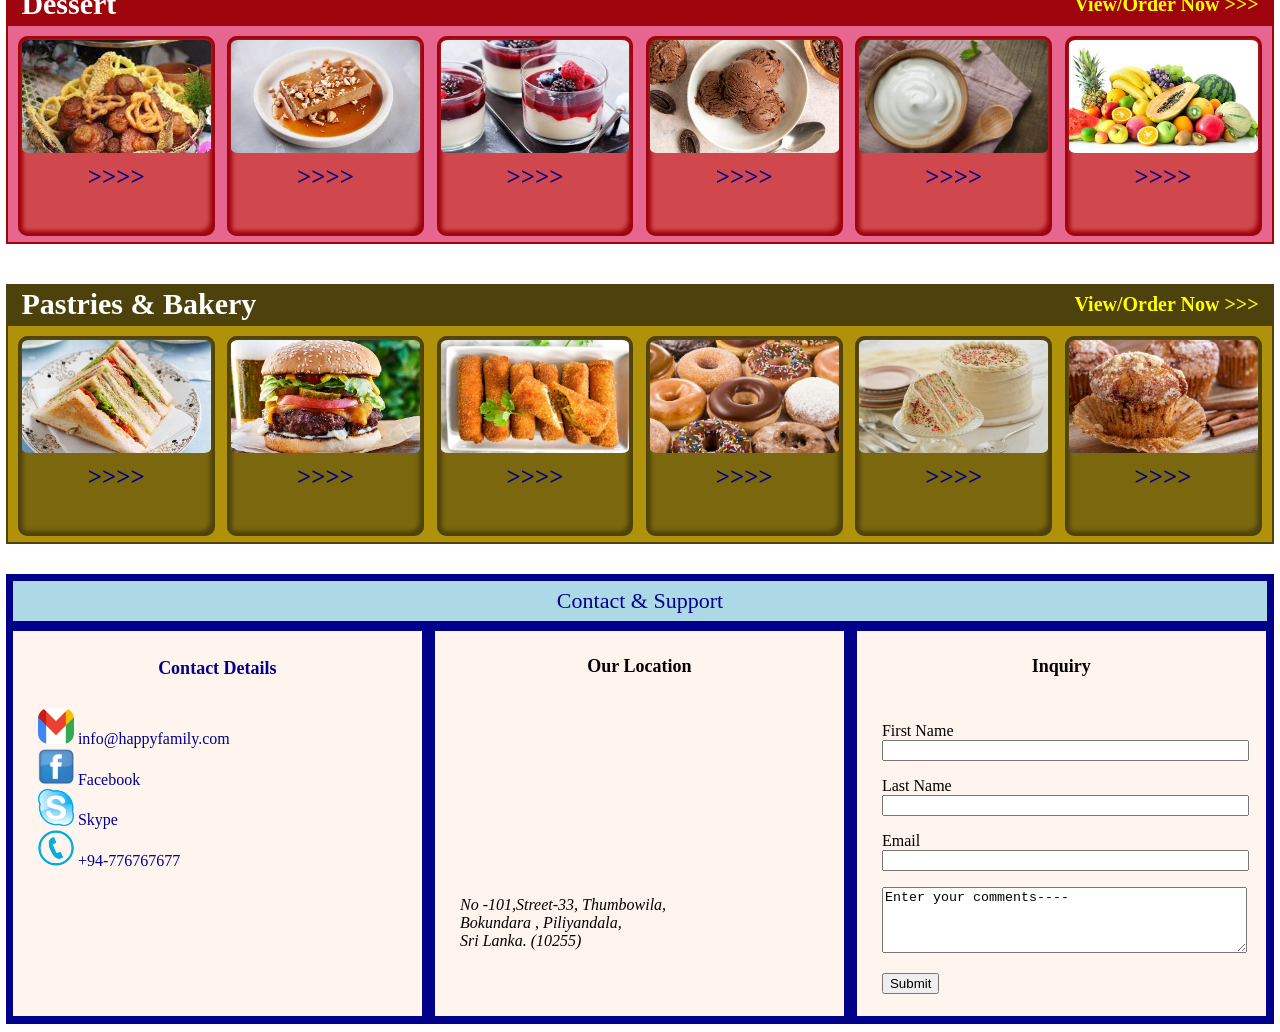
==== commit b1f2af10: "Add files via upload" ====
--- a/index.html
+++ b/index.html
@@ -11,8 +11,8 @@
 </style>
 
 <!-----External CSS----->
-<link rel="stylesheet" media='screen and (min-width: 991px)' href="css/style.css">
-<link rel='stylesheet' media='screen and (max-width: 992px)' href='css/style2.css' >
+<link rel="stylesheet" media='screen and (min-width: 992px)' href="css/style.css">
+<link rel='stylesheet' media='screen and (max-width: 991px)' href='css/style2.css' >
 <link rel='stylesheet' media='screen and (max-width: 768px)' href='css/style3.css' >
 <link rel='stylesheet' media='screen and (max-width: 576px)' href='css/style4.css' >
 
@@ -58,7 +58,7 @@
 		    <a href="https://kasunidesilva.github.io/newgroupproject/">Accomodation</a>
 		    <a href="https://mgakr1993.github.io/food-beverage/">Food & Beverage</a>
 		    <a href="#">Wedding & Events</a>
-		    <a href="#">Tour Guide</a>
+		    <a href="https://gayandurage.github.io/HappyFamily_Tourguid/">Tour Guide</a>
 		  </div>
 		</div>
 		<table width="100%">
@@ -88,7 +88,7 @@
 				</td>
 
 				<td width="15%" style="background-color: darkgreen;">
-					<a href="#"><h1 style="color: yellow;">Tour Guide</h1></a>
+					<a href="https://gayandurage.github.io/HappyFamily_Tourguid/"><h1 style="color: yellow;">Tour Guide</h1></a>
 				</td>
 			</tr>
 		</table>
--- a/css/style.css
+++ b/css/style.css
@@ -202,14 +202,12 @@
 .submenu{
   box-sizing: border-box;
   width: 100%;
- 
   background-color: whitesmoke;
   padding: 0;
   margin: 0;
   position: fixed;
   top: 111px;
   z-index: 10;
-  
 }
 
 .submenu1{
@@ -693,9 +691,9 @@
   top: 0;
   margin: 0.5%;
   height: 40px;
-  background-color: yellowgreen;
+  background-color: lightblue;
   z-index: 2;
-  color: yellow;
+  color: darkblue;
   display: flex;
   align-items: center;
   justify-content: center;
@@ -710,11 +708,24 @@
   top: 50px;
   margin: 0.5%;
   height: 385px;
-  background-color: green;
+  background-color: seashell;
   z-index: 2;
   float: left;
   padding: 2%;
-}
+  display: flex;
+  flex-wrap: wrap;
+  align-content: center;
+  justify-content: center;
+  color: darkblue;
+  
+}
+
+.contact a:link ,.contact a:visited,.contact
+a:active{
+color: darkblue;
+}
+
+
 
 .location{
   box-sizing: border-box;
@@ -723,7 +734,7 @@
   top: 50px;
   margin: 0.5%;
   height: 385px;
-  background-color: yellow;
+  background-color: seashell;
   z-index: 3;
   float: left ;
   padding: 2%;
@@ -736,7 +747,7 @@
   top: 50px;
   margin: 0.5%;
   height: 385px;
-  background-color: orange;
+  background-color: seashell;
   z-index: 2;
   float: left;
   padding: 2%;
@@ -772,13 +783,14 @@
   position: relative;
   top: 155px;
   background-color: none;
-  height: 500px;
+  height: 72vh;
   display: none;
   justify-content: center;
   overflow-y: scroll;
   overscroll-behavior: none;
   z-index: 5;
 }
+
 
 .order-page:target{
   display: flex;
@@ -827,7 +839,6 @@
     grid-template-rows: repeat(6,auto);
     grid-column-gap: 1px;
     grid-row-gap: 5px;
-
 }
 
 .order-item1{
--- a/css/style2.css
+++ b/css/style2.css
@@ -701,9 +701,9 @@
   top: 0;
   margin: 0.5%;
   height: 40px;
-  background-color: yellowgreen;
+  background-color: lightblue;
   z-index: 2;
-  color: yellow;
+  color: darkblue;
   display: flex;
   align-items: center;
   justify-content: center;
@@ -718,11 +718,21 @@
   top: 50px;
   margin: 0.5%;
   height: 385px;
-  background-color: green;
+  background-color: seashell;
   z-index: 2;
   float: left;
   padding: 2%;
-}
+  display: flex;
+  flex-wrap: wrap;
+  align-content: center;
+  justify-content: center;
+  color: darkblue;
+}
+
+.contact a:link ,.contact a:visited,.contact a:active{
+color: darkblue;
+}
+
 
 .location{
   box-sizing: border-box;
@@ -731,7 +741,8 @@
   top: 50px;
   margin: 0.5%;
   height: 385px;
-  background-color: yellow;
+  background-color: seashell;
+  color: darkblue;
   z-index: 3;
   float: left ;
   padding: 2%;
@@ -744,7 +755,8 @@
   top: 50px;
   margin: 0.5%;
   height: 385px;
-  background-color: orange;
+  background-color: seashell;
+  color: darkblue;
   z-index: 2;
   float: left;
   padding: 2%;
@@ -780,7 +792,7 @@
   position: relative;
   top: 155px;
   background-color: none;
-  height: 500px;
+  height: 69vh;
   display: none;
   justify-content: center;
   overflow-y: scroll;
--- a/css/style3.css
+++ b/css/style3.css
@@ -693,9 +693,9 @@
   top: 0;
   margin: 0.5%;
   height: 40px;
-  background-color: yellowgreen;
+  background-color: lightblue;
   z-index: 2;
-  color: yellow;
+  color: darkblue;
   display: flex;
   align-items: center;
   justify-content: center;
@@ -710,10 +710,19 @@
   top: 50px;
   margin: 0.5%;
   height: 385px;
-  background-color: green;
+  background-color: seashell;
   z-index: 2;
   float: left;
   padding: 2%;
+  display: flex;
+  flex-wrap: wrap;
+  align-content: center;
+  justify-content: center;
+  color: darkblue;
+}
+
+.contact a:link ,.contact a:visited,.contact a:active{
+color: darkblue;
 }
 
 .location{
@@ -723,7 +732,8 @@
   top: 50px;
   margin: 0.5%;
   height: 385px;
-  background-color: yellow;
+  background-color: seashell;
+  color: darkblue;
   z-index: 3;
   float: left ;
   padding: 2%;
@@ -736,7 +746,8 @@
   top: 50px;
   margin: 0.5%;
   height: 385px;
-  background-color: orange;
+  background-color: seashell;
+  color: darkblue;
   z-index: 2;
   float: left;
   padding: 2%;
@@ -770,9 +781,9 @@
   padding: 1%;
   width: 100%;
   position: relative;
-  top: 155px;
+  top: 142px;
   background-color: none;
-  height: 500px;
+  height: 72vh;
   display: none;
   justify-content: center;
   overflow-y: scroll;
@@ -789,7 +800,7 @@
   width: 75%;
   height: 50px;
   position: fixed;
-  top: 160px;
+  top: 147px;
   z-index: 6;
   padding-top: 7px;
 }
--- a/css/style4.css
+++ b/css/style4.css
@@ -725,7 +725,7 @@
   width: 99%;
   top: 4500px;
   margin: 0.5%;
-  height: 335px;
+  height: 650px;
   background-color: darkblue;
   z-index: 2;
 }
@@ -737,9 +737,9 @@
   top: 0;
   margin: 0.5%;
   height: 40px;
-  background-color: yellowgreen;
+  background-color: lightblue;
   z-index: 2;
-  color: yellow;
+  color: darkblue;
   display: flex;
   align-items: center;
   justify-content: center;
@@ -754,10 +754,15 @@
   top: 50px;
   margin: 0.5%;
   height: 100px;
-  background-color: green;
+  background-color: seashell;
   z-index: 2;
   float: left;
   padding: 2%;
+  color: darkblue;
+}
+
+.contact a:link ,.contact a:visited,.contact a:active{
+color: darkblue;
 }
 
 .location{
@@ -767,10 +772,14 @@
   top: 50px;
   margin: 0.5%;
   height: 200px;
-  background-color: yellow;
+  background-color: seashell;
+  color: darkblue;
   z-index: 3;
   padding: 2%;
-}
+  text-align: center;
+}
+
+
 
 .inquiry{
   box-sizing: border-box;
@@ -779,7 +788,8 @@
   top: 50px;
   margin: 0.5%;
   height: 277px;
-  background-color: orange;
+  background-color: seashell;
+  color: darkblue;
   z-index: 2;
   float: left;
   padding: 2%;
@@ -794,23 +804,33 @@
 }
 
 .subtopic{
-  position: relative;
-  top: 0;
-  display: flex;
+  position: absolute;
+  top: 0;
+  text-align: center;
   height: 20px;
- align-items: center;
- justify-content: center;
  font-size: 15px;
  font-weight: bolder;
+
 }
 
 
 .subcontent{
-  position: relative;
-  top: 5px;
-  height: 310px;
+  box-sizing: border-box;
+  position: absolute;
+  width: 98%;
+  top: 30px;
+  height: auto;
   display: flex;
-  justify-content: center;
+  flex-wrap: wrap;
+  justify-content: space-evenly;
+  padding: 5px;
+ 
+}
+
+.subcontent div{
+  width: 50%;
+  
+  
 }
 
 .subcontent iframe{
@@ -834,7 +854,7 @@
   position: relative;
   top: 155px;
   background-color: none;
-  height: 500px;
+  height: 72vh;
   display: none;
   justify-content: center;
   overflow-y: scroll;
@@ -844,6 +864,7 @@
 
 .order-page:target{
   display: flex;
+
 }
 
 .order-page-header{
